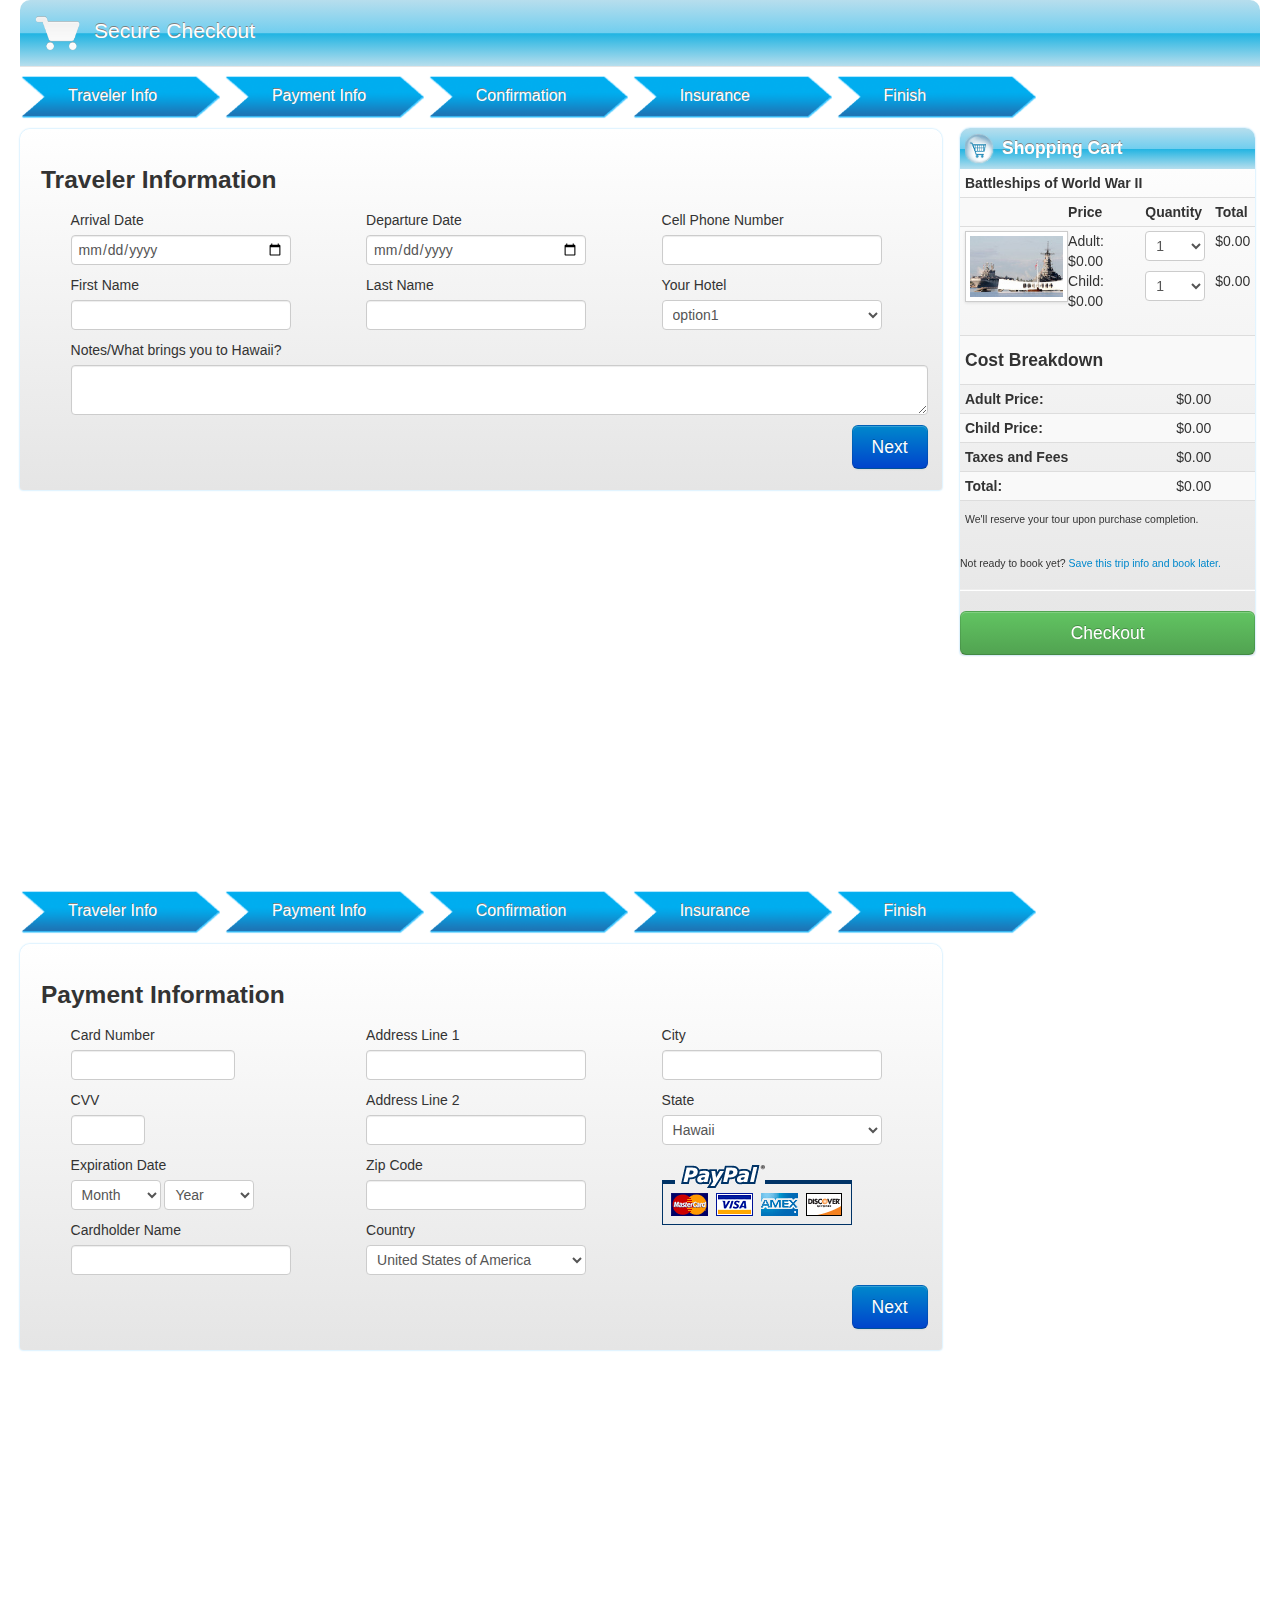
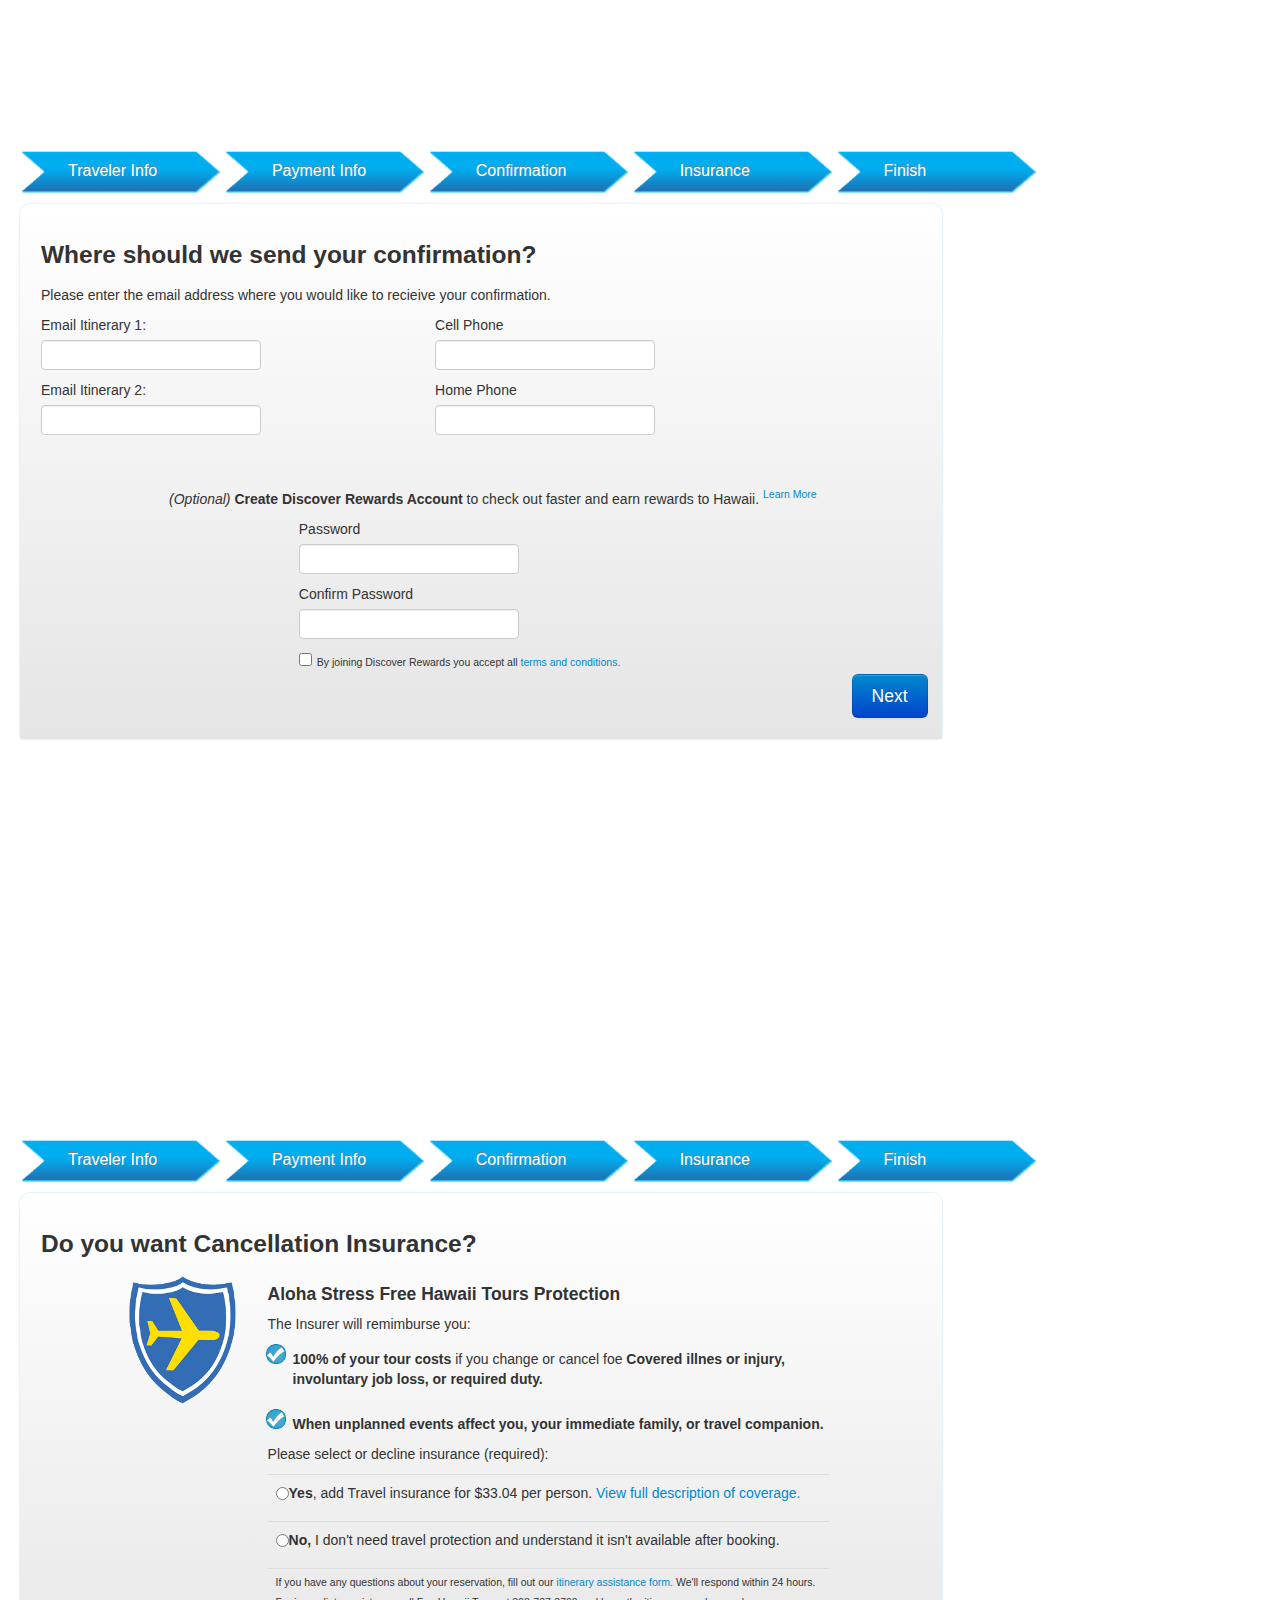
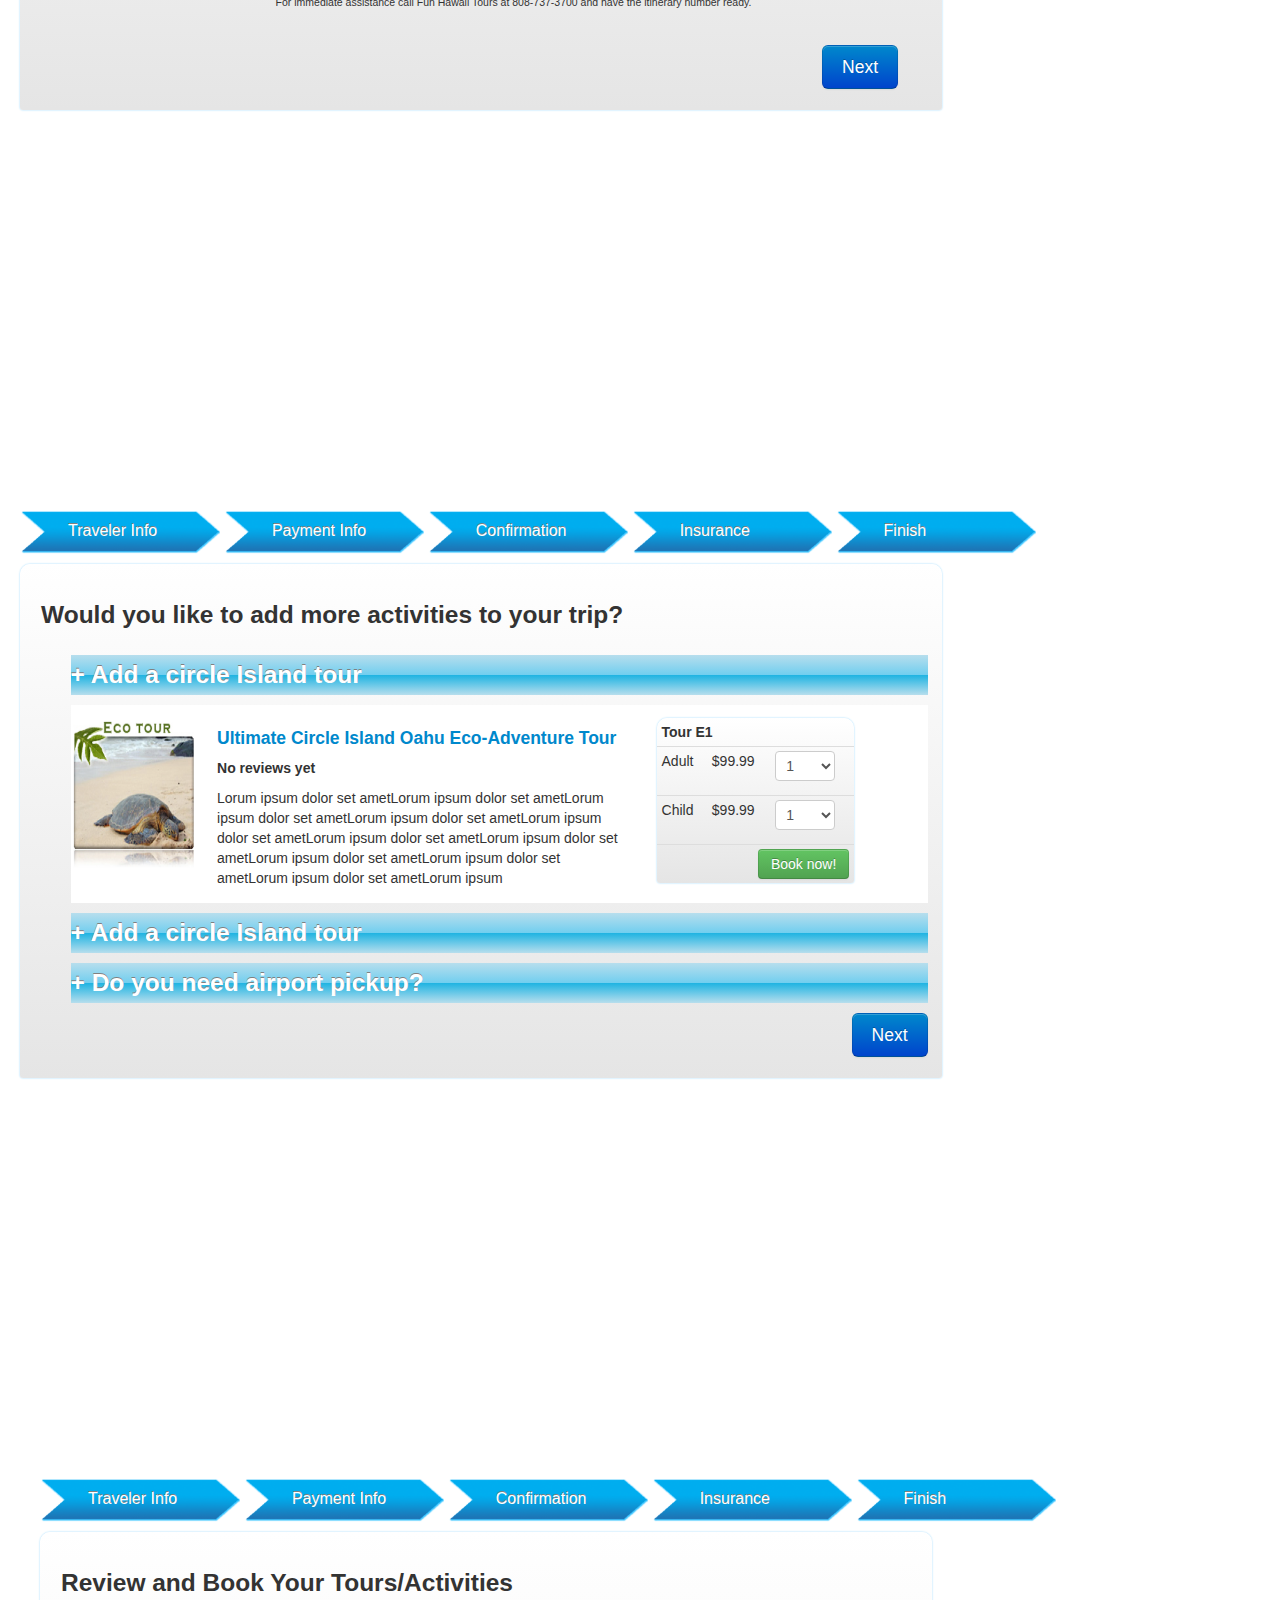
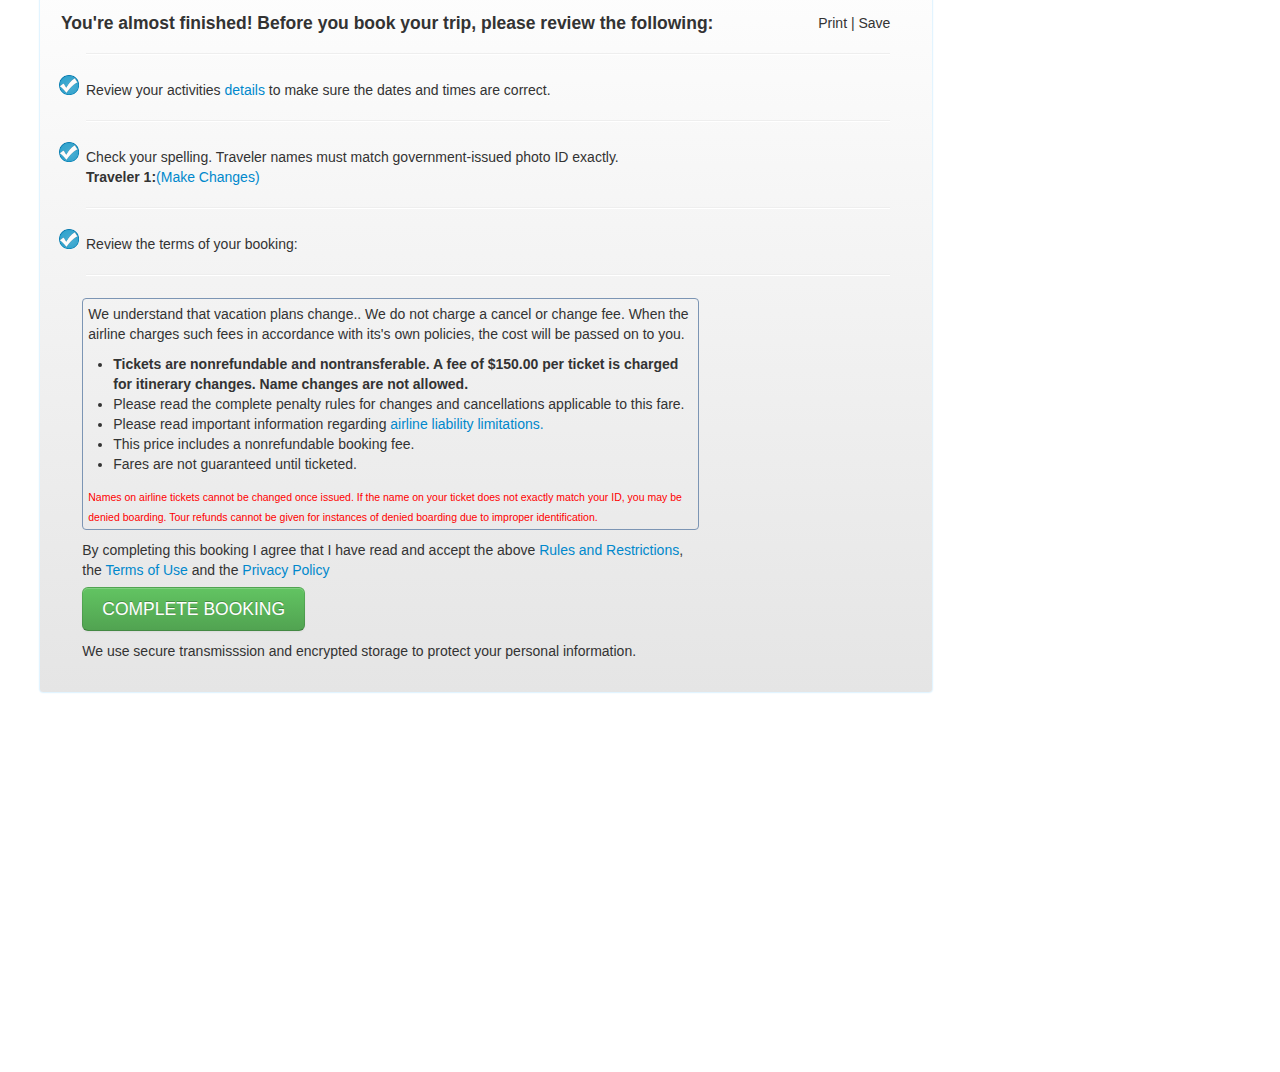
==== initializr/checkout_1.html @ 69385f9d "Revert "no message"" ====
<!DOCTYPE html>
<!--[if lt IE 7]>      <html class="no-js lt-ie9 lt-ie8 lt-ie7"> <![endif]-->
<!--[if IE 7]>         <html class="no-js lt-ie9 lt-ie8"> <![endif]-->
<!--[if IE 8]>         <html class="no-js lt-ie9"> <![endif]-->
<!--[if gt IE 8]><!--> <html class="no-js"> <!--<![endif]-->
    <head>
             <meta charset="utf-8">
        <meta http-equiv="X-UA-Compatible" content="IE=edge,chrome=1">
        <title></title>
        <meta name="description" content="">
        <meta name="viewport" content="width=device-width">

        <link rel="stylesheet" href="css/bootstrap.min.css">
 
        <link rel="stylesheet" href="css/bootstrap-responsive.min.css">
        <link rel="stylesheet" href="css/main.css">
          <script src="//ajax.googleapis.com/ajax/libs/jquery/1.9.1/jquery.min.js"></script>
        <script>window.jQuery || document.write('<script src="js/vendor/jquery-1.9.1.min.js"><\/script>')</script>
        <script src="js/vendor/bootstrap.min.js"></script>
        <script src="js/main.js"></script>
        <script src="js/vendor/jquery-ui.js"></script>
         <script src="js/vendor/jquery.scrollto.js"></script>
        <script src="js/vendor/modernizr-2.6.2-respond-1.1.0.min.js"></script>
        <script type="text/javascript">
        $(function(){

            $('#accordion').accordion({
                collapsible: true 
            });


        });
        </script>
         <script type="text/javascript">
            $(function(){
                
                 $('.next_btn0').click(function(){
                    $.scrollTo('.travelerInfo', {duration:250});
                });
                $('.next_btn1').click(function(){
                    $.scrollTo('.payment', {duration:250});
                });
                $('.next_btn2').click(function(){
                    $.scrollTo('.confirmation', {duration:250});
                });
                $('.next_btn3').click(function(){
                    $.scrollTo('.insurance', {duration:250});
                });
                $('.next_btn4').click(function(){
                    $.scrollTo('.finish', {duration:250});
                });
                 $('.next_btn5').click(function(){
                    $.scrollTo('.finish2', {duration:250});
                });
              

            });
       </script>
    </head>
    <body>
        <div class="container-fluid travelerInfo">
            <div class="row-fluid">
                <div class="span12">
                    
                <form class="span12 pull-right">
                    <div class="fixed_container_top">
                       <legend class="legend_cart"><img src="./img/shopping_cart_icon.png" class="cart_img">Secure Checkout</legend>
                     </div>         
                                <ul class="inline">
                                    <li class="breadcrumb_img next_btn0"><a href="#">Traveler Info</a></li>
                                    <li class="breadcrumb_img next_btn1"><a href="#">Payment Info</a></li>
                                    <li class="breadcrumb_img next_btn2"><a href="#">Confirmation</a></li>
                                    <li class="breadcrumb_img next_btn3"><a href="#">Insurance</a></li>
                                    <li class="breadcrumb_img next_btn4"><a href="#">Finish</a></li>
                                </ul>
                   
                    
                        <div class="row-fluid checkout_pages_margin">
                            <div class="span9 menu-shadow">
                                <fieldset class="checkout_1_field">
                                <h3>Traveler Information</h3>
                                <div class="span3">
                                    <label for="arrival_date">Arrival Date</label>
                                    <input id="arrival_date" type="date"/>
                                </div>
                                <div class="span3">
                                    <label for="departure_date">Departure Date</label>
                                    <input id="departure_date" type="date"/>
                                </div>
                                <div class="span3">
                                    <label for="cell_number">Cell Phone Number</label>
                                    <input id="cell_number" type="number"/>
                                </div>
                                <div class="span3">
                                    <label for="first_name">First Name</label>
                                    <input id="arrival_date" type="text"/>
                                </div>
                                <div class="span3">
                                    <label for="last_name">Last Name</label>
                                    <input id="last_name" type="text"/>
                                </div>
                                <div class="span3">
                                    <label for="hotel">Your Hotel</label>
                                    <select id="hotel">
                                        <option>option1</option>
                                        <option>option2</option>
                                        <option>option3</option>
                                        <option>option4</option>
                                        <option>option5</option>
                                    </select>
                                </div>
                                <div class="span9">
                                    <label for="about">Notes/What brings you to Hawaii?</label>
                                    <textarea id="about" class="span12"></textarea>
                                </div>
                                <div class="span9">
                                    <a class="btn btn-primary btn-large pull-right next_btn1" value="Next">Next</a>
                                </div>
                                </fieldset>
                            </div>
                            
                            </div>
                            </div>
                        </div>
                </form>    
        </div> <!-- /container -->
        <div class="container-fluid payment" >
            <div class="row-fluid">
                <div class="span12">
                    
                <form class="span12 pull-right">
                         <ul class="inline">
                                    <li class="breadcrumb_img next_btn0"><a href="#">Traveler Info</a></li>
                                    <li class="breadcrumb_img next_btn1"><a href="#">Payment Info</a></li>
                                    <li class="breadcrumb_img next_btn2"><a href="#">Confirmation</a></li>
                                    <li class="breadcrumb_img next_btn3"><a href="#">Insurance</a></li>
                                    <li class="breadcrumb_img next_btn4"><a href="#">Finish</a></li>
                                </ul>
                        <div class="row-fluid checkout_pages_margin">
                            <div class="span9 menu-shadow">
                                <fieldset class="checkout_1_field">
                                <h3>Payment Information</h3>
                                <div class="span3">
                                    <label for="cc_number">Card Number</label>
                                    <input type="number" class="input-medium "id="cc_number">
                                    <label for="cvv_number">CVV</label>
                                    <input type="number" class="input-mini" id="cvv_number"> 
                                    <label for="cc_expiration_month">Expiration Date</label>
                                    <select class="input-small" id="cc_expiration_month">
                                        <option>Month</option>
                                        <option>January</option>
                                        <option>February</option>
                                        <option>March</option>
                                        <option>April</option>
                                        <option>May</option>
                                        <option>June</option>
                                        <option>July</option>
                                        <option>August</option>
                                        <option>September</option>
                                        <option>October</option>
                                        <option>November</option>
                                        <option>December</option>
                                    </select>
                                    <select id="cc_expiraton_year" class="input-small">
                                        <option>Year</option>
                                        <option>2013</option>
                                        <option>2014</option>
                                        <option>2015</option>
                                        <option>2016</option>
                                        <option>2017</option>
                                        <option>2018</option>
                                    </select>
                                    <label for="cardholder">Cardholder Name</label>
                                    <input type="text" id="cardholder">
                                </div>

                                <div class="span3">
                                    <label for="address_1">Address Line 1</label>
                                    <input type="text" id="address_1">
                                    <label for="address_2">Address Line 2</label>
                                    <input type="text" id="address_2">
                                    <div class="controls controls-row">
                                        <label for="zipcode">Zip Code</label>
                                        <input type="number">
                                        <label for="country">Country</label>
                                        <select>
                                            <option>United States of America</option>
                                        </select>
                                    </div>
                                </div>
                                <div class="span3">
                                    <label for="city">City</label>
                                    <input type="text" id="city">
                                    <label for="state">State</label>
                                    <select>
                                        <option>Hawaii</option>
                                    </select>
                                    <img src="./img/cc_image.png" class="margin-top">
                                </div>
                                <div class="span9">
                                    <a class="btn btn-primary btn-large pull-right next_btn2" value="Next">Next</a>
                                </div>
                                </fieldset>
                            </div>
                           
                            </div>
                            </div>
                        </div>
                </form>    
        </div> <!-- /container -->
        <div class="container-fluid confirmation">
            <div class="row-fluid">
                <div class="span12">
                    
                <form class="span12 pull-right">
                            <ul class="inline">
                                    <li class="breadcrumb_img next_btn0"><a href="#">Traveler Info</a></li>
                                    <li class="breadcrumb_img next_btn1"><a href="#">Payment Info</a></li>
                                    <li class="breadcrumb_img next_btn2"><a href="#">Confirmation</a></li>
                                    <li class="breadcrumb_img next_btn3"><a href="#">Insurance</a></li>
                                    <li class="breadcrumb_img next_btn4"><a href="#">Finish</a></li>
                                </ul>
                        <div class="row-fluid checkout_pages_margin">
                            <div class="span9 menu-shadow">
                                <fieldset class="checkout_1_field">
                                <h3>Where should we send your confirmation?</h3>
                                <p>Please enter the email address where you would like to recieive your confirmation.</p>
                                <div class="row-fluid">
                                    <div class="span4">
                                        <label for="email1">Email Itinerary 1:</label>
                                        <input type="email" id="email1">
                                        <label for="email2">Email Itinerary 2:</label>
                                        <input type="email" id="email2"> 
                                    </div>
                                    <div class="span4">
                                        <label for="cellphone">Cell Phone</label>
                                        <input type="tel" id="cellphone">
                                        <label for="homephone">Home Phone</label>
                                        <input type="tel" id="homephone">
                                    </div>
                                </div>
                                <div class="span7 offset1 margin-top">
                                    <p><em>(Optional) </em><strong>Create Discover Rewards Account </strong> to check out faster and earn rewards to Hawaii.     <sup><a href="#">Learn More</a></sup></p>
                                    <div class="span6 offset2">
                                        <label for="password">Password</label>
                                        <input type="password" id="password">
                                        <label for="confirm_password">Confirm Password</label>
                                        <input type="password" id="confirm_password">
                                        <div class="controls">
                                             <label class="pull-right" for="confirmbox"><sub>By joining Discover Rewards you accept all <a href="#">terms and conditions.</a></sub></label>
                                            <input class="pull-left" type="checkbox" id="confirmbox">
                                        </div>
                                    </div>
                                </div>
                                <div class="span9">
                                    <a class="btn btn-primary btn-large pull-right next_btn3" value="Next">Next</a>
                                </div>
                                </fieldset>
                            </div>
                            
                            </div>
                            </div>
                        </div>
                </form>    
        </div> <!-- /container -->
        <div class="container-fluid insurance">
            <div class="row-fluid">
                <div class="span12">
                    
                <form class="span12 pull-right">
                       
                             <ul class="inline">
                                    <li class="breadcrumb_img next_btn0"><a href="#">Traveler Info</a></li>
                                    <li class="breadcrumb_img next_btn1"><a href="#">Payment Info</a></li>
                                    <li class="breadcrumb_img next_btn2"><a href="#">Confirmation</a></li>
                                    <li class="breadcrumb_img next_btn3"><a href="#">Insurance</a></li>
                                    <li class="breadcrumb_img next_btn4"><a href="#">Finish</a></li>
                                </ul>
                    
                        <div class="row-fluid checkout_pages_margin">
                            <div class="span9 menu-shadow">
                                <fieldset class="checkout_1_field">
                                    
                                    <h3>Do you want Cancellation Insurance?</h3>
                                
                                    <div class="span2">
                                        <img  class="pull-right" src="./img/airplane_shield.png">
                                    </div>
                                    <div class="span6">
                                        <h4 class="pull-left">Aloha Stress Free Hawaii Tours Protection</h4>
                                    </div>
                                
                                <div class="span6 ">
                                    <p>The Insurer will remimburse you: </p>
                                    <ul class="checkout_list">
                                        <li><strong>100% of your tour costs</strong> if you change or cancel foe <strong>Covered illnes or injury, involuntary job loss, or required duty.</strong></li><br>
                                        <li><strong>When unplanned events affect you, your immediate family, or travel companion.</strong></li>
                                    </ul>
                                    <p>Please select or decline insurance (required):</p>
                                    <table class="table table-hover">
                                        <tr>
                                            <td>
                                                <input type="radio" id="yes_insurance" class="pull-left"> <p class="pull-left"><strong>Yes</strong>, add Travel insurance for $33.04 per person. <a href="#"> View full description of coverage.</a></p>
                                            </td>
                                        </tr>
                                        <tr>
                                            <td>
                                                <input type="radio" id="no_insurance" class="pull-left"><p class="pull-left"><strong>No,</strong> I don't need travel protection and    understand it isn't available after booking. 
                                            </td>
                                        </tr>
                                        <tfoot>
                                            <td><sup>If you have any questions about your reservation, fill out our <a href="#">itinerary assistance form.</a> We'll respond within 24 hours. For immediate assistance call Fun Hawaii Tours at 808-737-3700 and have the itinerary number ready.</sup></td>
                                        </tfoot>
                                    </table>
                                </div>
                                <div class="row-fluid">
                                    <div class="span9">
                                        <a class="btn btn-primary btn-large pull-right next_btn4" value="Next">Next</a>
                                    </div>
                                </div>
                                </fieldset>
                            </div>
                           
                            </div>
                            </div>
                        </div>
                </form>    
        </div> <!-- /container -->
          <div class="container-fluid finish">
            <div class="row-fluid">
                <div class="span12">
                    
                <form class="span12 pull-right">
                       
                      <ul class="inline">
                                    <li class="breadcrumb_img next_btn0"><a href="#">Traveler Info</a></li>
                                    <li class="breadcrumb_img next_btn1"><a href="#">Payment Info</a></li>
                                    <li class="breadcrumb_img next_btn2"><a href="#">Confirmation</a></li>
                                    <li class="breadcrumb_img next_btn3"><a href="#">Insurance</a></li>
                                    <li class="breadcrumb_img next_btn4"><a href="#">Finish</a></li>
                                </ul>
                        <div class="row-fluid checkout_pages_margin">
                            <div class="span9 menu-shadow">
                                <fieldset class="checkout_1_field">
                                    
                                    <h3>Would you like to add more activities to your trip?</h3>
                                    <div class="span9" id="accordion">
                                        <div class="legend_cart no_border pointer">
                                        <h3>+ Add a circle Island tour</h3>
                                        </div>
                                        <div class="checkout_collapsible">
                                            <div class="row-fluid padding-top">
                                                <div class="span2">
                                                    <img src="./img/ecotour.png" class="pull-left checkout_collapsible_img">
                                                </div>
                                                <div class="span6">
                                                    <h4><a href="#">Ultimate Circle Island Oahu Eco-Adventure Tour</a></h4>
                                                    <span class="reviews">No reviews yet</span>
                                                    
                                                    <p>Lorum ipsum dolor set ametLorum ipsum dolor set ametLorum ipsum dolor set ametLorum ipsum dolor set ametLorum ipsum dolor set ametLorum ipsum dolor set ametLorum ipsum dolor set ametLorum ipsum dolor set ametLorum ipsum dolor set ametLorum ipsum dolor set ametLorum ipsum </p>
                                                </div>
                                                <div class="span3">
                                                    <table class="table table-condensed menu-shadow">
                                                        <thead>
                                                            <th colspan="3">Tour E1</th>
                                                        </thead>
                                                        <tbody>
                                                            <tr>
                                                                <td>Adult</td>
                                                                <td>$99.99</td>
                                                                <td>
                                                                <select class="input-mini">
                                                                    <option>1</option>
                                                                    <option>2</option>
                                                                    <option>3</option>
                                                                </select>
                                                                </td>
                                                            </tr>
                                                            <tr>
                                                                <td>Child</td>
                                                                <td>$99.99</td>
                                                                <td>
                                                                <select class="input-mini">
                                                                    <option>1</option>
                                                                    <option>2</option>
                                                                    <option>3</option>
                                                                </select>
                                                                </td>
                                                            </tr>
                                                        </tbody>
                                                        <tfoot>
                                                            <tr>
                                                                <td colspan="3"><input type="submit" class="btn btn-success pull-right" value="Book now!"></td>
                                                            </tr>
                                                        </tfoot>

                                                    </table>
                                                
                                                </div>
                                            </div>
                                        </div>
                                                                                <div class="legend_cart no_border pointer">
                                        <h3>+ Add a circle Island tour</h3>
                                        </div>
                                        <div class="checkout_collapsible">
                                            <div class="row-fluid padding-top">
                                                <div class="span2">
                                                    <img src="./img/ecotour.png" class="pull-left checkout_collapsible_img">
                                                </div>
                                                <div class="span6">
                                                    <h4><a href="#">Ultimate Circle Island Oahu Eco-Adventure Tour</a></h4>
                                                    <span class="reviews">No reviews yet</span>
                                                    
                                                    <p>Lorum ipsum dolor set ametLorum ipsum dolor set ametLorum ipsum dolor set ametLorum ipsum dolor set ametLorum ipsum dolor set ametLorum ipsum dolor set ametLorum ipsum dolor set ametLorum ipsum dolor set ametLorum ipsum dolor set ametLorum ipsum dolor set ametLorum ipsum </p>
                                                </div>
                                                <div class="span3">
                                                    <table class="table table-condensed menu-shadow">
                                                        <thead>
                                                            <th colspan="3">Tour E1</th>
                                                        </thead>
                                                        <tbody>
                                                            <tr>
                                                                <td>Adult</td>
                                                                <td>$99.99</td>
                                                                <td>
                                                                <select class="input-mini">
                                                                    <option>1</option>
                                                                    <option>2</option>
                                                                    <option>3</option>
                                                                </select>
                                                                </td>
                                                            </tr>
                                                            <tr>
                                                                <td>Child</td>
                                                                <td>$99.99</td>
                                                                <td>
                                                                <select class="input-mini">
                                                                    <option>1</option>
                                                                    <option>2</option>
                                                                    <option>3</option>
                                                                </select>
                                                                </td>
                                                            </tr>
                                                        </tbody>
                                                        <tfoot>
                                                            <tr>
                                                                <td colspan="3"><input type="submit" class="btn btn-success pull-right" value="Book now!"></td>
                                                            </tr>
                                                        </tfoot>

                                                    </table>
                                                
                                                </div>
                                            </div>
                                        </div>
                                        <div class="legend_cart no_border pointer">
                                        <h3>+ Do you need airport pickup?</h3>
                                        </div>
                                        <div class="checkout_collapsible">
                                            <div class="row-fluid padding-top">
                                                <div class="span2">
                                                    <img src="./img/ecotour.png" class="pull-left checkout_collapsible_img">
                                                </div>
                                                <div class="span6">
                                                    <table class="table table-hover">
                                                      <tr>
                                                        <td>
                                                          <label for="yes_pickup">Yes, pick me up with a Lei greeting for $24.00</label>
                                                          <input id="yes_pickup" type="radio" class="pull-left">
                                                        </td>
                                                      </tr>
                                                      <tr>
                                                        <td>
                                                          <label for="no_pickup">No thank you.</label>
                                                          <input id="no_pickup" type="radio" class="pull-left">
                                                        </td>
                                                      </tr>
                                                    </table>
                                                </div>
                                                <div class="span3">
                                                </div>
                                            </div>
                                        </div>
                                    </div>    
                                            
                              
                                    <div class="span9">
                                        <a class="btn btn-primary btn-large pull-right next_btn5" value="Next">Next</a>  
                                    </div>
                                
                                </fieldset>
                            </div>
                            <div class="fixed_container">
                            <div class="span3 menu-shadow margin_sidecart">
                                <div class="span12 legend_cart">
                                    <img src="./img/side_cart_icon.png" class="pull-left side_cart_icon">
                                    <h4 class="pull-left">Shopping Cart</h4>
                                </div>
                                <div class="row-fluid">
                                <div class="span12">
                                    <table class="table table-condensed table-striped"> 
                                        <thead>
                                            <th colspan="4">Battleships of World War II</th>
                                        </thead>
                                        <tr class="product_info_side_cart">
                                            <th></th>
                                            <th>Price</th>
                                            <th>Quantity</th>
                                            <th>Total</th>
                                        </tr>
                                        <tr class="price_side_cart">
                                            <td>
                                                <img src="./img/product_img.jpg" class="product_img_side_cart img-polaroid">
                                            </td>

                                        <td>
                                            Adult: $0.00<br>
                                            Child: $0.00
                                        </td>
                                        <td>
                                           <select class="input-mini"><option>1</option><option>2</option><option>3</option></select>
                                        <br>
                                           <select class="input-mini"><option>1</option><option>2</option><option>3</option></select>
                                        </td>
                                        <td>
                                            $0.00<br>
                                            <br>$0.00
                                        </td>
                                    </tr>
                                </table>
                                </div>
                                
                                    <table class="table table-striped table-condensed">
                                    <tr>
                                        <td colspan="2"><h4>Cost Breakdown</h4></td>
                                    </tr> 
                                    <tr>
                                        <td><strong>Adult Price:</strong></td>
                                        <td>$0.00</td>
                                    </tr>
                                    <tr>
                                    <td><strong>Child Price:</strong></td>
                                    <td>$0.00</td>
                                    <tr>
                                        <td><strong>Taxes and Fees</strong></td>
                                        <td>$0.00</td>
                                    </tr>
                                    <tr>
                                        <td><strong>Total:</strong></td>
                                        <td>$0.00</td>
                                    </tr>
                                    <tfoot>
                                        <td colspan="2"><sub>We'll reserve your tour upon purchase completion.</sub></td>
                                    </tfoot>
                                    </table>
                                    <sub>Not ready to book yet? <a href="#">Save this trip info and book later.</a></sub>
                                                                        <hr>
                                      <div class="row-fluid">                               
                                        <button type="submit" class="span12 btn btn-success btn-large">Checkout</button>
                                      </div>
                            </div>
                            </div>
                        </div>
                        </div>
                </form>    
        </div> <!-- /container -->
                <div class="container-fluid">
            <div class="row-fluid">
                <div class="span12">
                    
                <form class="span12 pull-right finish2">
                       
                             
                            <ul class="inline">
                                    <li class="breadcrumb_img next_btn0"><a href="#">Traveler Info</a></li>
                                    <li class="breadcrumb_img next_btn1"><a href="#">Payment Info</a></li>
                                    <li class="breadcrumb_img next_btn2"><a href="#">Confirmation</a></li>
                                    <li class="breadcrumb_img next_btn3"><a href="#">Insurance</a></li>
                                    <li class="breadcrumb_img next_btn4"><a href="#">Finish</a></li>
                                </ul>
                            
                    
                        <div class="row-fluid checkout_pages_margin" >
                            <div class="span9 menu-shadow">
                                <fieldset class="checkout_1_field">
                                <div class="span9 reviewbox">
                                        <h3>Review and Book Your Tours/Activities</h3><span class="pull-right">Print | Save</span>
                                        <h4>You're almost finished! Before you book your trip, please review the following:</h4>
                                        <ol class="checkout_list">
                                            <hr>
                                            <li>Review your activities <a href="#">details</a> to make sure the dates and times are correct.</li>
                                            <hr>
                                            <li>Check your spelling. Traveler names must match government-issued photo ID exactly.<br><span id="traveller1"><strong>Traveler 1:</strong></span><a href="#">(Make Changes)</a></li>
                                            <hr>
                                            <li>Review the terms of your booking:</li>
                                            <hr>
                                        </ol>
                                <div class="span9 inset_ul">
                                    <p>We understand that vacation plans change.. We do not charge a cancel or change fee. When the airline charges such fees in accordance with its's own policies, the cost will be passed on to you.</p>
                                    <ul>
                                        <li><strong>Tickets are nonrefundable and nontransferable. A fee of $150.00 per ticket is charged for itinerary changes. Name changes are not allowed.</strong></li>
                                        <li>Please read the complete penalty rules for changes and cancellations applicable to this fare.</li>
                                        <li>Please read important information regarding <a href="#">airline liability limitations.</a></li>
                                        <li>This price includes a nonrefundable booking fee.</li>
                                        <li>Fares are not guaranteed until ticketed.</li>
                                    </ul>
                                    <sub class="red">Names on airline tickets cannot be changed once issued. If the name on your ticket does not exactly match your ID, you may be denied boarding. Tour refunds cannot be given for instances of denied boarding due to improper identification.</sub>

                                </div> 
                                <div class="span9">
                                    <p>By completing this booking I agree that I have read and accept the above <a href="#">Rules and Restrictions</a>, the <a href="#">Terms of Use</a> and the <a href="#">Privacy Policy</a><br>
                                    <input type="submit" class="btn btn-large btn-success" value="COMPLETE BOOKING"></p>
                                    <p>We use secure transmisssion and encrypted storage to protect your personal information.</p>
                                </div>  
                                </div>
                                </fieldset>
                            </div>
                            </div>
                        </div>
                </form>    
        </div>

    </body>
</html>
---- initializr/css/main.css ----
/* ==========================================================================
   Author's custom styles
   ========================================================================== */



/***********************************************************************************
cart page custom styles
************************************************************************************/
.fixed_container{
	width: 100%;
position: fixed;
top: 128px;
left: 75%;
}

.checkout_pages_margin{
	margin-bottom: 30%;
}

.margin-top{margin-top: 3.8%;}

.title_price_header{background: rgb(0, 153, 204);}

.margin_small{margin: 0px 3px;}

.product_img_cart{width: 143px;}

.cart_field{
	width: 100%;
}
.cart_img{
	width: 46px;
padding: 14px;
}
.legend_cart{
background: rgb(183,222,237); /* Old browsers */
background: -moz-linear-gradient(top, rgba(183,222,237,1) 0%, rgba(113,206,239,1) 50%, rgba(33,180,226,1) 51%, rgba(183,222,237,1) 100%); /* FF3.6+ */
background: -webkit-gradient(linear, left top, left bottom, color-stop(0%,rgba(183,222,237,1)), color-stop(50%,rgba(113,206,239,1)), color-stop(51%,rgba(33,180,226,1)), color-stop(100%,rgba(183,222,237,1))); /* Chrome,Safari4+ */
background: -webkit-linear-gradient(top, rgba(183,222,237,1) 0%,rgba(113,206,239,1) 50%,rgba(33,180,226,1) 51%,rgba(183,222,237,1) 100%); /* Chrome10+,Safari5.1+ */
background: -o-linear-gradient(top, rgba(183,222,237,1) 0%,rgba(113,206,239,1) 50%,rgba(33,180,226,1) 51%,rgba(183,222,237,1) 100%); /* Opera 11.10+ */
background: -ms-linear-gradient(top, rgba(183,222,237,1) 0%,rgba(113,206,239,1) 50%,rgba(33,180,226,1) 51%,rgba(183,222,237,1) 100%); /* IE10+ */
background: linear-gradient(to bottom, rgba(183,222,237,1) 0%,rgba(113,206,239,1) 50%,rgba(33,180,226,1) 51%,rgba(183,222,237,1) 100%); /* W3C */
filter: progid:DXImageTransform.Microsoft.gradient( startColorstr='#b7deed', endColorstr='#b7deed',GradientType=0 ); /* IE6-9 */border-radius: 10px 10px 0px 0px;
margin: 0;
border-radius:10px 10px 0px 0px; 
color: #FFF;
text-shadow:0px -1px 0px grey;
}



/*********************************************************************************************
checkout page 1 styles
**********************************************************************************************/
.inset_ul{
	border: 1px solid rgb(124, 149, 180);
border-radius: 4px;
padding: 5px;
margin: 2px 0px 10px auto;

}
.red{
	color: red;
}
.reviewbox .btn{
margin: 7px 0px 0px 0px 
}
.pointer{
	cursor: pointer;
}

.product_img_side_cart{
	width: 103px;
}
.breadcrumb_img {
	width: 190px;
	height: 45px;
	background: url("../img/checkout_breadcrumb.png") no-repeat;
	background-size: 100%;
	margin-top: 7px;
}

.breadcrumb_img a:inactive{
	color: grey;
}
.breadcrumb_img a {
	margin: 0px 43px;
position: relative;
top: 12px;
color: white;
font-size: 16px;
text-shadow: 0px -1px 0px grey;
}
.no_border
{
	border-radius:0px 0px 0px 0px !important;
}

.menu-shadow{
	box-shadow: 0px 0px 2px #91D5FF;
	border-radius: 10px 10px 3px 3px;
	background: rgb(255,255,255); /* Old browsers */
background: -moz-linear-gradient(top, rgba(255,255,255,1) 0%, rgba(229,229,229,1) 100%); /* FF3.6+ */
background: -webkit-gradient(linear, left top, left bottom, color-stop(0%,rgba(255,255,255,1)), color-stop(100%,rgba(229,229,229,1))); /* Chrome,Safari4+ */
background: -webkit-linear-gradient(top, rgba(255,255,255,1) 0%,rgba(229,229,229,1) 100%); /* Chrome10+,Safari5.1+ */
background: -o-linear-gradient(top, rgba(255,255,255,1) 0%,rgba(229,229,229,1) 100%); /* Opera 11.10+ */
background: -ms-linear-gradient(top, rgba(255,255,255,1) 0%,rgba(229,229,229,1) 100%); /* IE10+ */
background: linear-gradient(to bottom, rgba(255,255,255,1) 0%,rgba(229,229,229,1) 100%); /* W3C */
filter: progid:DXImageTransform.Microsoft.gradient( startColorstr='#ffffff', endColorstr='#e5e5e5',GradientType=0 ); /* IE6-9 */
}
.checkout_1_field{
	padding: 21px;
margin: 0px;
border: 0px none;
width: 125%;
}

.side_cart_icon{
padding: 5px;
}
.checkout_collapsible_img{
	width: 143px;

}
.padding-top{
	padding-top: 13px;
}

.table-border{
	border: 1px solid grey;
}

.checkout_list{
	list-style-image: url('../img/checkout_check.png');
}

.tour_accordion_header{
	background: red;
}
.reviews{
	font-weight: 700;
}

.checkout_collapsible{
background: white;
}
.checkout_collapsible p{
margin-top: 10px;
}
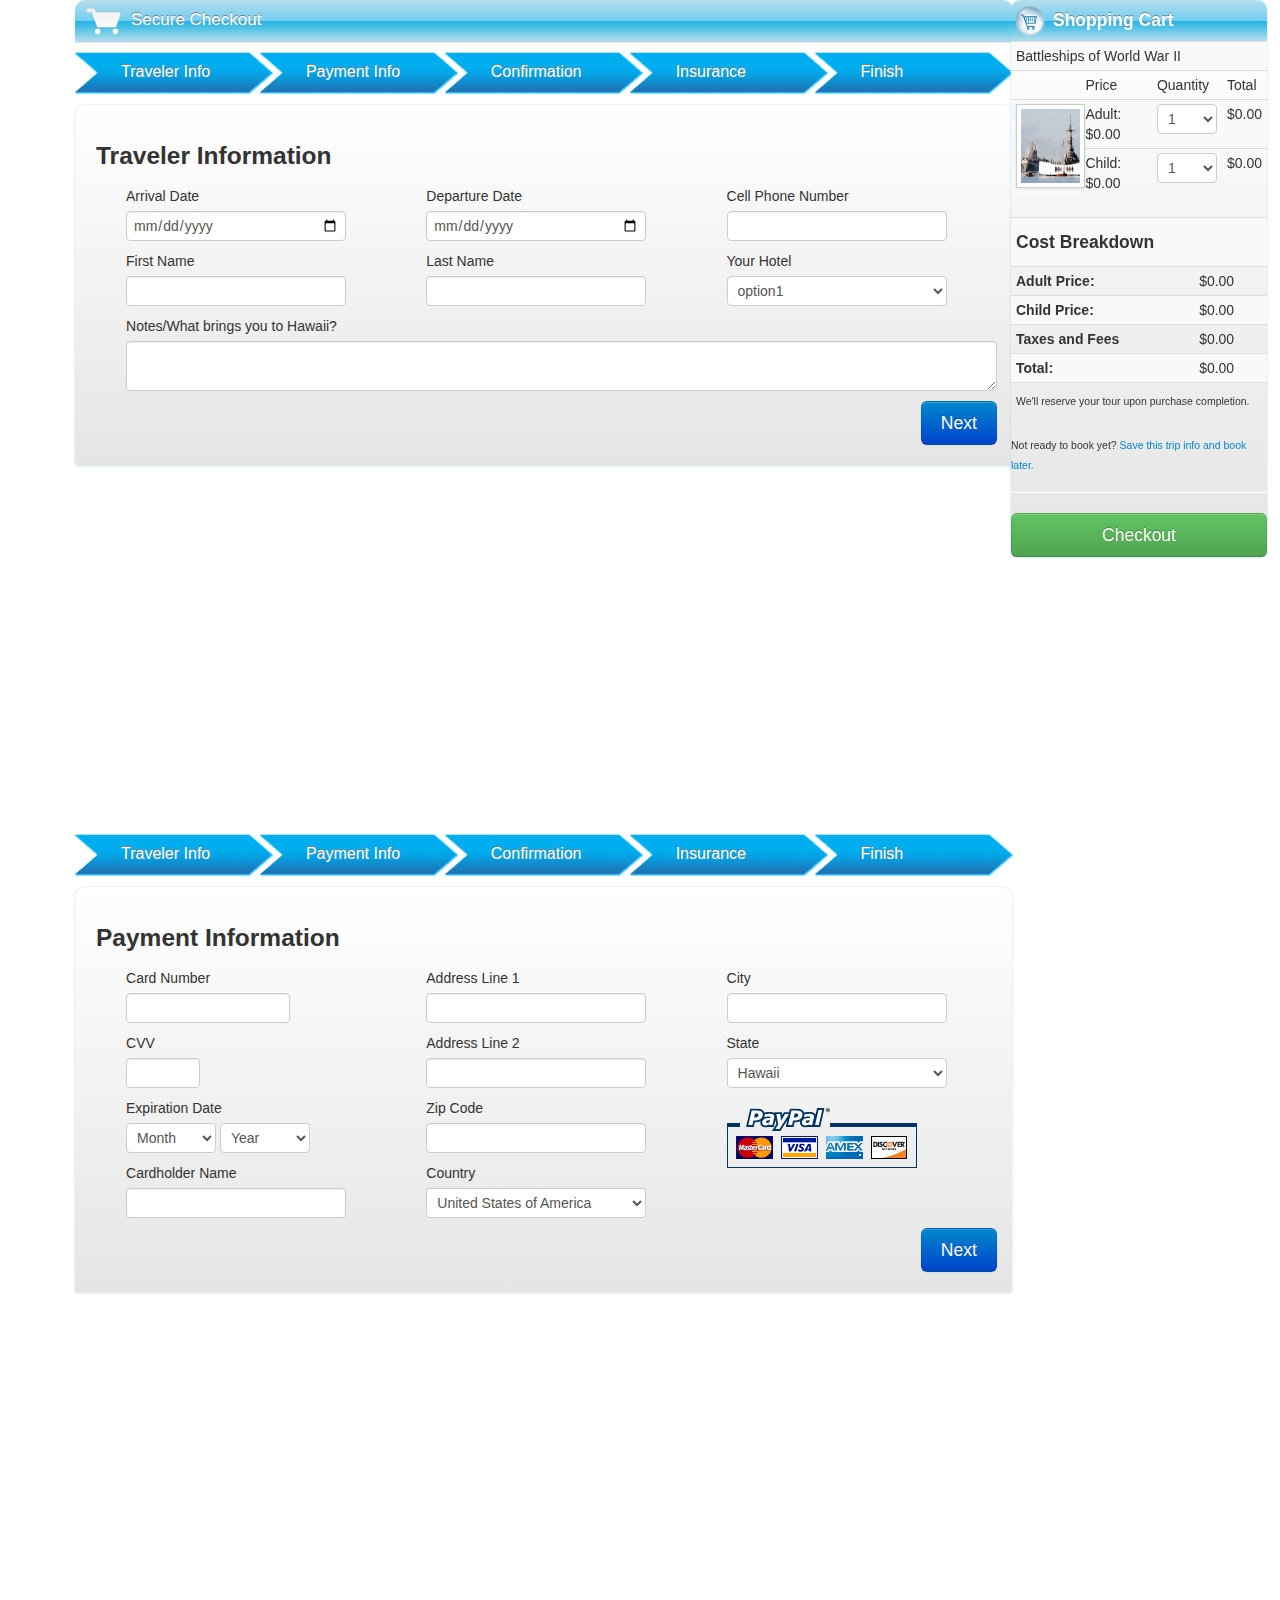
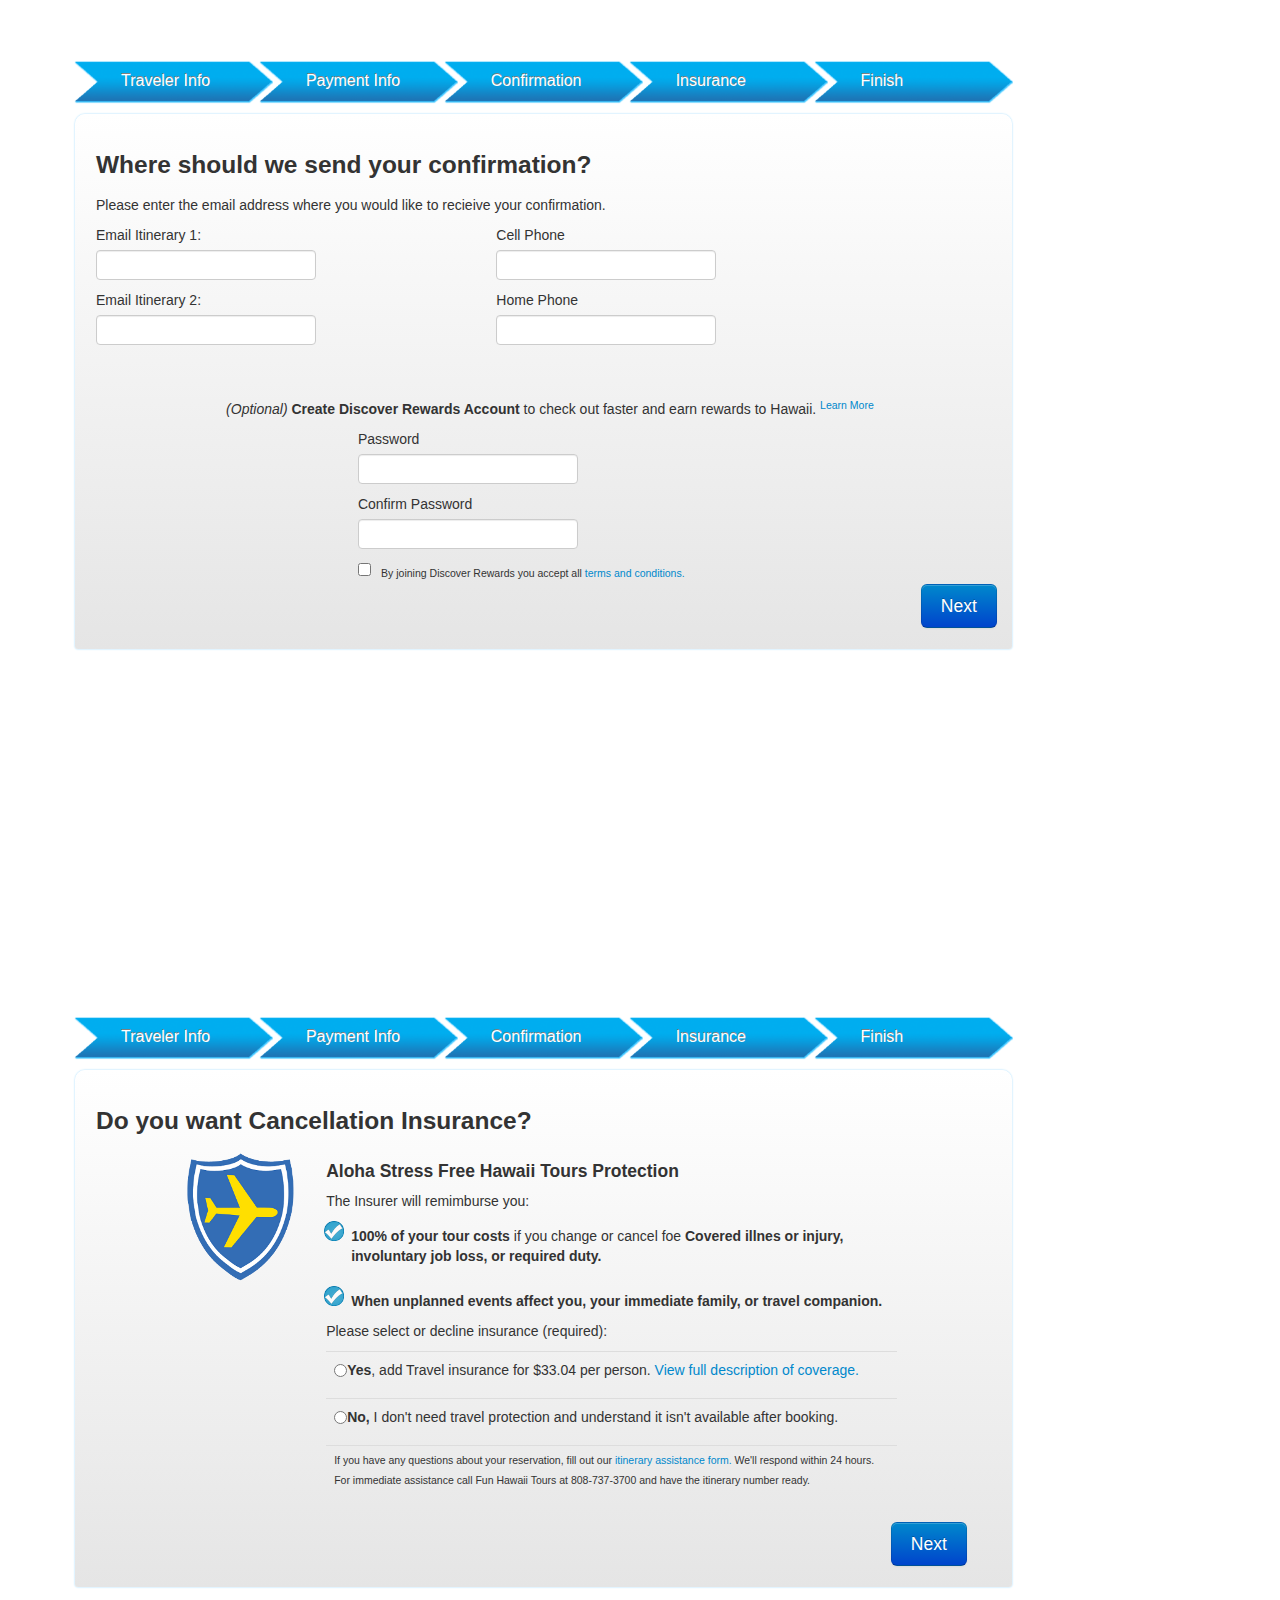
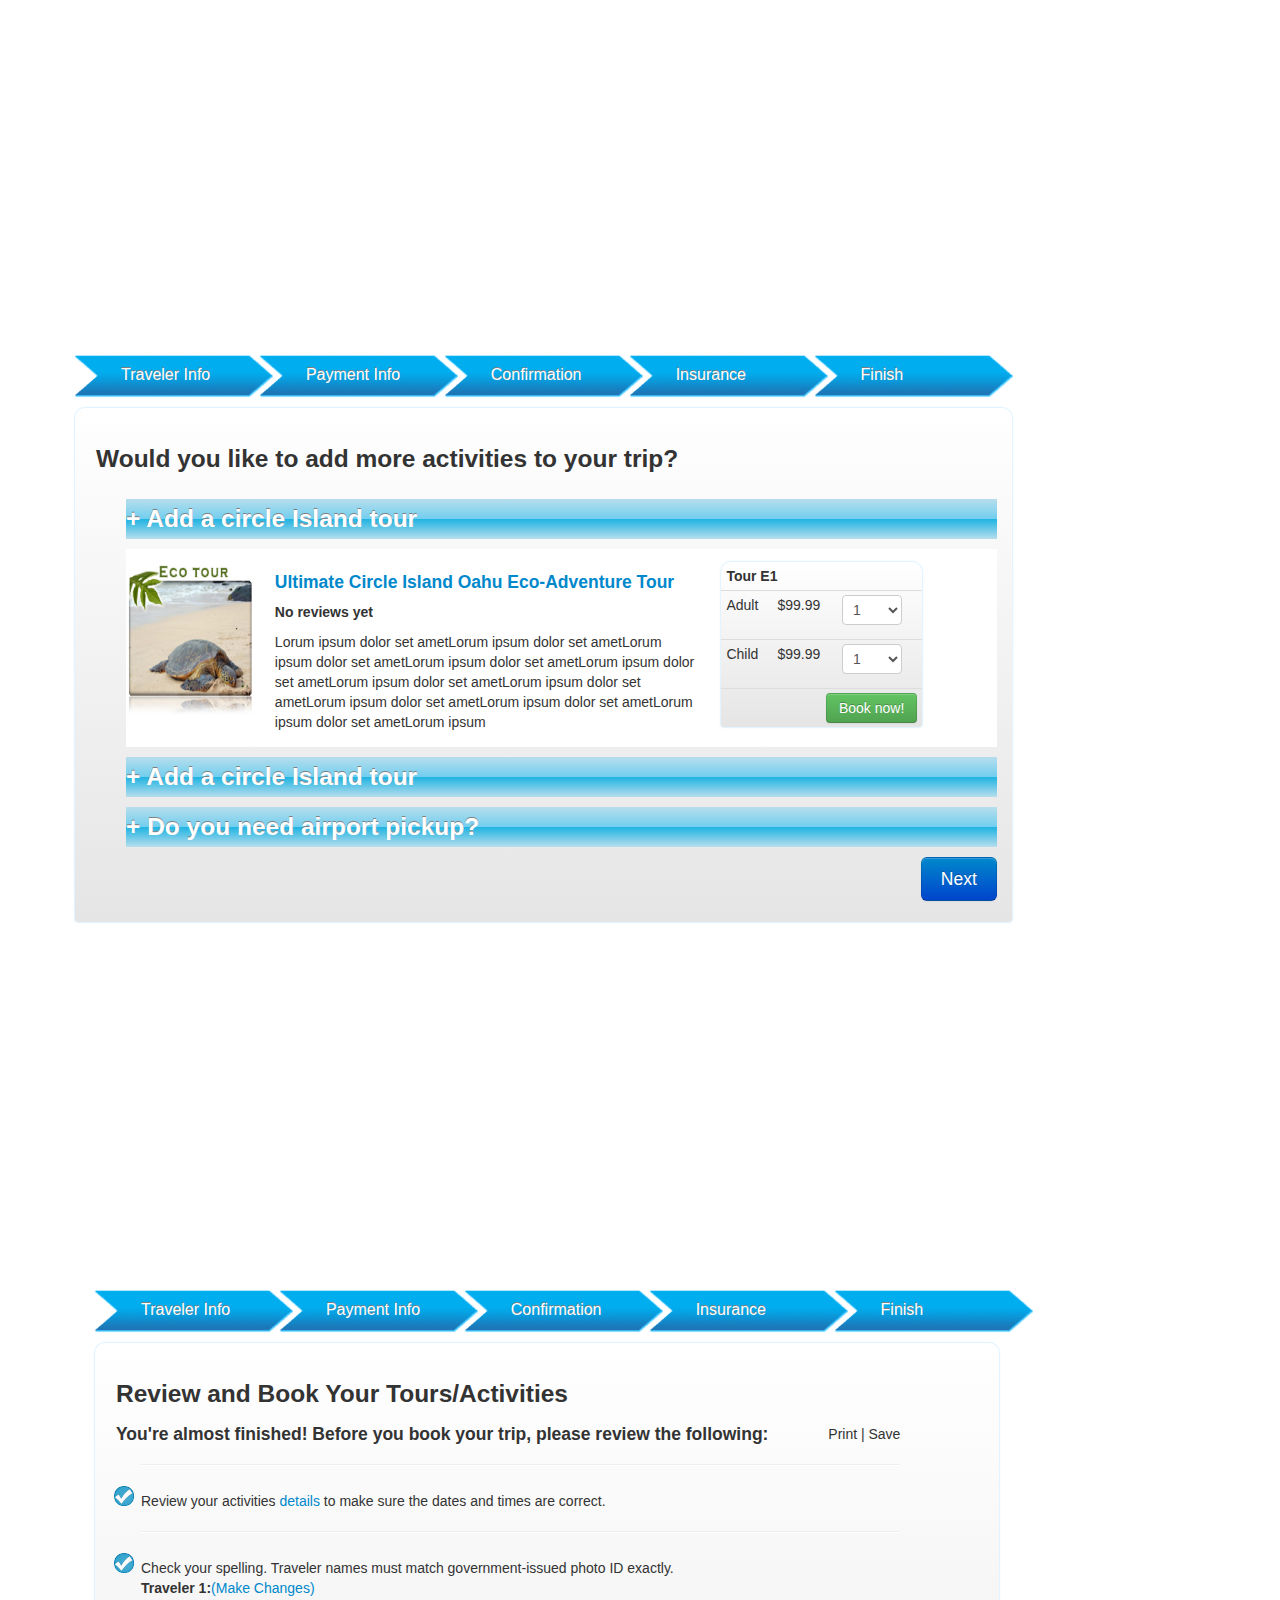
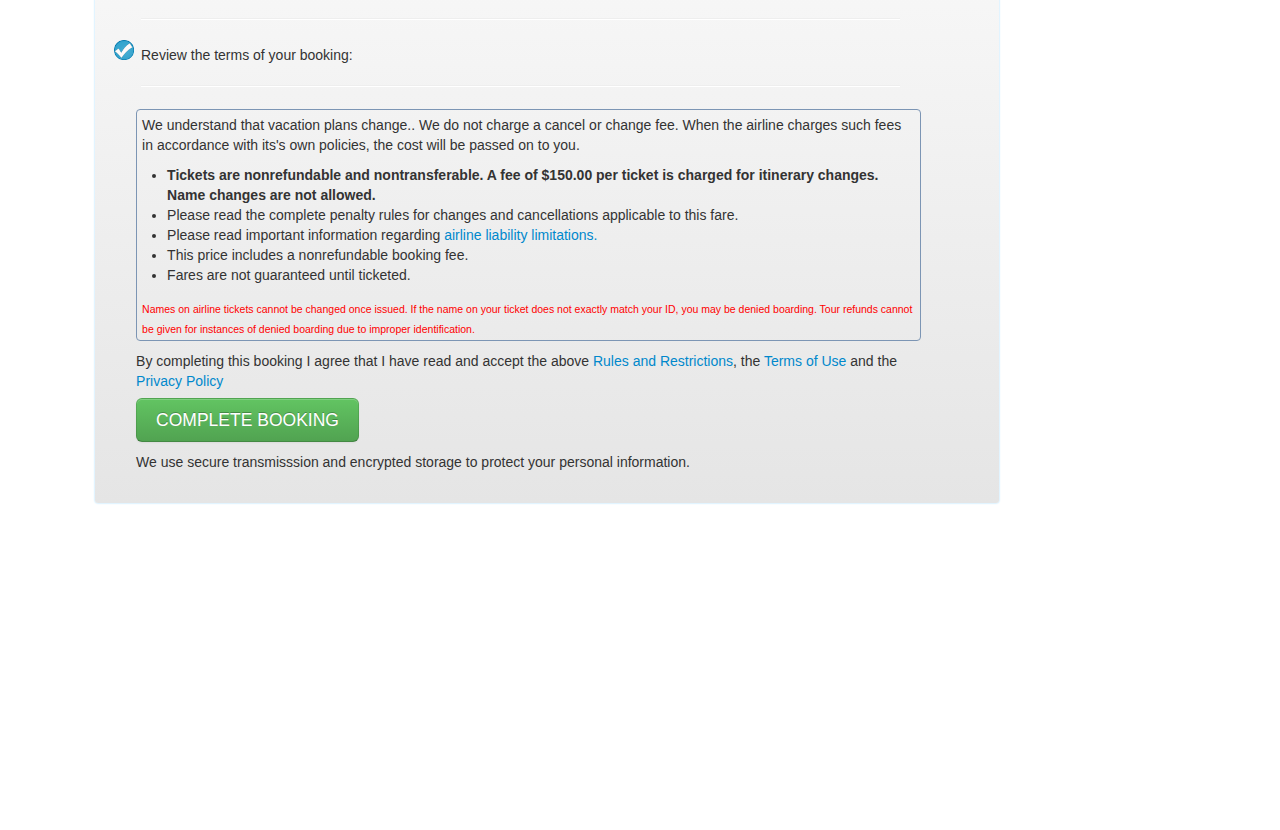
==== commit fd385883: "no message" ====
--- a/initializr/checkout_1.html
+++ b/initializr/checkout_1.html
@@ -21,13 +21,14 @@
         <script src="js/vendor/jquery-ui.js"></script>
          <script src="js/vendor/jquery.scrollto.js"></script>
         <script src="js/vendor/modernizr-2.6.2-respond-1.1.0.min.js"></script>
+        <script type="text/javascript" src="http://ajax.aspnetcdn.com/ajax/jquery.validate/1.11.1/jquery.validate.js"></script>
         <script type="text/javascript">
         $(function(){
 
             $('#accordion').accordion({
                 collapsible: true 
             });
-
+            $('#booking').validate();
 
         });
         </script>
@@ -58,13 +59,16 @@
        </script>
     </head>
     <body>
+        <div class="container">
         <div class="container-fluid travelerInfo">
             <div class="row-fluid">
                 <div class="span12">
                     
                 <form class="span12 pull-right">
                     <div class="fixed_container_top">
+
                        <legend class="legend_cart"><img src="./img/shopping_cart_icon.png" class="cart_img">Secure Checkout</legend>
+
                      </div>         
                                 <ul class="inline">
                                     <li class="breadcrumb_img next_btn0"><a href="#">Traveler Info</a></li>
@@ -76,7 +80,7 @@
                    
                     
                         <div class="row-fluid checkout_pages_margin">
-                            <div class="span9 menu-shadow">
+                            <div class="span10 menu-shadow">
                                 <fieldset class="checkout_1_field">
                                 <h3>Traveler Information</h3>
                                 <div class="span3">
@@ -137,7 +141,7 @@
                                     <li class="breadcrumb_img next_btn4"><a href="#">Finish</a></li>
                                 </ul>
                         <div class="row-fluid checkout_pages_margin">
-                            <div class="span9 menu-shadow">
+                            <div class="span10 menu-shadow">
                                 <fieldset class="checkout_1_field">
                                 <h3>Payment Information</h3>
                                 <div class="span3">
@@ -221,7 +225,7 @@
                                     <li class="breadcrumb_img next_btn4"><a href="#">Finish</a></li>
                                 </ul>
                         <div class="row-fluid checkout_pages_margin">
-                            <div class="span9 menu-shadow">
+                            <div class="span10 menu-shadow">
                                 <fieldset class="checkout_1_field">
                                 <h3>Where should we send your confirmation?</h3>
                                 <p>Please enter the email address where you would like to recieive your confirmation.</p>
@@ -278,7 +282,7 @@
                                 </ul>
                     
                         <div class="row-fluid checkout_pages_margin">
-                            <div class="span9 menu-shadow">
+                            <div class="span10 menu-shadow">
                                 <fieldset class="checkout_1_field">
                                     
                                     <h3>Do you want Cancellation Insurance?</h3>
@@ -340,7 +344,7 @@
                                     <li class="breadcrumb_img next_btn4"><a href="#">Finish</a></li>
                                 </ul>
                         <div class="row-fluid checkout_pages_margin">
-                            <div class="span9 menu-shadow">
+                            <div class="span10 menu-shadow">
                                 <fieldset class="checkout_1_field">
                                     
                                     <h3>Would you like to add more activities to your trip?</h3>
@@ -490,45 +494,51 @@
                                 
                                 </fieldset>
                             </div>
-                            <div class="fixed_container">
-                            <div class="span3 menu-shadow margin_sidecart">
+                            <div class="fixed_container span2">
+                            <div class="span12 menu-shadow margin_sidecart">
                                 <div class="span12 legend_cart">
                                     <img src="./img/side_cart_icon.png" class="pull-left side_cart_icon">
                                     <h4 class="pull-left">Shopping Cart</h4>
                                 </div>
                                 <div class="row-fluid">
-                                <div class="span12">
-                                    <table class="table table-condensed table-striped"> 
-                                        <thead>
-                                            <th colspan="4">Battleships of World War II</th>
-                                        </thead>
-                                        <tr class="product_info_side_cart">
-                                            <th></th>
-                                            <th>Price</th>
-                                            <th>Quantity</th>
-                                            <th>Total</th>
+                                
+                                    <table class="table table-striped table-condensed "> 
+                                        <tr>
+                                            <td colspan="4">Battleships of World War II</td>
                                         </tr>
-                                        <tr class="price_side_cart">
-                                            <td>
-                                                <img src="./img/product_img.jpg" class="product_img_side_cart img-polaroid">
-                                            </td>
+                                        <tr>
+                                            <td></td>
+                                            <td>Price</td>
+                                            <td>Quantity</td>
+                                            <td>Total</td>
+                                        </tr>
+                                    <tr>
+                                        <td rowspan="2">
+                                        <img src="./img/product_img.jpg" class="product_img_side_cart img-polaroid">
+                                        </td>
 
                                         <td>
-                                            Adult: $0.00<br>
-                                            Child: $0.00
+                                            Adult: $0.00   
                                         </td>
                                         <td>
                                            <select class="input-mini"><option>1</option><option>2</option><option>3</option></select>
-                                        <br>
-                                           <select class="input-mini"><option>1</option><option>2</option><option>3</option></select>
                                         </td>
                                         <td>
-                                            $0.00<br>
-                                            <br>$0.00
+                                        $0.00
+                                        </td>
+                                    </tr>
+                                    <tr>
+                                        <td>
+                                        Child: $0.00
+                                        </td>
+                                        <td>
+                                         <select class="input-mini"><option>1</option><option>2</option><option>3</option></select>
+                                        </td>
+                                        <td>
+                                            $0.00
                                         </td>
                                     </tr>
                                 </table>
-                                </div>
                                 
                                     <table class="table table-striped table-condensed">
                                     <tr>
@@ -565,25 +575,21 @@
                 </form>    
         </div> <!-- /container -->
                 <div class="container-fluid">
-            <div class="row-fluid">
-                <div class="span12">
-                    
-                <form class="span12 pull-right finish2">
-                       
-                             
-                            <ul class="inline">
+                     
+                  <ul class="inline">
                                     <li class="breadcrumb_img next_btn0"><a href="#">Traveler Info</a></li>
                                     <li class="breadcrumb_img next_btn1"><a href="#">Payment Info</a></li>
                                     <li class="breadcrumb_img next_btn2"><a href="#">Confirmation</a></li>
                                     <li class="breadcrumb_img next_btn3"><a href="#">Insurance</a></li>
                                     <li class="breadcrumb_img next_btn4"><a href="#">Finish</a></li>
-                                </ul>
+                    </ul>
+               
+               
+                        <form class="finish2">
+                        <div class="span10 checkout_pages_margin menu-shadow" >
                             
-                    
-                        <div class="row-fluid checkout_pages_margin" >
-                            <div class="span9 menu-shadow">
-                                <fieldset class="checkout_1_field">
-                                <div class="span9 reviewbox">
+                                <fieldset class="checkout_1_field reviewbox span11">
+                               
                                         <h3>Review and Book Your Tours/Activities</h3><span class="pull-right">Print | Save</span>
                                         <h4>You're almost finished! Before you book your trip, please review the following:</h4>
                                         <ol class="checkout_list">
@@ -595,7 +601,8 @@
                                             <li>Review the terms of your booking:</li>
                                             <hr>
                                         </ol>
-                                <div class="span9 inset_ul">
+                               
+                                <div class="span12 inset_ul">
                                     <p>We understand that vacation plans change.. We do not charge a cancel or change fee. When the airline charges such fees in accordance with its's own policies, the cost will be passed on to you.</p>
                                     <ul>
                                         <li><strong>Tickets are nonrefundable and nontransferable. A fee of $150.00 per ticket is charged for itinerary changes. Name changes are not allowed.</strong></li>
@@ -607,19 +614,18 @@
                                     <sub class="red">Names on airline tickets cannot be changed once issued. If the name on your ticket does not exactly match your ID, you may be denied boarding. Tour refunds cannot be given for instances of denied boarding due to improper identification.</sub>
 
                                 </div> 
-                                <div class="span9">
+                                <div class="span12">
                                     <p>By completing this booking I agree that I have read and accept the above <a href="#">Rules and Restrictions</a>, the <a href="#">Terms of Use</a> and the <a href="#">Privacy Policy</a><br>
                                     <input type="submit" class="btn btn-large btn-success" value="COMPLETE BOOKING"></p>
                                     <p>We use secure transmisssion and encrypted storage to protect your personal information.</p>
                                 </div>  
-                                </div>
                                 </fieldset>
-                            </div>
-                            </div>
-                        </div>
+                           
+                            </div>
+                        
                 </form>    
-        </div>
-
+            
+    </div>
     </body>
 </html>
 
--- a/initializr/css/main.css
+++ b/initializr/css/main.css
@@ -10,10 +10,10 @@
 cart page custom styles
 ************************************************************************************/
 .fixed_container{
-	width: 100%;
 position: fixed;
-top: 128px;
-left: 75%;
+top: 0px;
+width: 256px !important;
+right: 13px;
 }
 
 .checkout_pages_margin{
@@ -32,8 +32,9 @@
 	width: 100%;
 }
 .cart_img{
-	width: 46px;
-padding: 14px;
+width: 36px;
+padding: 16px 10px 6px;
+margin-top: -10px;
 }
 .legend_cart{
 background: rgb(183,222,237); /* Old browsers */
@@ -48,9 +49,13 @@
 border-radius:10px 10px 0px 0px; 
 color: #FFF;
 text-shadow:0px -1px 0px grey;
+width: 83%;
+font-size: 17px;
 }
 
-
+#accordion .legend_cart{
+	width: 100% !important;
+}
 
 /*********************************************************************************************
 checkout page 1 styles
@@ -73,7 +78,8 @@
 }
 
 .product_img_side_cart{
-	width: 103px;
+	width: 75px;
+height: 74px;
 }
 .breadcrumb_img {
 	width: 190px;
@@ -81,6 +87,8 @@
 	background: url("../img/checkout_breadcrumb.png") no-repeat;
 	background-size: 100%;
 	margin-top: 7px;
+	margin-left: -2px;
+margin-right: -17px;
 }
 
 .breadcrumb_img a:inactive{
@@ -93,6 +101,7 @@
 color: white;
 font-size: 16px;
 text-shadow: 0px -1px 0px grey;
+
 }
 .no_border
 {
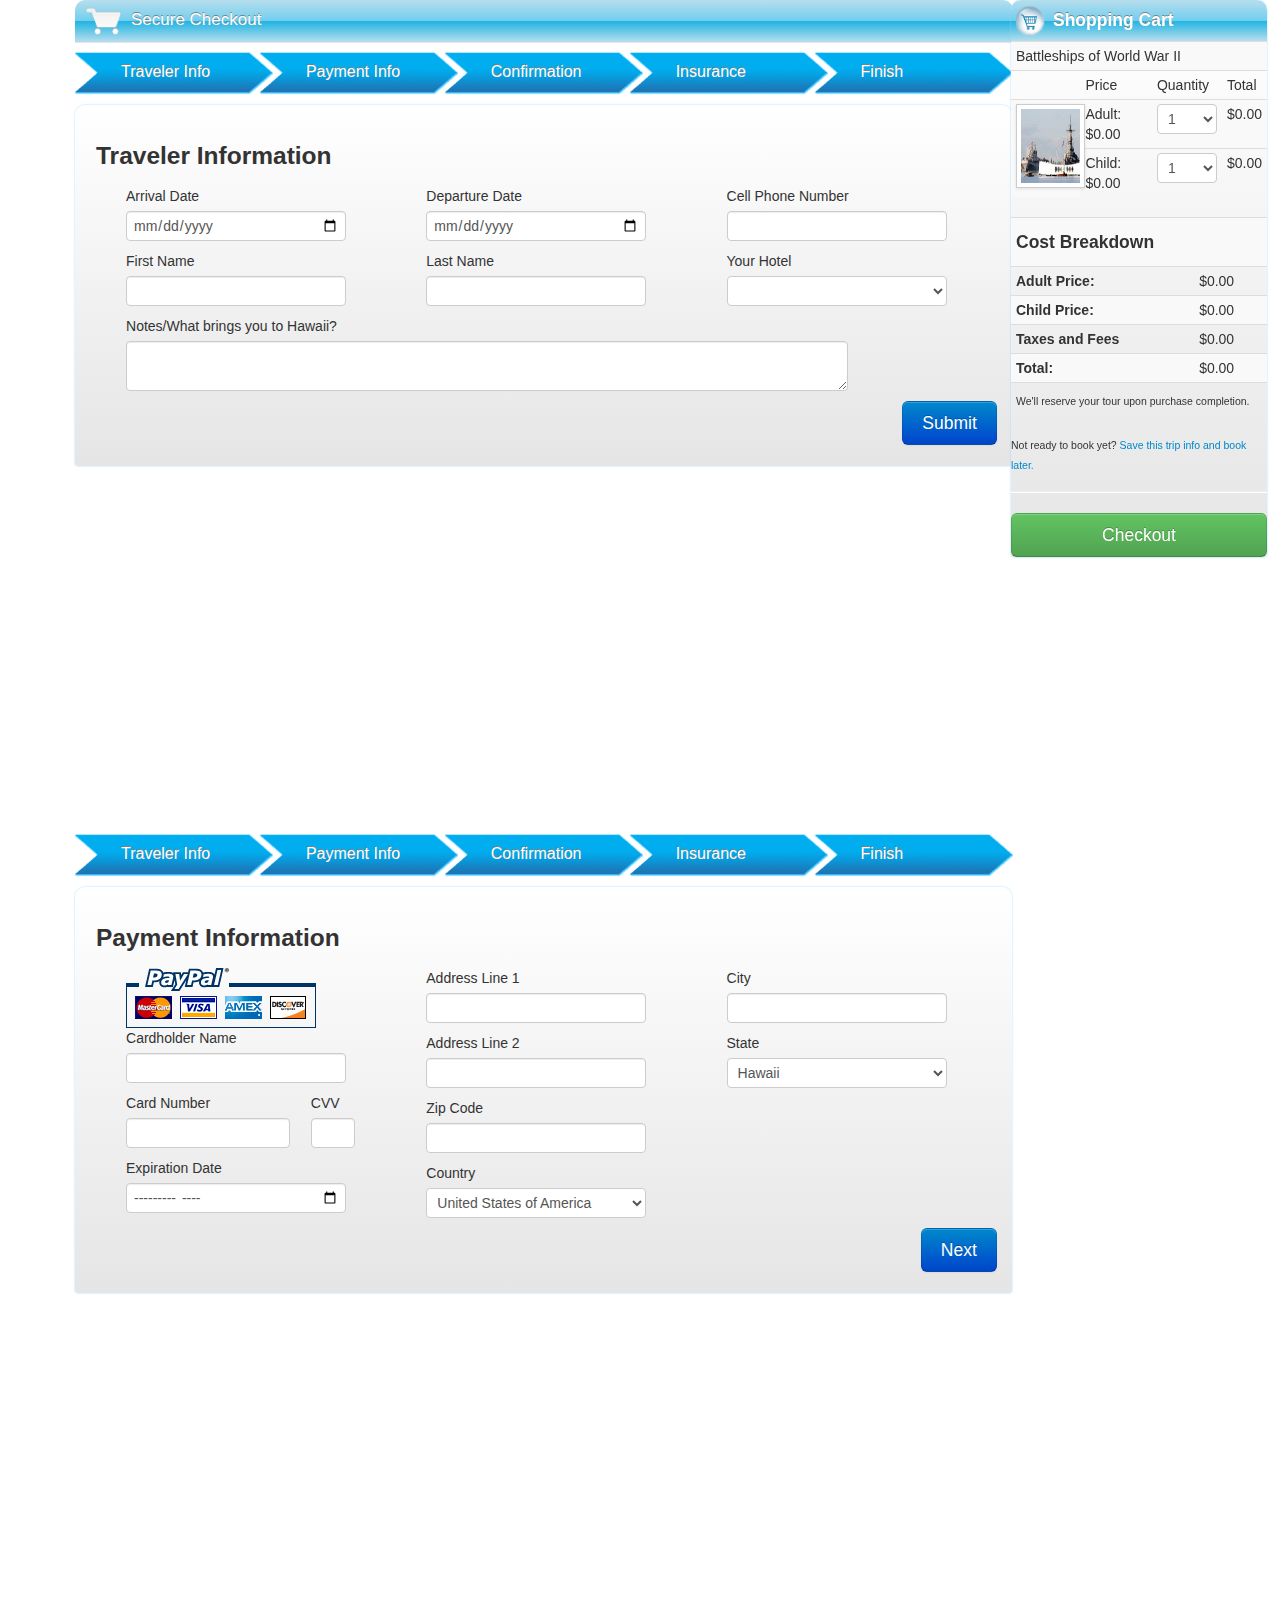
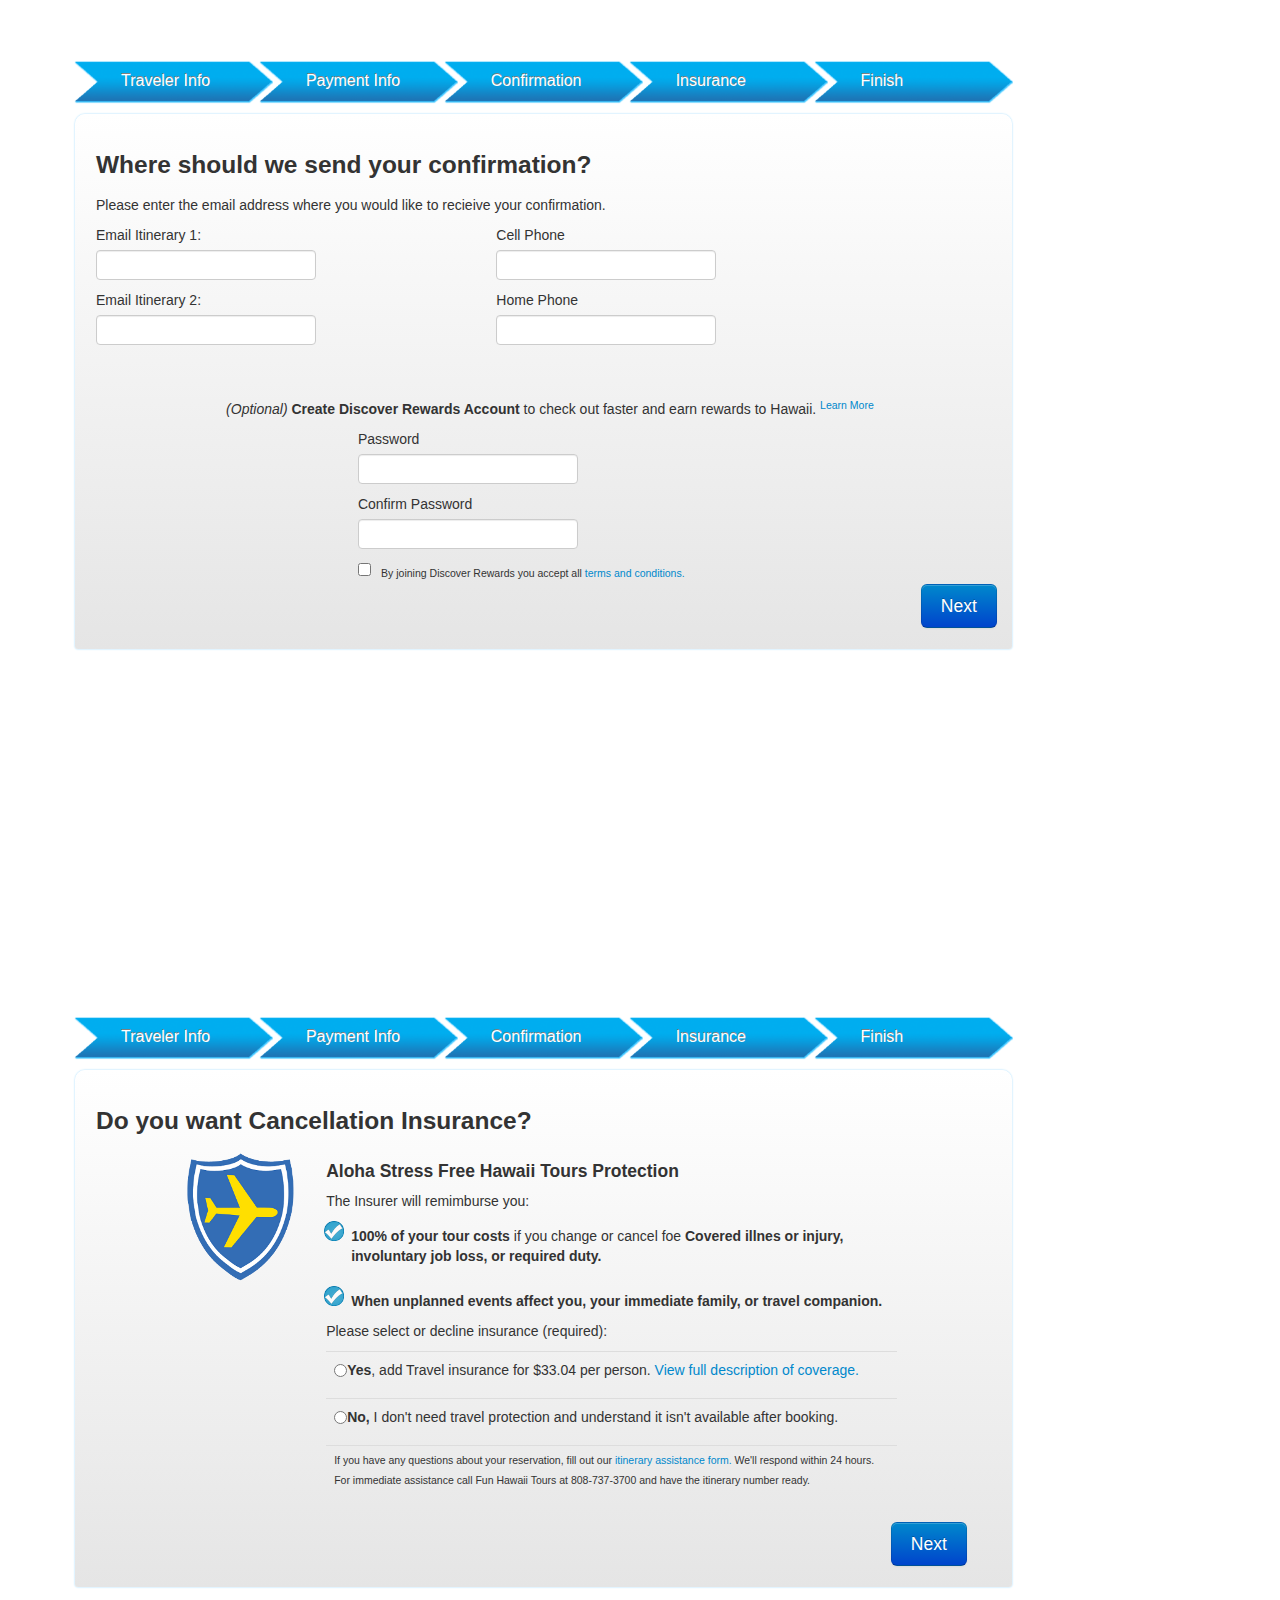
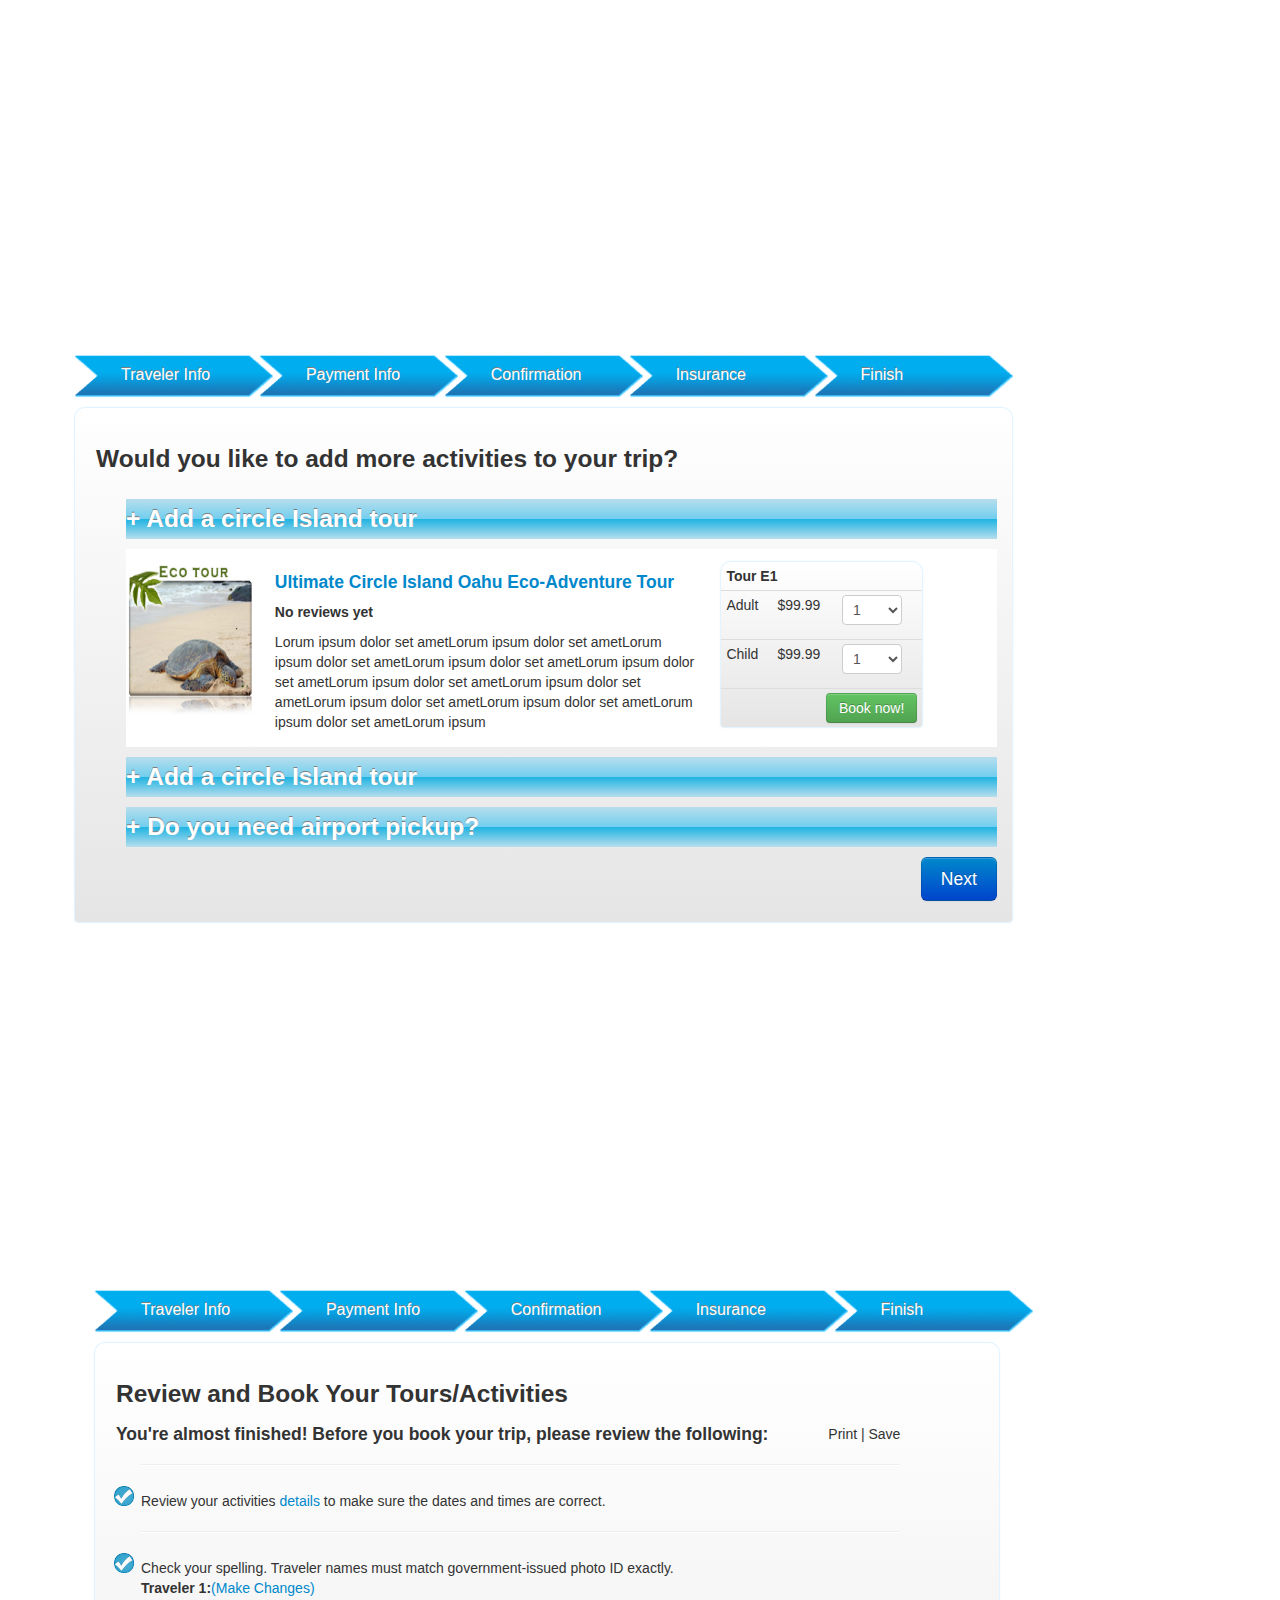
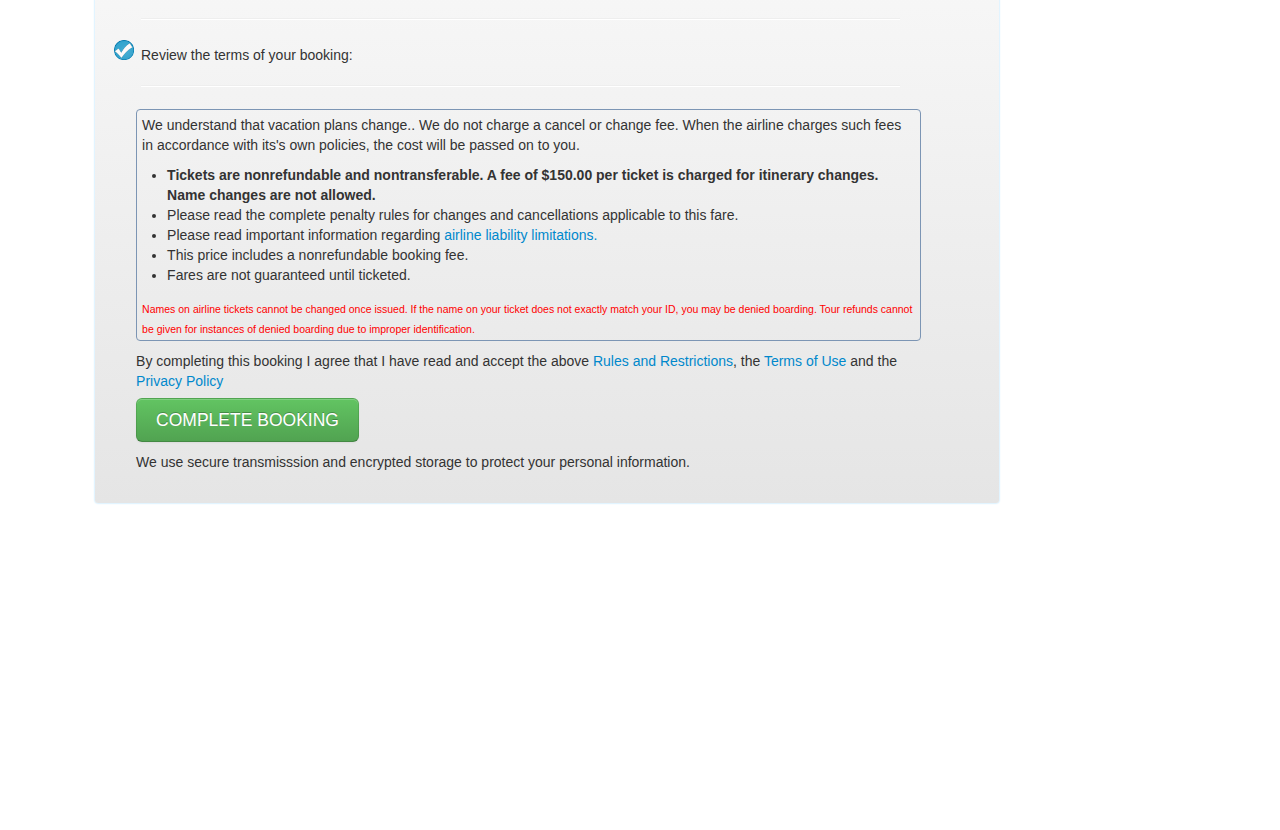
==== commit 85bde47f: "no message" ====
--- a/initializr/checkout_1.html
+++ b/initializr/checkout_1.html
@@ -28,8 +28,7 @@
             $('#accordion').accordion({
                 collapsible: true 
             });
-            $('#booking').validate();
-
+           
         });
         </script>
          <script type="text/javascript">
@@ -38,9 +37,21 @@
                  $('.next_btn0').click(function(){
                     $.scrollTo('.travelerInfo', {duration:250});
                 });
-                $('.next_btn1').click(function(){
-                    $.scrollTo('.payment', {duration:250});
-                });
+
+                
+            $('#booking').validate({
+           
+            invalidHandler: function(event, validator) {
+             var errors = validator.numberOfInvalids();
+                if (errors) {
+                    $('#booking').effect('shake'); 
+                }               
+             },
+            submitHandler: function() { $.scrollTo('.payment', {duration:250}); }
+            
+            });
+
+              
                 $('.next_btn2').click(function(){
                     $.scrollTo('.confirmation', {duration:250});
                 });
@@ -64,7 +75,7 @@
             <div class="row-fluid">
                 <div class="span12">
                     
-                <form class="span12 pull-right">
+                <form class="span12 pull-right" id="booking">
                     <div class="fixed_container_top">
 
                        <legend class="legend_cart"><img src="./img/shopping_cart_icon.png" class="cart_img">Secure Checkout</legend>
@@ -85,27 +96,28 @@
                                 <h3>Traveler Information</h3>
                                 <div class="span3">
                                     <label for="arrival_date">Arrival Date</label>
-                                    <input id="arrival_date" type="date"/>
+                                    <input class="required" id="arrival_date" type="date" name="arrival_date"/>
                                 </div>
                                 <div class="span3">
                                     <label for="departure_date">Departure Date</label>
-                                    <input id="departure_date" type="date"/>
+                                    <input class="required" id="departure_date" type="date" name="departure_date"/>
                                 </div>
                                 <div class="span3">
                                     <label for="cell_number">Cell Phone Number</label>
-                                    <input id="cell_number" type="number"/>
+                                    <input class="required" id="cell_number" type="text" name="cell_number"/>
                                 </div>
                                 <div class="span3">
                                     <label for="first_name">First Name</label>
-                                    <input id="arrival_date" type="text"/>
+                                    <input class="required" id="first_name" type="text" name="first_name"/>
                                 </div>
                                 <div class="span3">
                                     <label for="last_name">Last Name</label>
-                                    <input id="last_name" type="text"/>
+                                    <input class="required" id="last_name" type="text" name="last_name"/>
                                 </div>
                                 <div class="span3">
                                     <label for="hotel">Your Hotel</label>
-                                    <select id="hotel">
+                                    <select id="hotel" name="hotel" class="required">
+                                        <option></option>
                                         <option>option1</option>
                                         <option>option2</option>
                                         <option>option3</option>
@@ -115,10 +127,10 @@
                                 </div>
                                 <div class="span9">
                                     <label for="about">Notes/What brings you to Hawaii?</label>
-                                    <textarea id="about" class="span12"></textarea>
+                                    <textarea id="about" class="span10" name="about"></textarea>
                                 </div>
                                 <div class="span9">
-                                    <a class="btn btn-primary btn-large pull-right next_btn1" value="Next">Next</a>
+                                    <input type="submit" class="btn btn-primary btn-large pull-right next_btn1" value="Submit"></input>
                                 </div>
                                 </fieldset>
                             </div>
@@ -145,37 +157,22 @@
                                 <fieldset class="checkout_1_field">
                                 <h3>Payment Information</h3>
                                 <div class="span3">
-                                    <label for="cc_number">Card Number</label>
-                                    <input type="number" class="input-medium "id="cc_number">
-                                    <label for="cvv_number">CVV</label>
-                                    <input type="number" class="input-mini" id="cvv_number"> 
-                                    <label for="cc_expiration_month">Expiration Date</label>
-                                    <select class="input-small" id="cc_expiration_month">
-                                        <option>Month</option>
-                                        <option>January</option>
-                                        <option>February</option>
-                                        <option>March</option>
-                                        <option>April</option>
-                                        <option>May</option>
-                                        <option>June</option>
-                                        <option>July</option>
-                                        <option>August</option>
-                                        <option>September</option>
-                                        <option>October</option>
-                                        <option>November</option>
-                                        <option>December</option>
-                                    </select>
-                                    <select id="cc_expiraton_year" class="input-small">
-                                        <option>Year</option>
-                                        <option>2013</option>
-                                        <option>2014</option>
-                                        <option>2015</option>
-                                        <option>2016</option>
-                                        <option>2017</option>
-                                        <option>2018</option>
-                                    </select>
+                                    <img src="./img/cc_image.png">
                                     <label for="cardholder">Cardholder Name</label>
-                                    <input type="text" id="cardholder">
+                                    <input type="text" id="cardholder" name="cardholder">
+                                    <div class="controls">
+                                        <div class="span6">
+                                            <label for="cc_number">Card Number</label>
+                                            <input type="text" class="input-medium" name="cc_number" id="cc_number">
+                                        </div>
+                                        <div class="span4  pull-right">
+                                            <label for="cvv_number">CVV</label>
+                                            <input type="text" maxlength="3" class="input-cvv" name="cvv_number" id="cvv_number"> 
+                                        </div>
+                                    </div>
+                                    <label for="cc_expiration">Expiration Date</label>
+                                    <input type="month" id="cc_expiration" name="cc_expiration">
+                                    
                                 </div>
 
                                 <div class="span3">
@@ -199,7 +196,7 @@
                                     <select>
                                         <option>Hawaii</option>
                                     </select>
-                                    <img src="./img/cc_image.png" class="margin-top">
+                                    
                                 </div>
                                 <div class="span9">
                                     <a class="btn btn-primary btn-large pull-right next_btn2" value="Next">Next</a>
--- a/initializr/css/main.css
+++ b/initializr/css/main.css
@@ -90,7 +90,12 @@
 	margin-left: -2px;
 margin-right: -17px;
 }
-
+.error{
+	color: red;
+}
+.input-cvv{
+	width: 30px;
+}
 .breadcrumb_img a:inactive{
 	color: grey;
 }
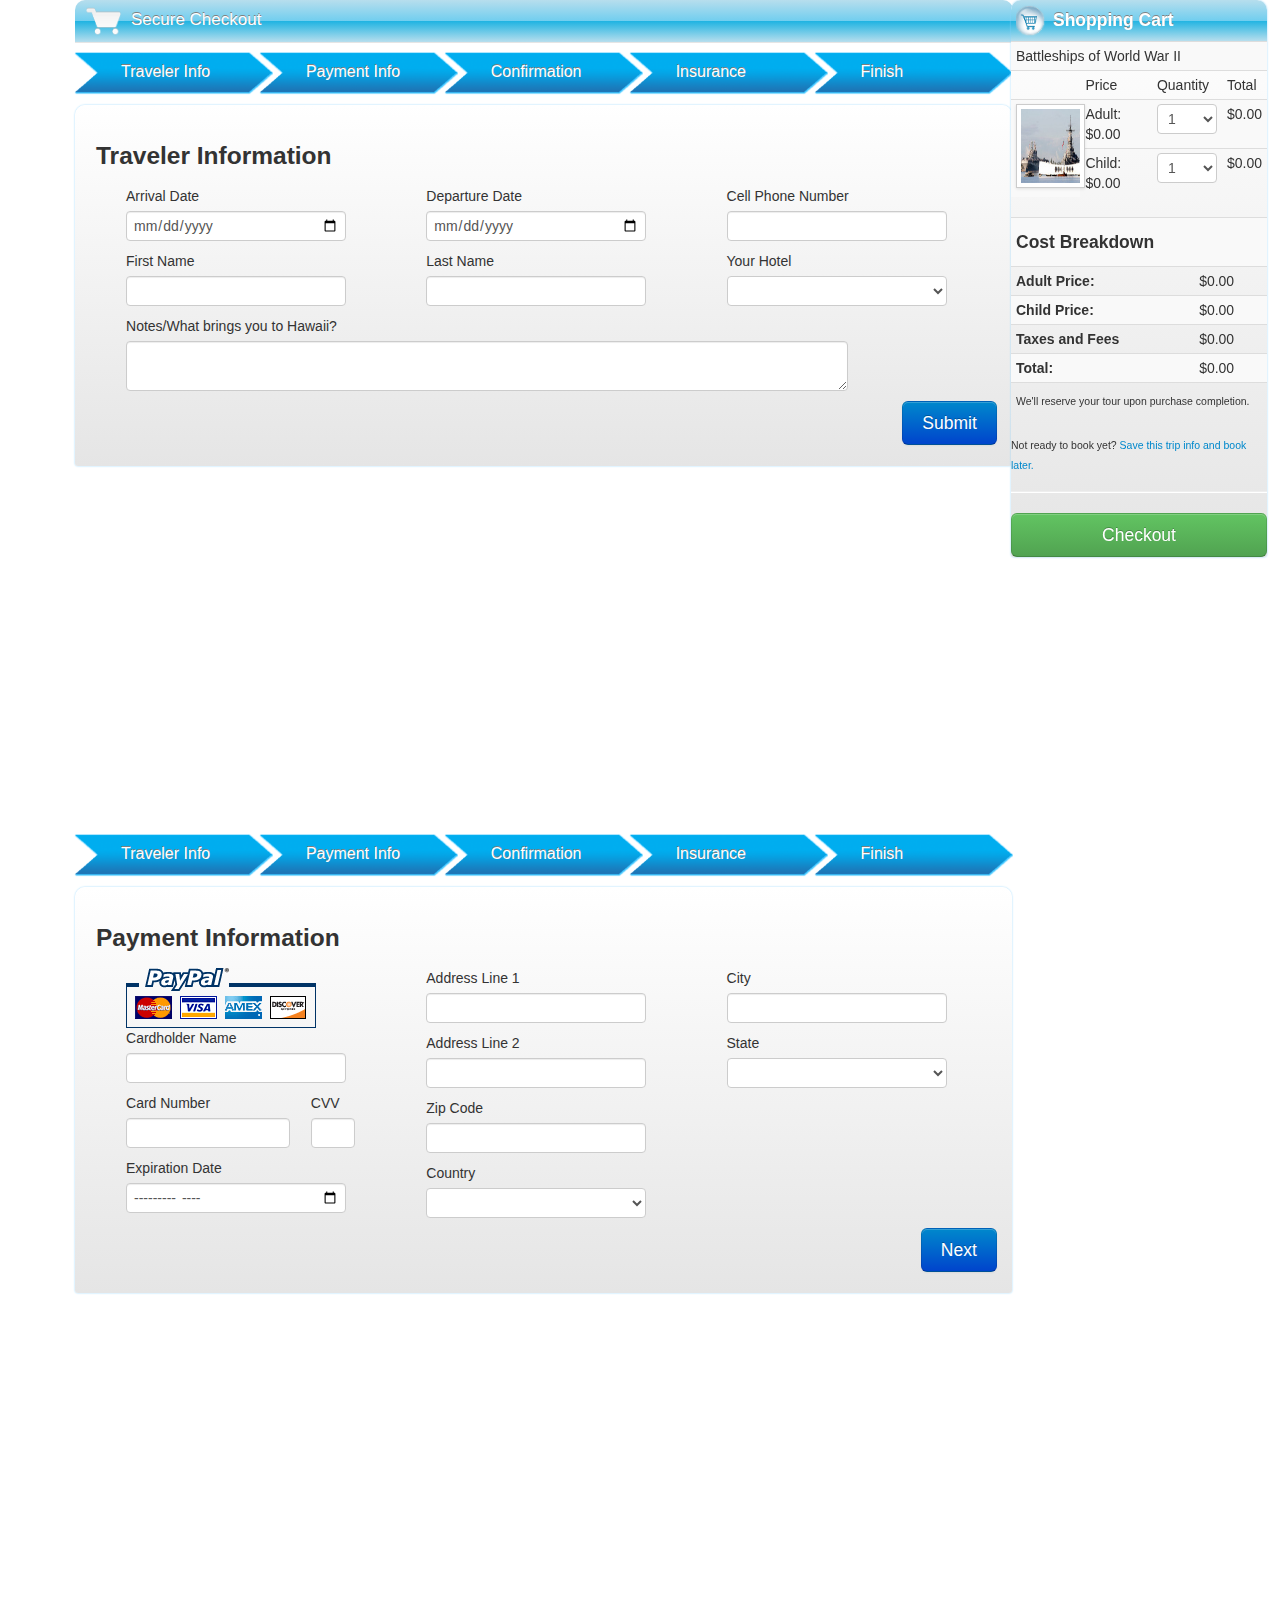
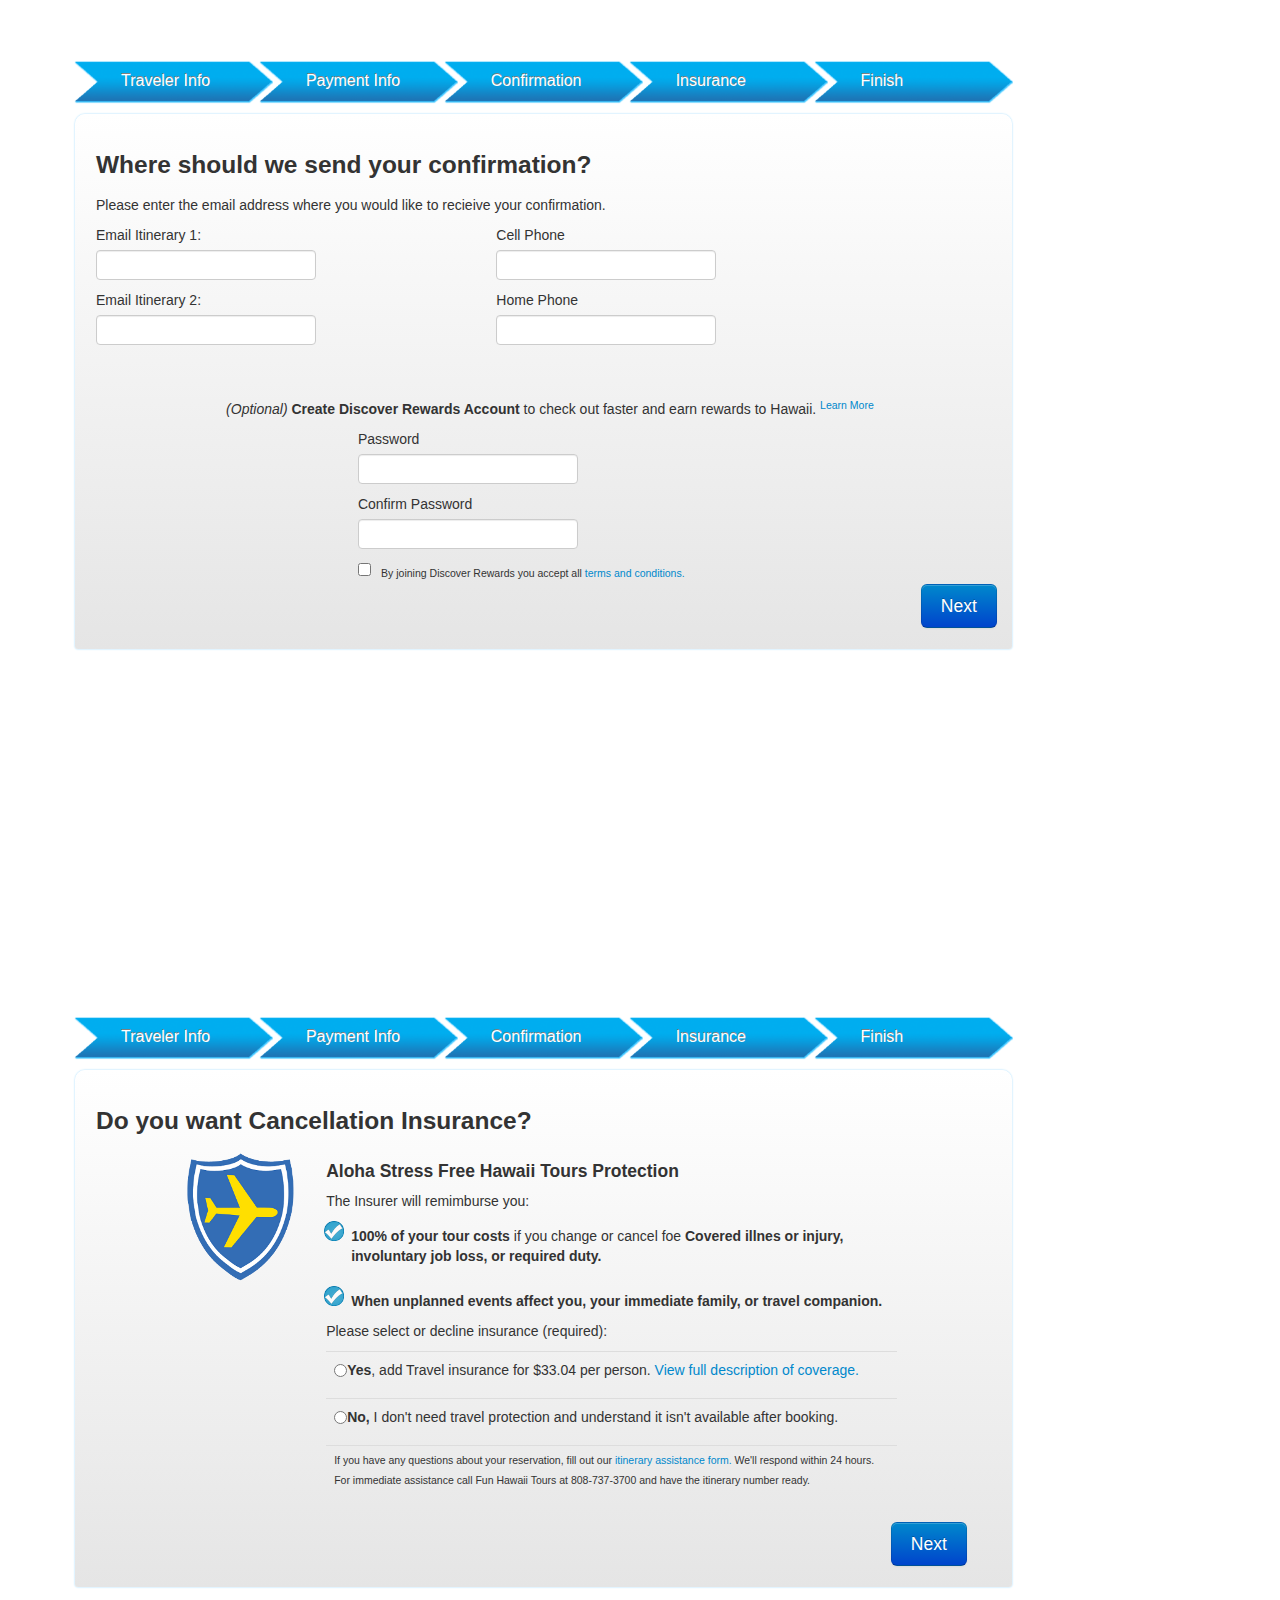
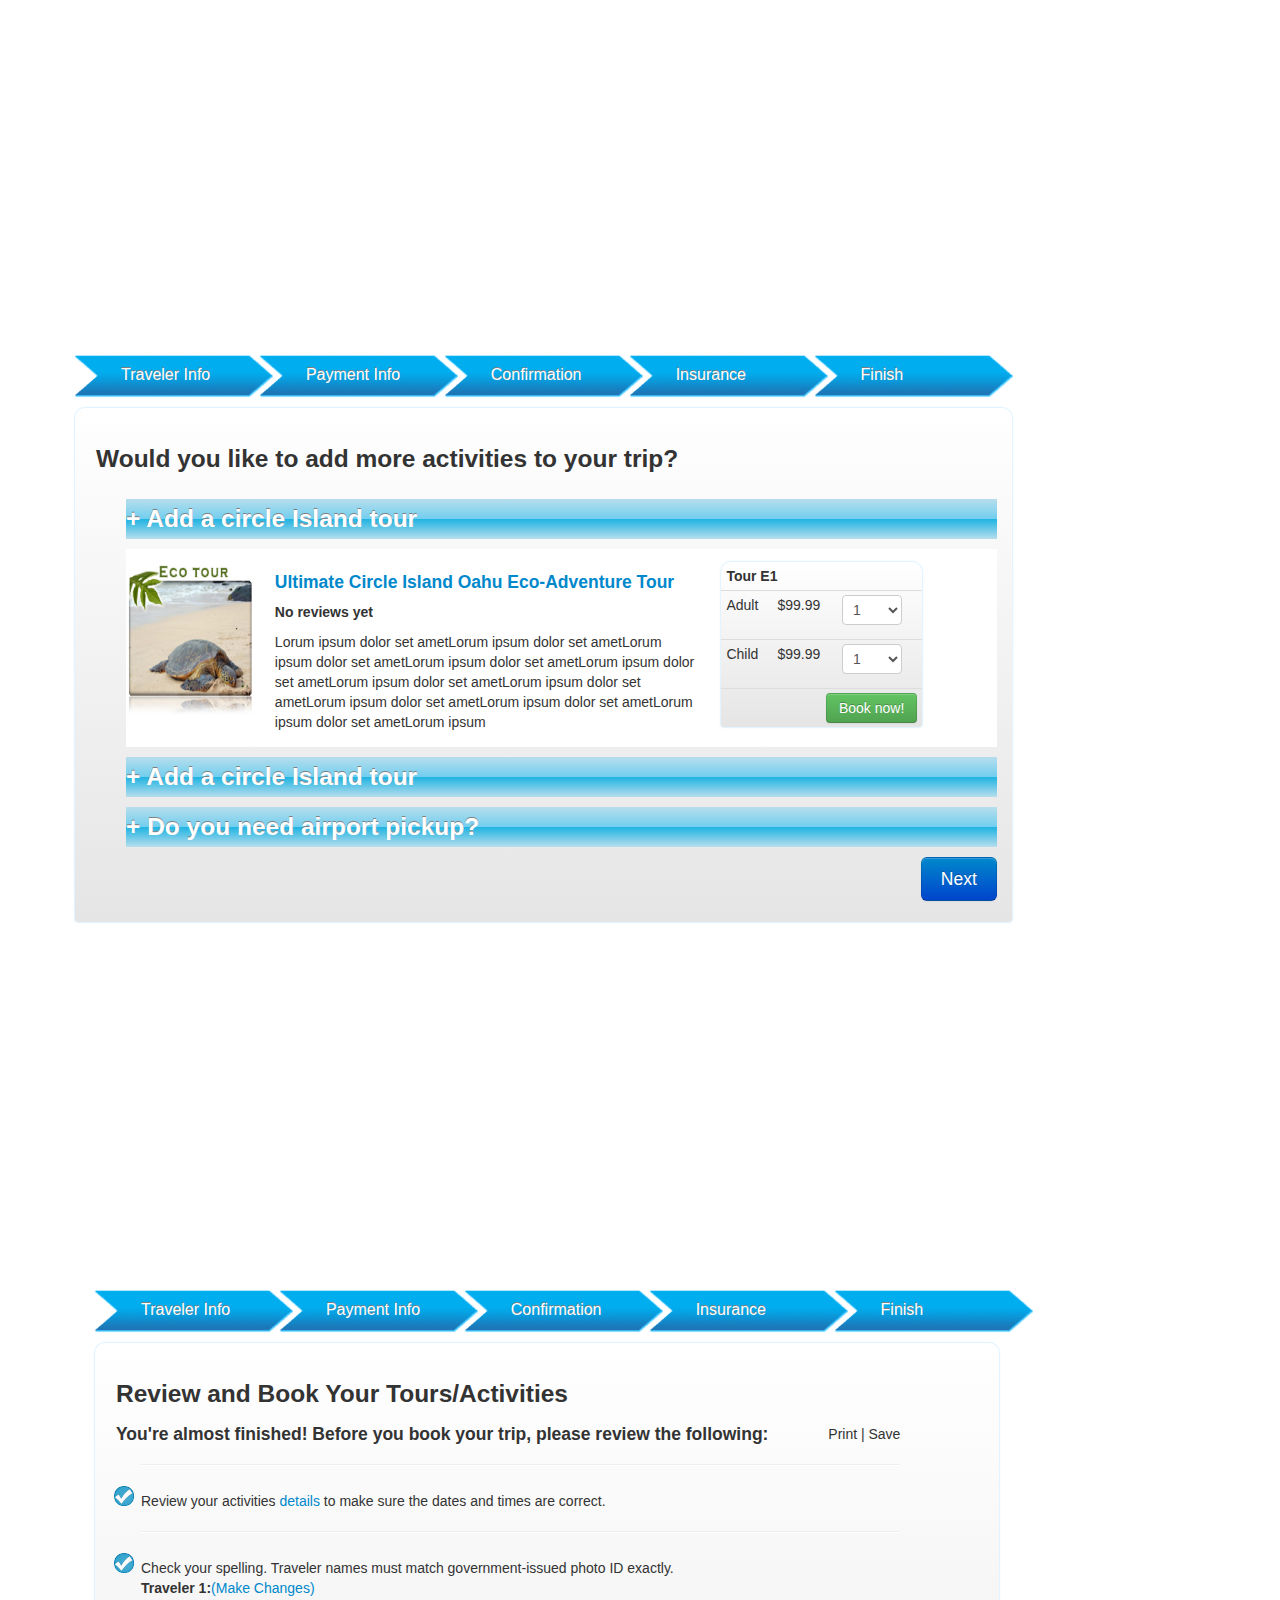
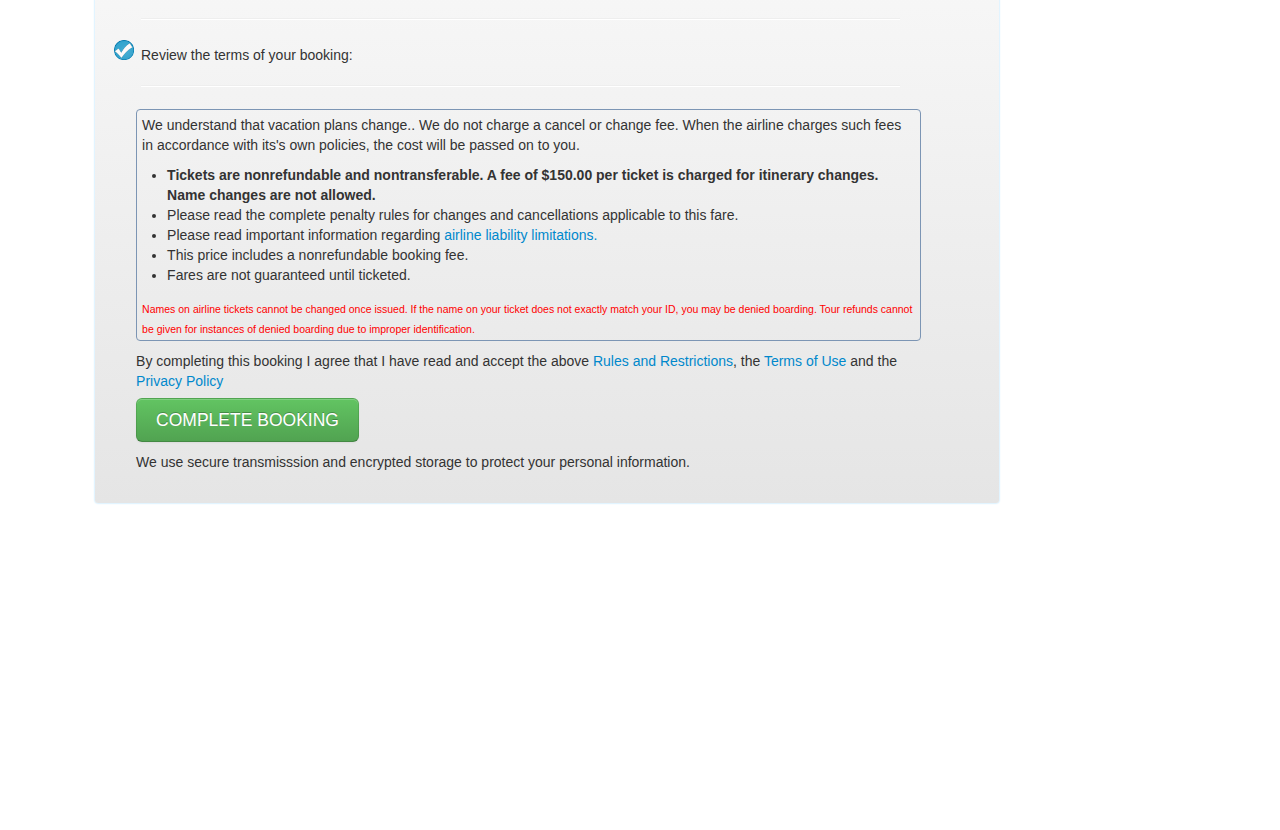
==== commit 46fec6d7: "no message" ====
--- a/initializr/checkout_1.html
+++ b/initializr/checkout_1.html
@@ -22,52 +22,6 @@
          <script src="js/vendor/jquery.scrollto.js"></script>
         <script src="js/vendor/modernizr-2.6.2-respond-1.1.0.min.js"></script>
         <script type="text/javascript" src="http://ajax.aspnetcdn.com/ajax/jquery.validate/1.11.1/jquery.validate.js"></script>
-        <script type="text/javascript">
-        $(function(){
-
-            $('#accordion').accordion({
-                collapsible: true 
-            });
-           
-        });
-        </script>
-         <script type="text/javascript">
-            $(function(){
-                
-                 $('.next_btn0').click(function(){
-                    $.scrollTo('.travelerInfo', {duration:250});
-                });
-
-                
-            $('#booking').validate({
-           
-            invalidHandler: function(event, validator) {
-             var errors = validator.numberOfInvalids();
-                if (errors) {
-                    $('#booking').effect('shake'); 
-                }               
-             },
-            submitHandler: function() { $.scrollTo('.payment', {duration:250}); }
-            
-            });
-
-              
-                $('.next_btn2').click(function(){
-                    $.scrollTo('.confirmation', {duration:250});
-                });
-                $('.next_btn3').click(function(){
-                    $.scrollTo('.insurance', {duration:250});
-                });
-                $('.next_btn4').click(function(){
-                    $.scrollTo('.finish', {duration:250});
-                });
-                 $('.next_btn5').click(function(){
-                    $.scrollTo('.finish2', {duration:250});
-                });
-              
-
-            });
-       </script>
     </head>
     <body>
         <div class="container">
@@ -130,7 +84,7 @@
                                     <textarea id="about" class="span10" name="about"></textarea>
                                 </div>
                                 <div class="span9">
-                                    <input type="submit" class="btn btn-primary btn-large pull-right next_btn1" value="Submit"></input>
+                                    <input type="submit" class="btn btn-primary btn-large pull-right" value="Submit"></input>
                                 </div>
                                 </fieldset>
                             </div>
@@ -144,7 +98,7 @@
             <div class="row-fluid">
                 <div class="span12">
                     
-                <form class="span12 pull-right">
+                <form class="span12 pull-right" id="payment">
                          <ul class="inline">
                                     <li class="breadcrumb_img next_btn0"><a href="#">Traveler Info</a></li>
                                     <li class="breadcrumb_img next_btn1"><a href="#">Payment Info</a></li>
@@ -159,61 +113,63 @@
                                 <div class="span3">
                                     <img src="./img/cc_image.png">
                                     <label for="cardholder">Cardholder Name</label>
-                                    <input type="text" id="cardholder" name="cardholder">
+                                    <input type="text" id="cardholder" name="cardholder" class="required">
                                     <div class="controls">
                                         <div class="span6">
                                             <label for="cc_number">Card Number</label>
-                                            <input type="text" class="input-medium" name="cc_number" id="cc_number">
+                                            <input type="text" class="input-medium required" name="cc_number" id="cc_number">
                                         </div>
                                         <div class="span4  pull-right">
                                             <label for="cvv_number">CVV</label>
-                                            <input type="text" maxlength="3" class="input-cvv" name="cvv_number" id="cvv_number"> 
+                                            <input type="text" maxlength="3" class="input-cvv required" name="cvv_number" id="cvv_number"> 
                                         </div>
                                     </div>
                                     <label for="cc_expiration">Expiration Date</label>
-                                    <input type="month" id="cc_expiration" name="cc_expiration">
+                                    <input type="month" id="cc_expiration" name="cc_expiration" class="required">
                                     
                                 </div>
 
                                 <div class="span3">
                                     <label for="address_1">Address Line 1</label>
-                                    <input type="text" id="address_1">
-                                    <label for="address_2">Address Line 2</label>
-                                    <input type="text" id="address_2">
+                                    <input type="text" id="address_1" name="address_1" class="required">
+                                    <label for="address_2" >Address Line 2</label>
+                                    <input type="text" id="address_2" name="address_2" class="required">
                                     <div class="controls controls-row">
                                         <label for="zipcode">Zip Code</label>
-                                        <input type="number">
+                                        <input type="text" name="zipcode" id="zipcode" class="required">
                                         <label for="country">Country</label>
-                                        <select>
+                                        <select id="country" name="country" class="required">
+                                            <option></option>
                                             <option>United States of America</option>
                                         </select>
                                     </div>
                                 </div>
                                 <div class="span3">
                                     <label for="city">City</label>
-                                    <input type="text" id="city">
+                                    <input type="text" id="city" name="city" class="required">
                                     <label for="state">State</label>
-                                    <select>
+                                    <select id="state" name="state" class="required">
+                                        <option></option>
                                         <option>Hawaii</option>
                                     </select>
                                     
                                 </div>
                                 <div class="span9">
-                                    <a class="btn btn-primary btn-large pull-right next_btn2" value="Next">Next</a>
+                                    <input type="submit" class="btn btn-primary btn-large pull-right" value="Next"></input>
                                 </div>
                                 </fieldset>
                             </div>
                            
                             </div>
-                            </div>
-                        </div>
-                </form>    
+                        </form>    
+                    </div>
+                </div>
         </div> <!-- /container -->
         <div class="container-fluid confirmation">
             <div class="row-fluid">
                 <div class="span12">
                     
-                <form class="span12 pull-right">
+                <form class="span12 pull-right" id="confirmation">
                             <ul class="inline">
                                     <li class="breadcrumb_img next_btn0"><a href="#">Traveler Info</a></li>
                                     <li class="breadcrumb_img next_btn1"><a href="#">Payment Info</a></li>
@@ -229,32 +185,32 @@
                                 <div class="row-fluid">
                                     <div class="span4">
                                         <label for="email1">Email Itinerary 1:</label>
-                                        <input type="email" id="email1">
+                                        <input type="email" id="email1" name="email1" class="required">
                                         <label for="email2">Email Itinerary 2:</label>
-                                        <input type="email" id="email2"> 
+                                        <input type="email" id="email2" name="email2"> 
                                     </div>
                                     <div class="span4">
                                         <label for="cellphone">Cell Phone</label>
-                                        <input type="tel" id="cellphone">
+                                        <input type="tel" id="cellphone" name="cellphone" class="required">
                                         <label for="homephone">Home Phone</label>
-                                        <input type="tel" id="homephone">
+                                        <input type="tel" id="homephone" name="homephone" class="required">
                                     </div>
                                 </div>
                                 <div class="span7 offset1 margin-top">
                                     <p><em>(Optional) </em><strong>Create Discover Rewards Account </strong> to check out faster and earn rewards to Hawaii.     <sup><a href="#">Learn More</a></sup></p>
                                     <div class="span6 offset2">
                                         <label for="password">Password</label>
-                                        <input type="password" id="password">
+                                        <input type="password" id="password" name="password" class="required">
                                         <label for="confirm_password">Confirm Password</label>
-                                        <input type="password" id="confirm_password">
+                                        <input type="password" id="confirm_password" name="confirm_password" class="required">
                                         <div class="controls">
-                                             <label class="pull-right" for="confirmbox"><sub>By joining Discover Rewards you accept all <a href="#">terms and conditions.</a></sub></label>
-                                            <input class="pull-left" type="checkbox" id="confirmbox">
+                                             <label class="pull-right" for="confirm_join"><sub>By joining Discover Rewards you accept all <a href="#">terms and conditions.</a></sub></label>
+                                            <input class="pull-left" type="checkbox" id="confirm_join" name="confirm_join" class="required">
                                         </div>
                                     </div>
                                 </div>
                                 <div class="span9">
-                                    <a class="btn btn-primary btn-large pull-right next_btn3" value="Next">Next</a>
+                                    <input type="submit" class="btn btn-primary btn-large pull-right" value="Next"></input>
                                 </div>
                                 </fieldset>
                             </div>
@@ -316,7 +272,7 @@
                                 </div>
                                 <div class="row-fluid">
                                     <div class="span9">
-                                        <a class="btn btn-primary btn-large pull-right next_btn4" value="Next">Next</a>
+                                        <input type="submit" class="btn btn-primary btn-large pull-right" value="Next"></input>
                                     </div>
                                 </div>
                                 </fieldset>
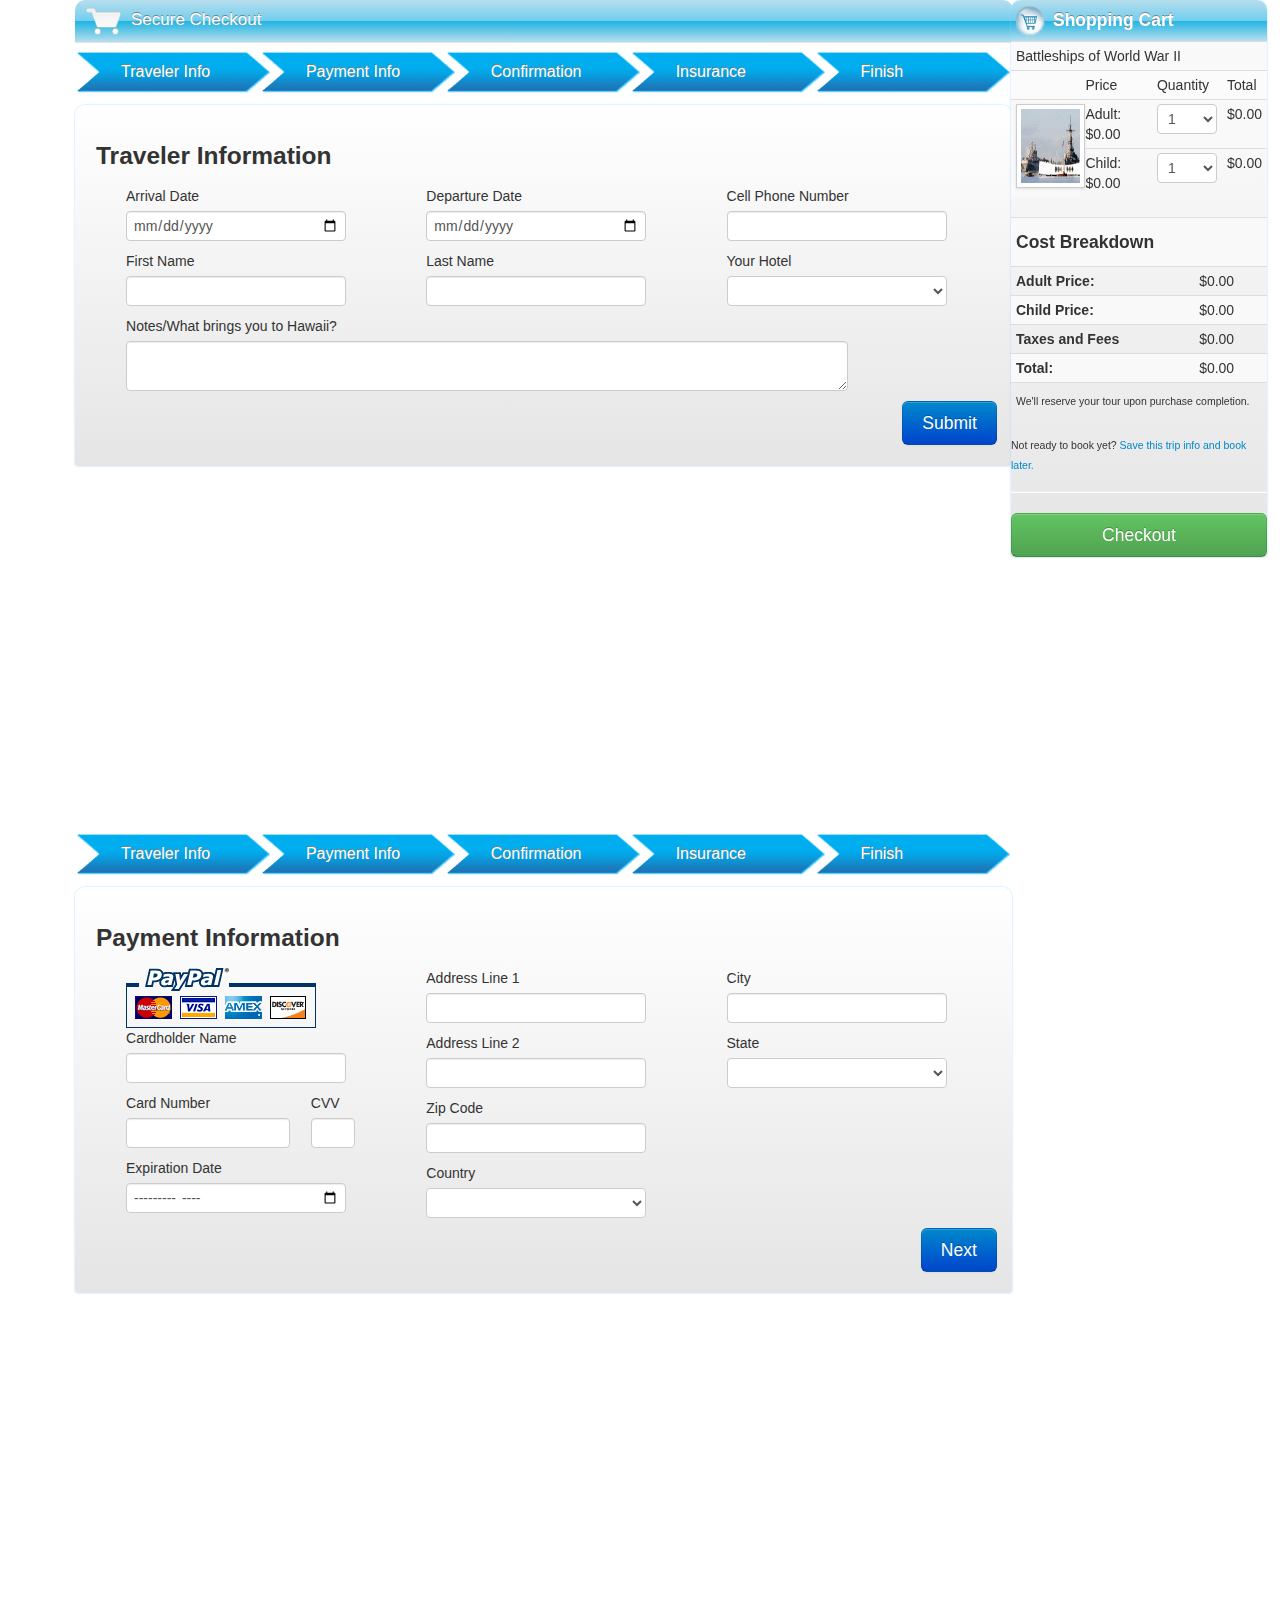
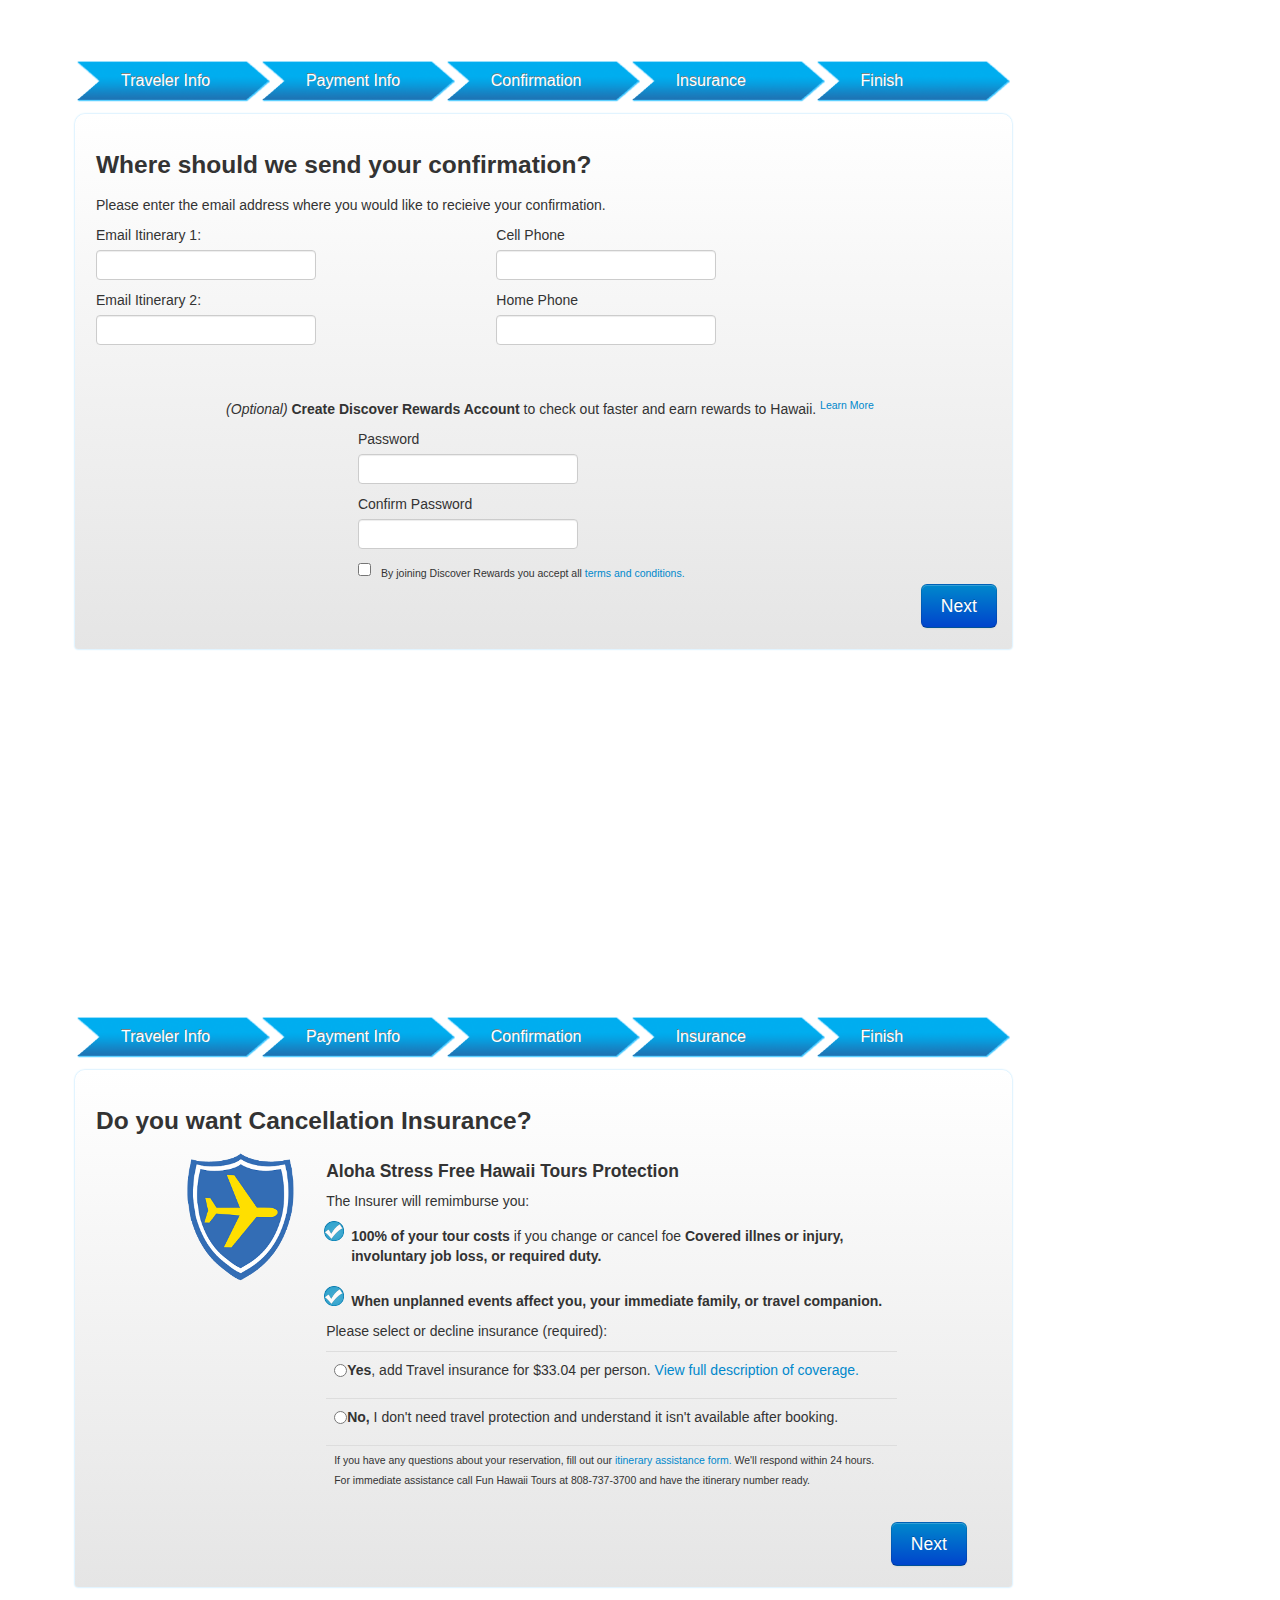
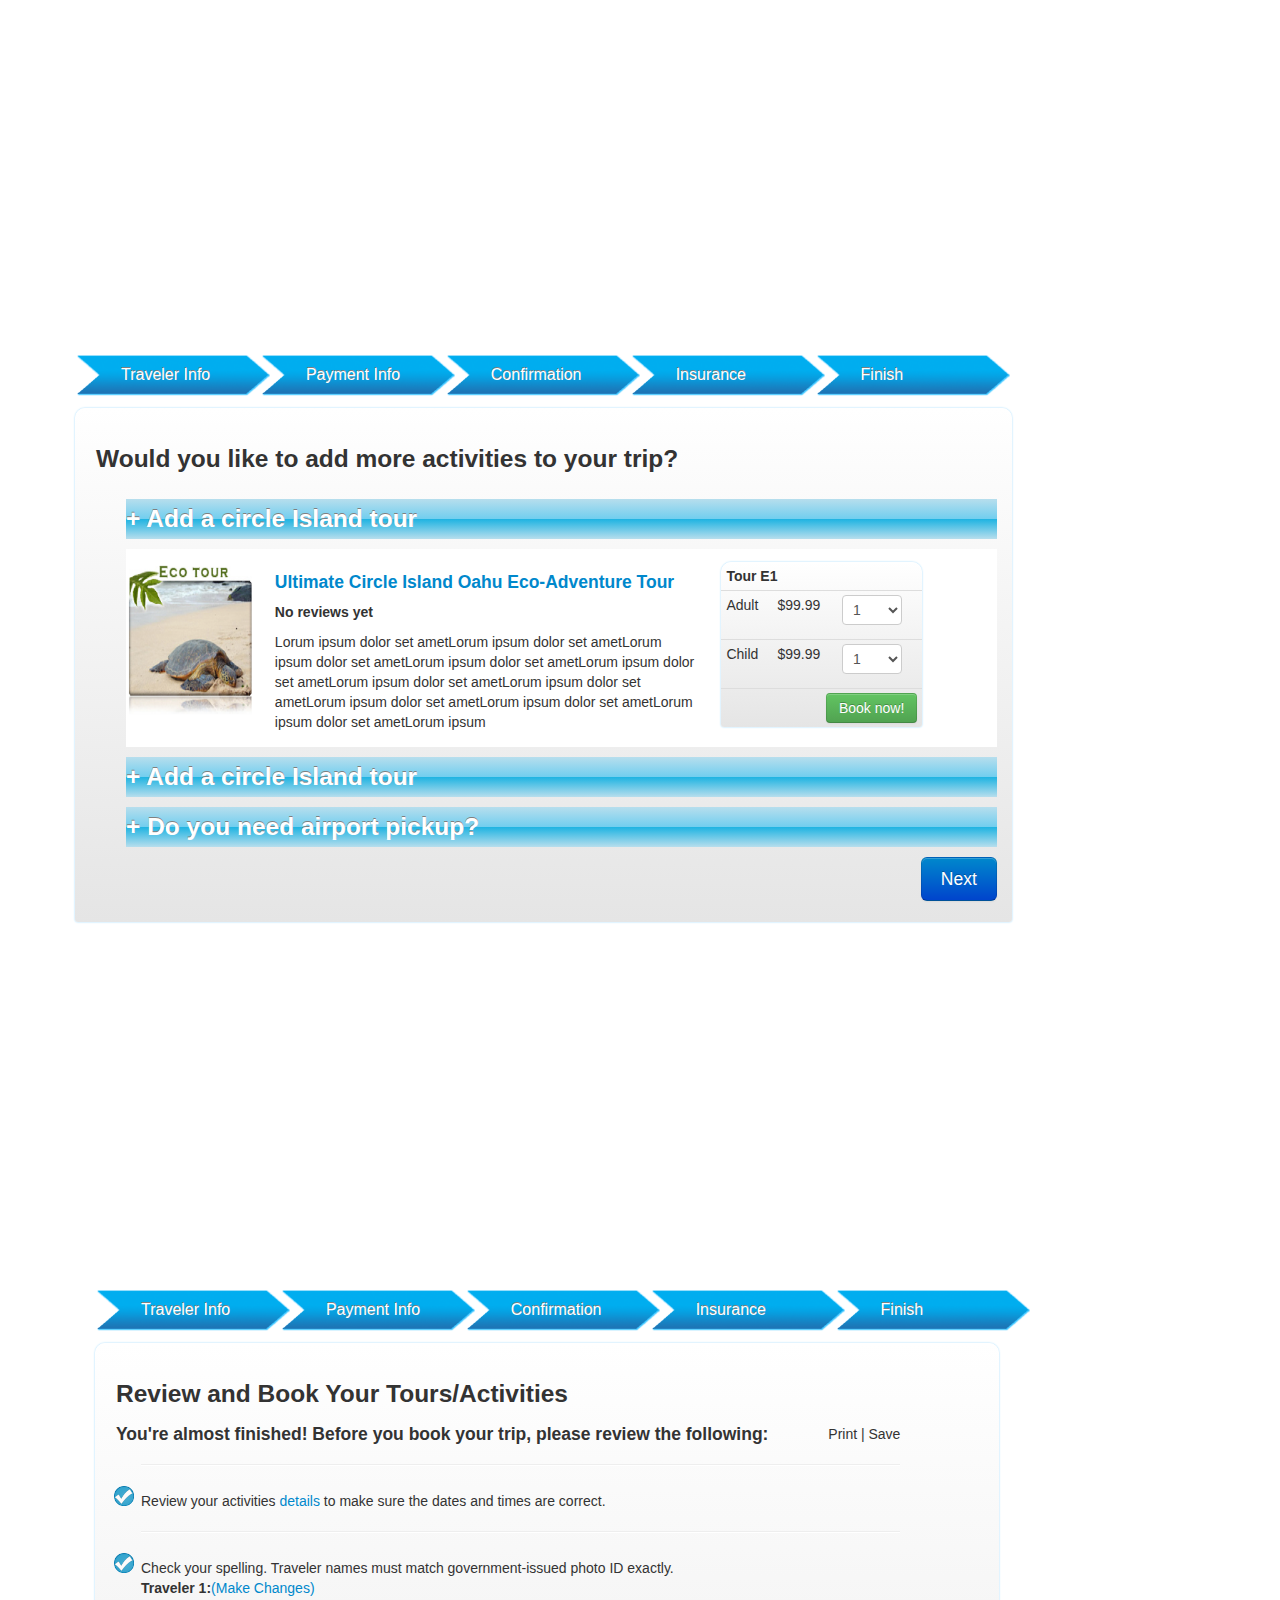
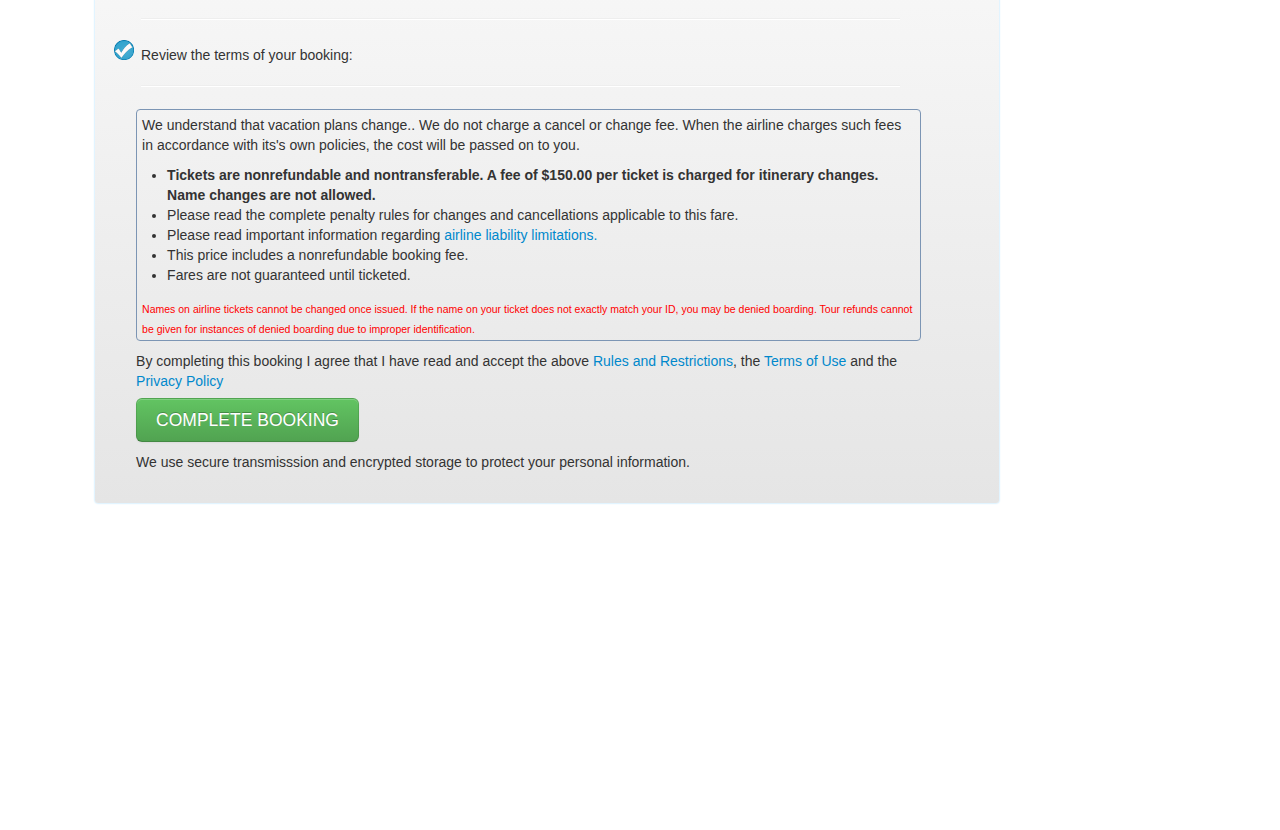
==== commit a1e8bac0: "no message" ====
--- a/initializr/checkout_1.html
+++ b/initializr/checkout_1.html
@@ -199,6 +199,7 @@
                                 <div class="span7 offset1 margin-top">
                                     <p><em>(Optional) </em><strong>Create Discover Rewards Account </strong> to check out faster and earn rewards to Hawaii.     <sup><a href="#">Learn More</a></sup></p>
                                     <div class="span6 offset2">
+                                        <div class="passwordMatch">Passwords must match!</div>
                                         <label for="password">Password</label>
                                         <input type="password" id="password" name="password" class="required">
                                         <label for="confirm_password">Confirm Password</label>
@@ -257,12 +258,12 @@
                                     <table class="table table-hover">
                                         <tr>
                                             <td>
-                                                <input type="radio" id="yes_insurance" class="pull-left"> <p class="pull-left"><strong>Yes</strong>, add Travel insurance for $33.04 per person. <a href="#"> View full description of coverage.</a></p>
+                                                <input type="radio" value="yes_insurance" class="pull-left" name="insurance_choice"> <p class="pull-left"><strong>Yes</strong>, add Travel insurance for $33.04 per person. <a href="#"> View full description of coverage.</a></p>
                                             </td>
                                         </tr>
                                         <tr>
                                             <td>
-                                                <input type="radio" id="no_insurance" class="pull-left"><p class="pull-left"><strong>No,</strong> I don't need travel protection and    understand it isn't available after booking. 
+                                                <input type="radio" value="no_insurance" class="pull-left" name="insurance_choice"><p class="pull-left"><strong>No,</strong> I don't need travel protection and    understand it isn't available after booking. 
                                             </td>
                                         </tr>
                                         <tfoot>
@@ -423,13 +424,13 @@
                                                       <tr>
                                                         <td>
                                                           <label for="yes_pickup">Yes, pick me up with a Lei greeting for $24.00</label>
-                                                          <input id="yes_pickup" type="radio" class="pull-left">
+                                                          <input name="pickup" id="yes_pickup" value="yes_pickup" type="radio" class="pull-left required">
                                                         </td>
                                                       </tr>
                                                       <tr>
                                                         <td>
                                                           <label for="no_pickup">No thank you.</label>
-                                                          <input id="no_pickup" type="radio" class="pull-left">
+                                                          <input name="pickup" id="no_pickup" value="no_pickup" type="radio" class="pull-left">
                                                         </td>
                                                       </tr>
                                                     </table>
@@ -442,7 +443,7 @@
                                             
                               
                                     <div class="span9">
-                                        <a class="btn btn-primary btn-large pull-right next_btn5" value="Next">Next</a>  
+                                        <input type="submit" class="btn btn-primary btn-large pull-right"  value="Next"></input>  
                                     </div>
                                 
                                 </fieldset>
--- a/initializr/css/main.css
+++ b/initializr/css/main.css
@@ -131,7 +131,14 @@
 border: 0px none;
 width: 125%;
 }
-
+.passwordMatch{
+	position: relative;
+	left: 0;
+	top: 0;
+	color: red;
+	font-size: 18px;
+	
+}
 .side_cart_icon{
 padding: 5px;
 }
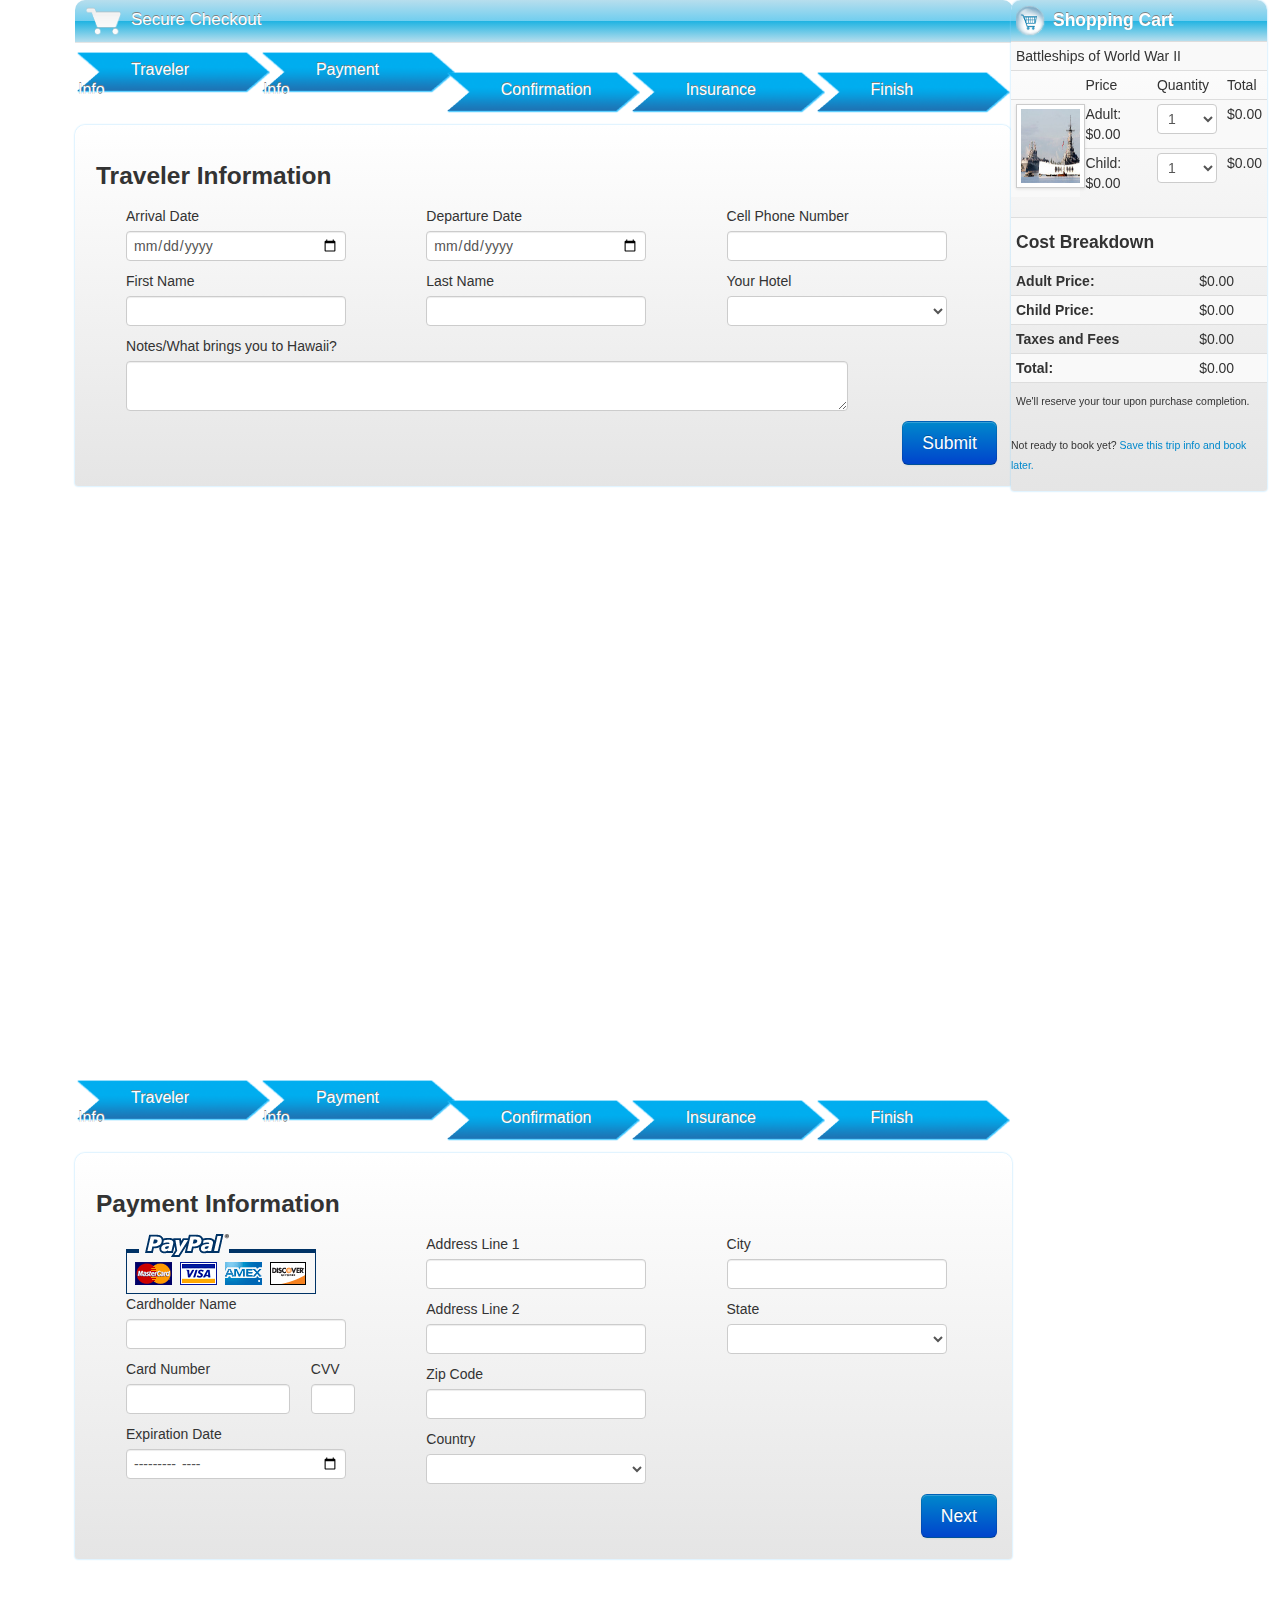
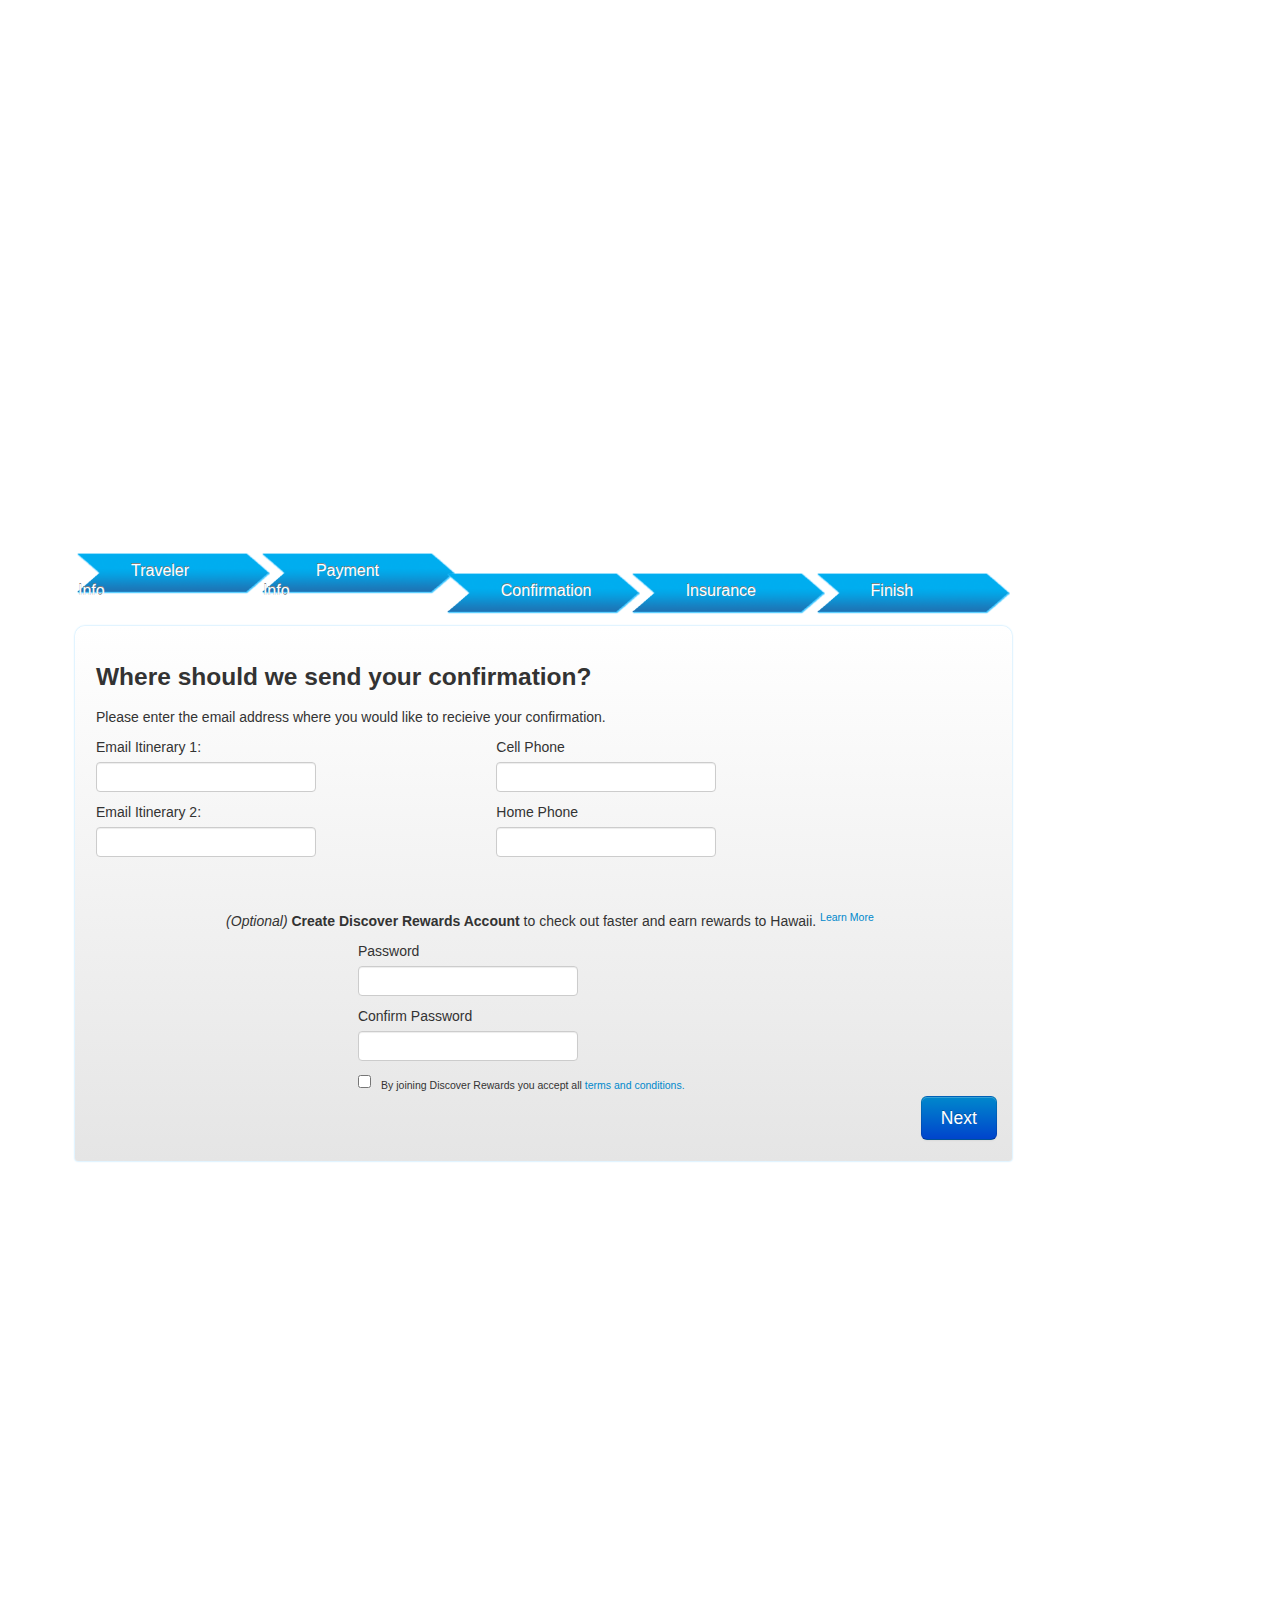
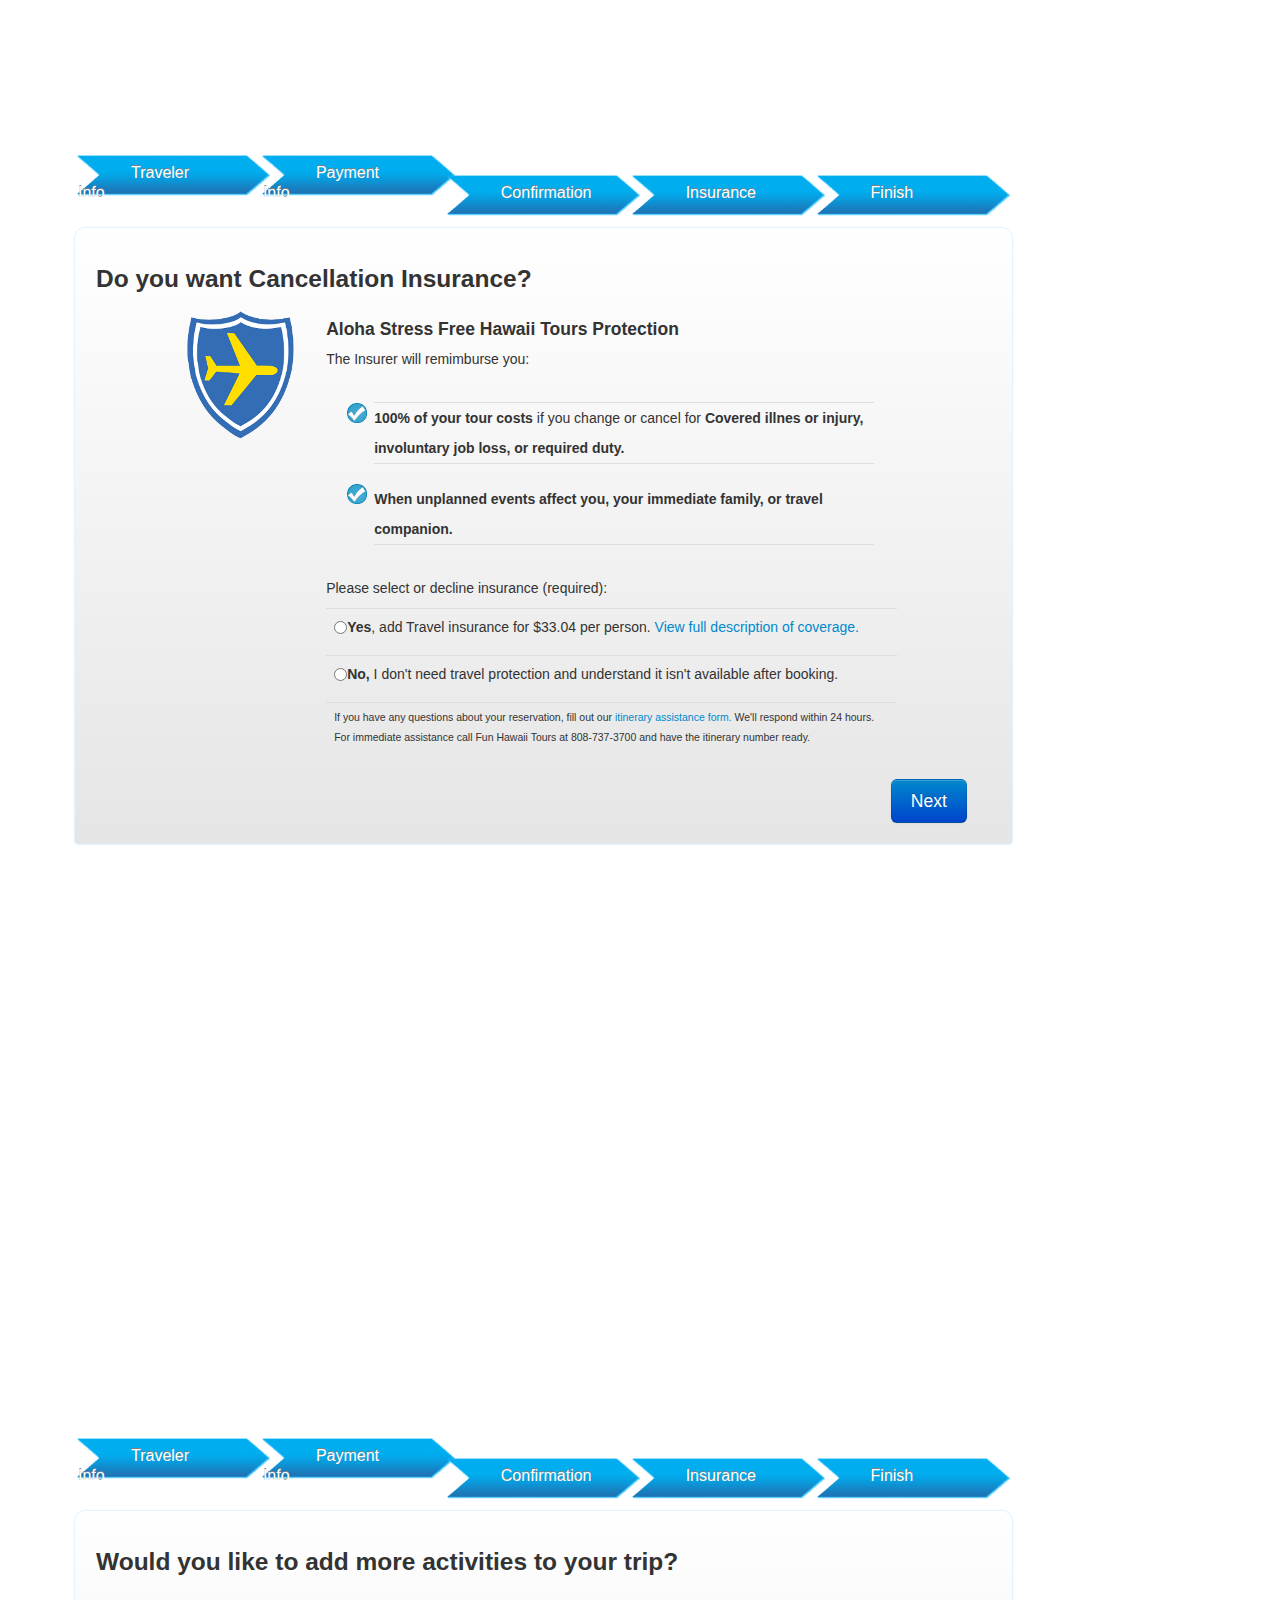
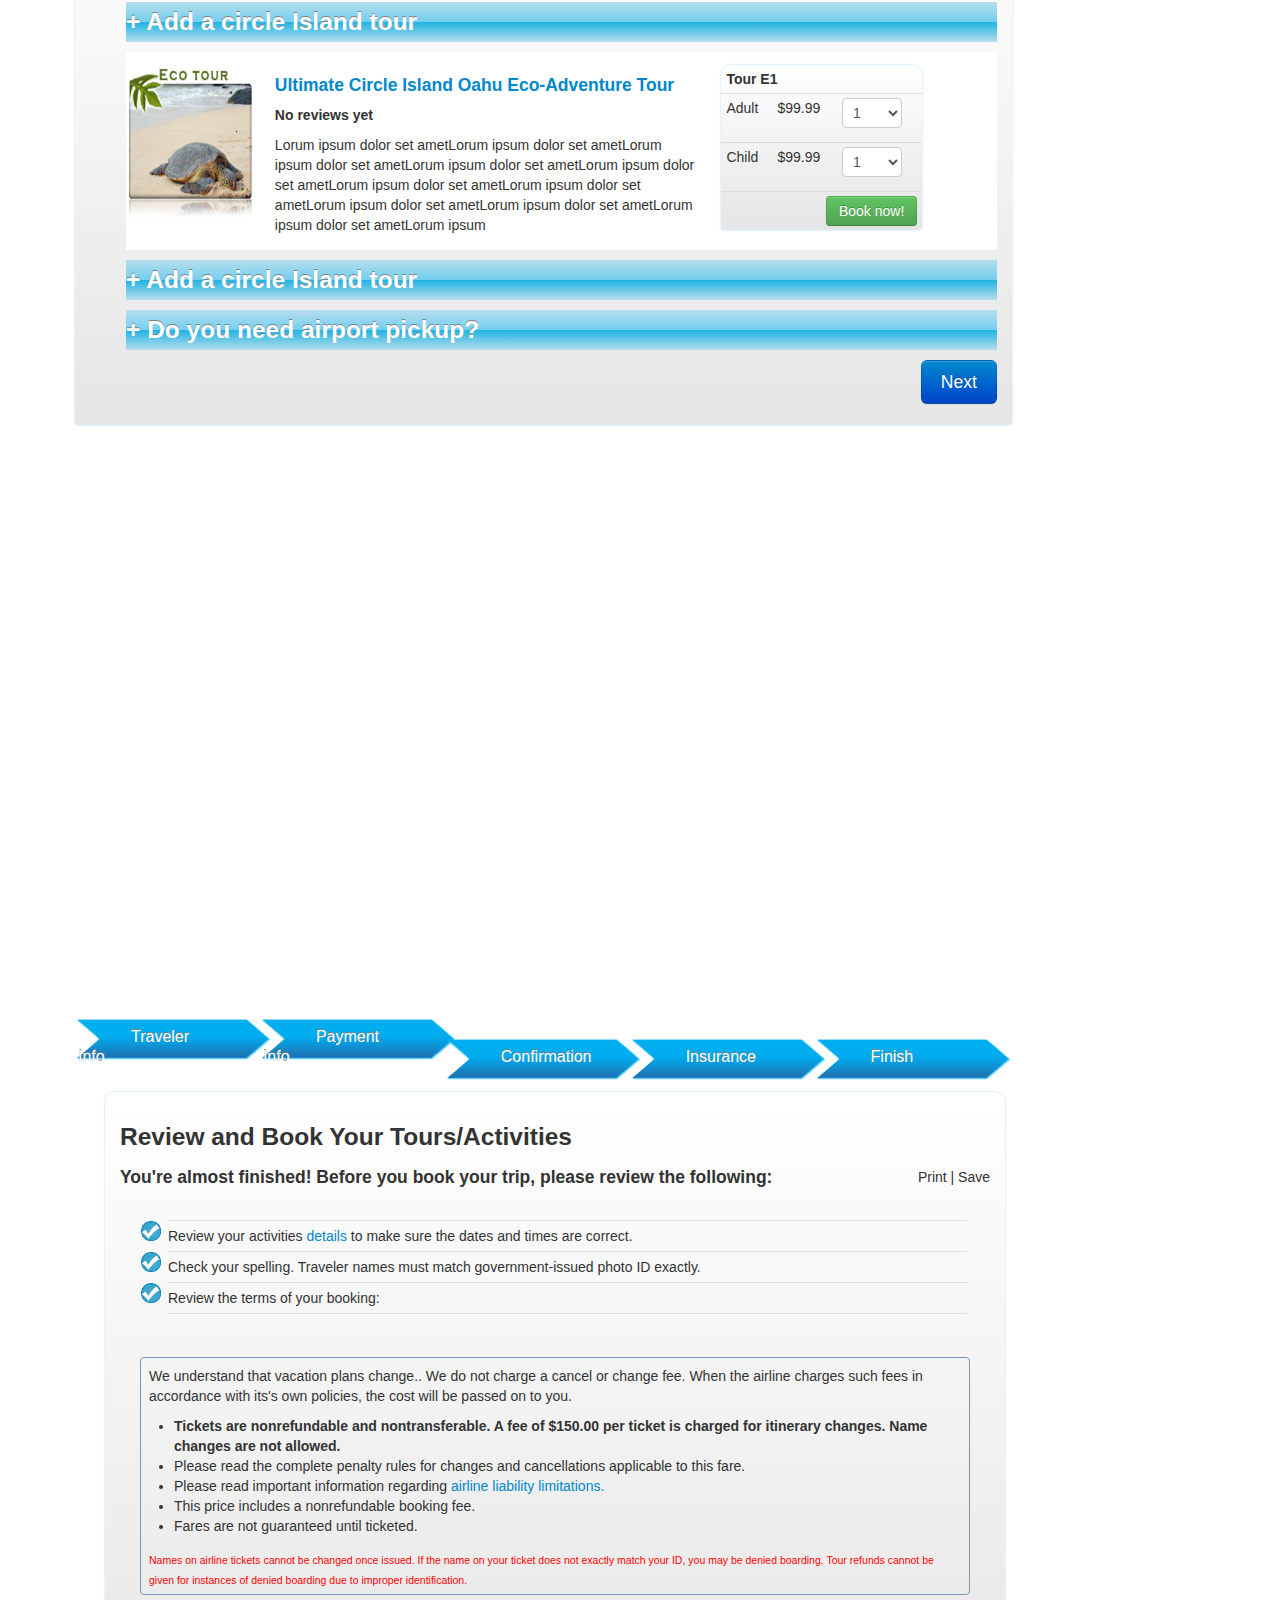
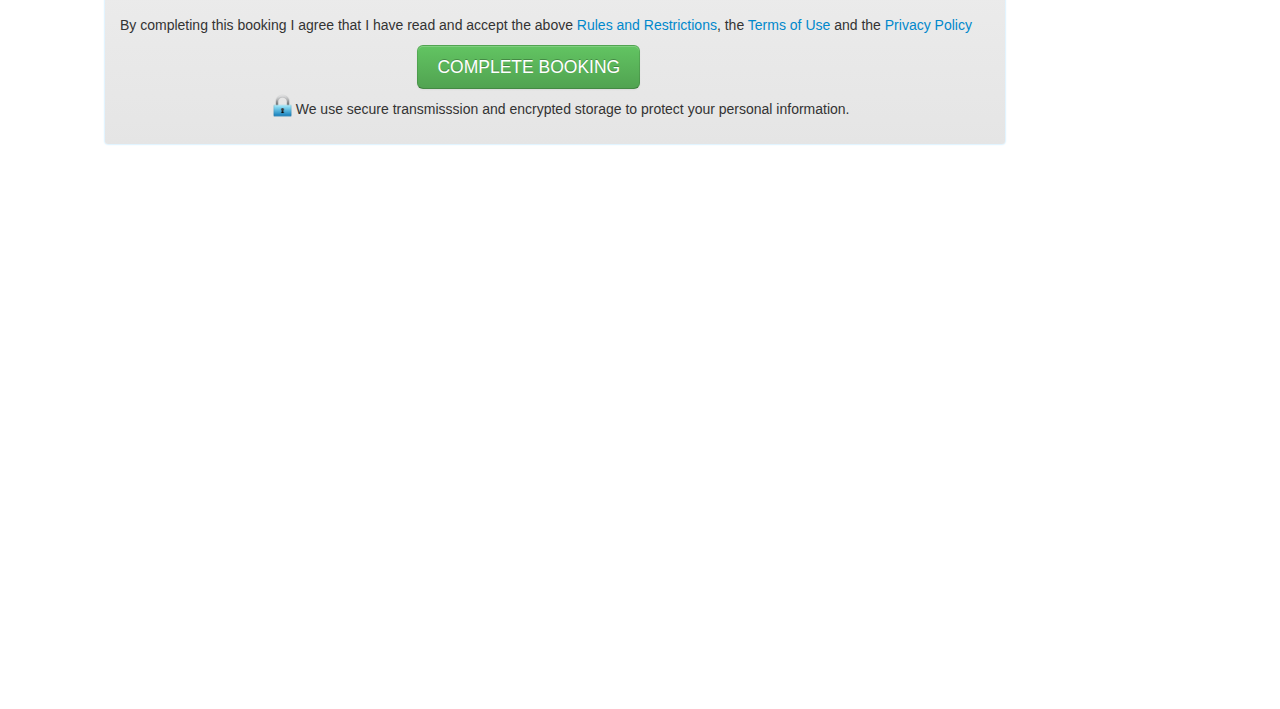
==== commit 4c35c1d2: "no message" ====
--- a/initializr/checkout_1.html
+++ b/initializr/checkout_1.html
@@ -224,8 +224,7 @@
         <div class="container-fluid insurance">
             <div class="row-fluid">
                 <div class="span12">
-                    
-                <form class="span12 pull-right">
+                    <form class="span12 pull-right" id="insurance">
                        
                              <ul class="inline">
                                     <li class="breadcrumb_img next_btn0"><a href="#">Traveler Info</a></li>
@@ -248,63 +247,62 @@
                                         <h4 class="pull-left">Aloha Stress Free Hawaii Tours Protection</h4>
                                     </div>
                                 
-                                <div class="span6 ">
-                                    <p>The Insurer will remimburse you: </p>
-                                    <ul class="checkout_list">
-                                        <li><strong>100% of your tour costs</strong> if you change or cancel foe <strong>Covered illnes or injury, involuntary job loss, or required duty.</strong></li><br>
-                                        <li><strong>When unplanned events affect you, your immediate family, or travel companion.</strong></li>
-                                    </ul>
-                                    <p>Please select or decline insurance (required):</p>
-                                    <table class="table table-hover">
-                                        <tr>
-                                            <td>
-                                                <input type="radio" value="yes_insurance" class="pull-left" name="insurance_choice"> <p class="pull-left"><strong>Yes</strong>, add Travel insurance for $33.04 per person. <a href="#"> View full description of coverage.</a></p>
-                                            </td>
-                                        </tr>
-                                        <tr>
-                                            <td>
-                                                <input type="radio" value="no_insurance" class="pull-left" name="insurance_choice"><p class="pull-left"><strong>No,</strong> I don't need travel protection and    understand it isn't available after booking. 
-                                            </td>
-                                        </tr>
-                                        <tfoot>
-                                            <td><sup>If you have any questions about your reservation, fill out our <a href="#">itinerary assistance form.</a> We'll respond within 24 hours. For immediate assistance call Fun Hawaii Tours at 808-737-3700 and have the itinerary number ready.</sup></td>
-                                        </tfoot>
-                                    </table>
-                                </div>
-                                <div class="row-fluid">
-                                    <div class="span9">
-                                        <input type="submit" class="btn btn-primary btn-large pull-right" value="Next"></input>
-                                    </div>
-                                </div>
+                                    <div class="span6 ">
+                                        <p>The Insurer will remimburse you: </p>
+                                        <ul class="checkout_list">
+                                            <li><strong>100% of your tour costs</strong> if you change or cancel for <strong>Covered illnes or injury, involuntary job loss, or required duty.</strong></li><br>
+                                            <li><strong>When unplanned events affect you, your immediate family, or travel companion.</strong></li>
+                                        </ul>
+                                        <p>Please select or decline insurance (required):</p>
+                                        <table class="table table-hover">
+                                            <tr>
+                                                <td>
+                                                    <input type="radio" value="yes_insurance" class="pull-left" name="insurance_choice"> <p class="pull-left required"><strong>Yes</strong>, add Travel insurance for $33.04 per person. <a href="#"> View full description of coverage.</a></p>
+                                                </td>
+                                            </tr>
+                                            <tr>
+                                                <td>
+                                                    <input type="radio" value="no_insurance" class="pull-left" name="insurance_choice"><p class="pull-left required"><strong>No,</strong> I don't need travel protection and    understand it isn't available after booking. 
+                                                </td>
+                                            </tr>
+                                            <tfoot>
+                                                <td><sup>If you have any questions about your reservation, fill out our <a href="#">itinerary assistance form.</a> We'll respond within 24 hours. For immediate assistance call Fun Hawaii Tours at 808-737-3700 and have the itinerary number ready.</sup></td>
+                                            </tfoot>
+                                        </table>
+                                    </div>
+                                    <div class="row-fluid">
+                                        <div class="span9">
+                                            <input type="submit" class="btn btn-primary btn-large pull-right" value="Next"></input>
+                                        </div>
+                                    </div>
                                 </fieldset>
                             </div>
-                           
-                            </div>
-                            </div>
-                        </div>
-                </form>    
+                        </div>   
+                    </form> 
+                </div>
+            </div>       
         </div> <!-- /container -->
-          <div class="container-fluid finish">
+
+
+
+        <div class="container-fluid finish">
             <div class="row-fluid">
-                <div class="span12">
-                    
-                <form class="span12 pull-right">
-                       
-                      <ul class="inline">
-                                    <li class="breadcrumb_img next_btn0"><a href="#">Traveler Info</a></li>
-                                    <li class="breadcrumb_img next_btn1"><a href="#">Payment Info</a></li>
-                                    <li class="breadcrumb_img next_btn2"><a href="#">Confirmation</a></li>
-                                    <li class="breadcrumb_img next_btn3"><a href="#">Insurance</a></li>
-                                    <li class="breadcrumb_img next_btn4"><a href="#">Finish</a></li>
-                                </ul>
+                <div class="span12"> 
+                    <form class="span12 pull-right finish">  
+                        <ul class="inline">
+                            <li class="breadcrumb_img next_btn0"><a href="#">Traveler Info</a></li>
+                            <li class="breadcrumb_img next_btn1"><a href="#">Payment Info</a></li>
+                            <li class="breadcrumb_img next_btn2"><a href="#">Confirmation</a></li>
+                            <li class="breadcrumb_img next_btn3"><a href="#">Insurance</a></li>
+                            <li class="breadcrumb_img next_btn4"><a href="#">Finish</a></li>
+                        </ul>
                         <div class="row-fluid checkout_pages_margin">
                             <div class="span10 menu-shadow">
                                 <fieldset class="checkout_1_field">
-                                    
                                     <h3>Would you like to add more activities to your trip?</h3>
                                     <div class="span9" id="accordion">
                                         <div class="legend_cart no_border pointer">
-                                        <h3>+ Add a circle Island tour</h3>
+                                            <h3>+ Add a circle Island tour</h3>
                                         </div>
                                         <div class="checkout_collapsible">
                                             <div class="row-fluid padding-top">
@@ -351,14 +349,12 @@
                                                                 <td colspan="3"><input type="submit" class="btn btn-success pull-right" value="Book now!"></td>
                                                             </tr>
                                                         </tfoot>
-
                                                     </table>
-                                                
                                                 </div>
                                             </div>
                                         </div>
-                                                                                <div class="legend_cart no_border pointer">
-                                        <h3>+ Add a circle Island tour</h3>
+                                        <div class="legend_cart no_border pointer">
+                                            <h3>+ Add a circle Island tour</h3>
                                         </div>
                                         <div class="checkout_collapsible">
                                             <div class="row-fluid padding-top">
@@ -405,14 +401,12 @@
                                                                 <td colspan="3"><input type="submit" class="btn btn-success pull-right" value="Book now!"></td>
                                                             </tr>
                                                         </tfoot>
-
                                                     </table>
-                                                
                                                 </div>
                                             </div>
                                         </div>
                                         <div class="legend_cart no_border pointer">
-                                        <h3>+ Do you need airport pickup?</h3>
+                                            <h3>+ Do you need airport pickup?</h3>
                                         </div>
                                         <div class="checkout_collapsible">
                                             <div class="row-fluid padding-top">
@@ -440,22 +434,28 @@
                                             </div>
                                         </div>
                                     </div>    
-                                            
-                              
                                     <div class="span9">
                                         <input type="submit" class="btn btn-primary btn-large pull-right"  value="Next"></input>  
-                                    </div>
-                                
+                                    </div>        
                                 </fieldset>
                             </div>
-                            <div class="fixed_container span2">
-                            <div class="span12 menu-shadow margin_sidecart">
+                         </div>
+                    </form>
+                </div>
+            </div>
+        </div>
+                            <!------ CART ------------------------------------------>
+
+                    <div class="fixed_container menu-shadow">
+                       <div class="row-fluid  margin_sidecart">
                                 <div class="span12 legend_cart">
                                     <img src="./img/side_cart_icon.png" class="pull-left side_cart_icon">
                                     <h4 class="pull-left">Shopping Cart</h4>
                                 </div>
-                                <div class="row-fluid">
-                                
+                        </div>
+                        <form class="checkout_shopping_cart">
+                            <div class="row-fluid">
+                                <div class="span12">
                                     <table class="table table-striped table-condensed "> 
                                         <tr>
                                             <td colspan="4">Battleships of World War II</td>
@@ -466,97 +466,96 @@
                                             <td>Quantity</td>
                                             <td>Total</td>
                                         </tr>
-                                    <tr>
-                                        <td rowspan="2">
-                                        <img src="./img/product_img.jpg" class="product_img_side_cart img-polaroid">
-                                        </td>
-
-                                        <td>
-                                            Adult: $0.00   
-                                        </td>
-                                        <td>
-                                           <select class="input-mini"><option>1</option><option>2</option><option>3</option></select>
-                                        </td>
-                                        <td>
-                                        $0.00
-                                        </td>
-                                    </tr>
-                                    <tr>
-                                        <td>
-                                        Child: $0.00
-                                        </td>
-                                        <td>
-                                         <select class="input-mini"><option>1</option><option>2</option><option>3</option></select>
-                                        </td>
-                                        <td>
-                                            $0.00
-                                        </td>
-                                    </tr>
-                                </table>
-                                
+                                        <tr>
+                                            <td rowspan="2">
+                                                <img src="./img/product_img.jpg" class="product_img_side_cart img-polaroid">
+                                            </td>
+                                            <td>
+                                                Adult: $0.00   
+                                            </td>
+                                            <td>
+                                                <select class="input-mini"><option>1</option><option>2</option><option>3</option></select>
+                                            </td>
+                                            <td>
+                                                $0.00
+                                            </td>
+                                        </tr>
+                                        <tr>
+                                            <td>
+                                                Child: $0.00
+                                            </td>
+                                            <td>
+                                                <select class="input-mini"><option>1</option><option>2</option><option>3</option></select>
+                                            </td>
+                                            <td>
+                                               $0.00
+                                            </td>
+                                        </tr>
+                                    </table>
+                                </div>
+                            </div>
+                            <div class="row-fluid">
+                                <div class="span12">
                                     <table class="table table-striped table-condensed">
-                                    <tr>
-                                        <td colspan="2"><h4>Cost Breakdown</h4></td>
-                                    </tr> 
-                                    <tr>
-                                        <td><strong>Adult Price:</strong></td>
+                                       <tr>
+                                            <td colspan="2"><h4>Cost Breakdown</h4></td>
+                                        </tr> 
+                                        <tr>
+                                            <td><strong>Adult Price:</strong></td>
                                         <td>$0.00</td>
-                                    </tr>
-                                    <tr>
-                                    <td><strong>Child Price:</strong></td>
-                                    <td>$0.00</td>
-                                    <tr>
-                                        <td><strong>Taxes and Fees</strong></td>
+                                        </tr>
+                                        <tr>
+                                            <td><strong>Child Price:</strong></td>
+                                            <td>$0.00</td>
+                                        <tr>
+                                            <td><strong>Taxes and Fees</strong></td>
                                         <td>$0.00</td>
-                                    </tr>
-                                    <tr>
-                                        <td><strong>Total:</strong></td>
-                                        <td>$0.00</td>
-                                    </tr>
-                                    <tfoot>
-                                        <td colspan="2"><sub>We'll reserve your tour upon purchase completion.</sub></td>
-                                    </tfoot>
+                                        </tr>
+                                        <tr>
+                                            <td><strong>Total:</strong></td>
+                                            <td>$0.00</td>
+                                        </tr>
+                                        <tfoot>
+                                            <td colspan="2"><sub>We'll reserve your tour upon purchase completion.</sub></td>
+                                        </tfoot>
                                     </table>
-                                    <sub>Not ready to book yet? <a href="#">Save this trip info and book later.</a></sub>
-                                                                        <hr>
-                                      <div class="row-fluid">                               
-                                        <button type="submit" class="span12 btn btn-success btn-large">Checkout</button>
-                                      </div>
-                            </div>
-                            </div>
-                        </div>
-                        </div>
-                </form>    
-        </div> <!-- /container -->
-                <div class="container-fluid">
-                     
-                  <ul class="inline">
+                                </div>
+                            </div>
+                            <sub>Not ready to book yet? <a href="#">Save this trip info and book later.</a></sub>
+                                                                     
+                                  
+                        </form>        
+                    </div> <!-- /container -->
+
+        <!----------/CART-------------->
+
+                <div class="container-fluid finish2"> 
+                    <div class="row-fluid">
+                        <div class="span12">
+                            <ul class="inline">
                                     <li class="breadcrumb_img next_btn0"><a href="#">Traveler Info</a></li>
                                     <li class="breadcrumb_img next_btn1"><a href="#">Payment Info</a></li>
                                     <li class="breadcrumb_img next_btn2"><a href="#">Confirmation</a></li>
                                     <li class="breadcrumb_img next_btn3"><a href="#">Insurance</a></li>
                                     <li class="breadcrumb_img next_btn4"><a href="#">Finish</a></li>
-                    </ul>
-               
-               
-                        <form class="finish2">
-                        <div class="span10 checkout_pages_margin menu-shadow" >
-                            
-                                <fieldset class="checkout_1_field reviewbox span11">
-                               
-                                        <h3>Review and Book Your Tours/Activities</h3><span class="pull-right">Print | Save</span>
-                                        <h4>You're almost finished! Before you book your trip, please review the following:</h4>
-                                        <ol class="checkout_list">
-                                            <hr>
-                                            <li>Review your activities <a href="#">details</a> to make sure the dates and times are correct.</li>
-                                            <hr>
-                                            <li>Check your spelling. Traveler names must match government-issued photo ID exactly.<br><span id="traveller1"><strong>Traveler 1:</strong></span><a href="#">(Make Changes)</a></li>
-                                            <hr>
-                                            <li>Review the terms of your booking:</li>
-                                            <hr>
-                                        </ol>
-                               
-                                <div class="span12 inset_ul">
+                            </ul>
+                        </div>
+                    </div>
+                    <div class="checkout_pages_margin menu-shadow span9 booking_padding"  >
+                        <div class="row-fluid">
+                            <div class="span12">
+                                <h3>Review and Book Your Tours/Activities</h3><span class="pull-right">Print | Save</span>
+                                <h4>You're almost finished! Before you book your trip, please review the following:</h4>
+                                    <ol class="checkout_list">
+                                        
+                                    <li>Review your activities <a href="#">details</a> to make sure the dates and times are correct.</li>
+                                            
+                                    <li>Check your spelling. Traveler names must match government-issued photo ID exactly.</li>
+                                            
+                                    <li>Review the terms of your booking:</li>
+                                            
+                                    </ol>
+                                <div class="inset_ul">
                                     <p>We understand that vacation plans change.. We do not charge a cancel or change fee. When the airline charges such fees in accordance with its's own policies, the cost will be passed on to you.</p>
                                     <ul>
                                         <li><strong>Tickets are nonrefundable and nontransferable. A fee of $150.00 per ticket is charged for itinerary changes. Name changes are not allowed.</strong></li>
@@ -565,21 +564,28 @@
                                         <li>This price includes a nonrefundable booking fee.</li>
                                         <li>Fares are not guaranteed until ticketed.</li>
                                     </ul>
-                                    <sub class="red">Names on airline tickets cannot be changed once issued. If the name on your ticket does not exactly match your ID, you may be denied boarding. Tour refunds cannot be given for instances of denied boarding due to improper identification.</sub>
-
-                                </div> 
-                                <div class="span12">
-                                    <p>By completing this booking I agree that I have read and accept the above <a href="#">Rules and Restrictions</a>, the <a href="#">Terms of Use</a> and the <a href="#">Privacy Policy</a><br>
-                                    <input type="submit" class="btn btn-large btn-success" value="COMPLETE BOOKING"></p>
-                                    <p>We use secure transmisssion and encrypted storage to protect your personal information.</p>
-                                </div>  
-                                </fieldset>
-                           
-                            </div>
-                        
-                </form>    
-            
-    </div>
+                                        <sub class="red">Names on airline tickets cannot be changed once issued. If the name on your ticket does not exactly match your ID, you may be denied boarding. Tour refunds cannot be given for instances of denied boarding due to improper identification.</sub>
+                                </div>
+                            </div>
+                        </div>
+                    
+                        <div class="row-fluid">
+                            <div class="span12">
+                                <p>By completing this booking I agree that I have read and accept the above <a href="#">Rules and Restrictions</a>, the <a href="#">Terms of Use</a> and the <a href="#">Privacy Policy</a><br>
+                            </div>
+                        </div>
+                        <div class="row-fluid">
+                            <div class="span2 offset4">
+                                <input type="submit" class="btn btn-large btn-success" value="COMPLETE BOOKING"></p>
+                            </div>
+                        </div>
+                        <div class="row-fluid">
+                            <div class="span10 offset2">
+                                <img src="./img/lock.png" class="pull-left lock"><p>We use secure transmisssion and encrypted storage to protect your personal information.</p>
+                            </div>
+                        </div>
+                    </div>
+        </div> <!---page container -->
     </body>
 </html>
 
--- a/initializr/css/main.css
+++ b/initializr/css/main.css
@@ -17,9 +17,19 @@
 }
 
 .checkout_pages_margin{
-	margin-bottom: 30%;
+	margin-bottom: 50%;
 }
-
+.checkout_list li{
+	line-height: 30px;
+border-bottom: 1px solid rgb(222, 222, 224);
+}
+.checkout_list li:first-child{
+border-top: 1px solid rgb(222, 222, 224);
+}
+.lock{
+	width: 27px;
+margin-top: -7px;
+}
 .margin-top{margin-top: 3.8%;}
 
 .title_price_header{background: rgb(0, 153, 204);}
@@ -61,10 +71,10 @@
 checkout page 1 styles
 **********************************************************************************************/
 .inset_ul{
-	border: 1px solid rgb(124, 149, 180);
-border-radius: 4px;
-padding: 5px;
-margin: 2px 0px 10px auto;
+border: 1px solid rgb(124, 149, 180);
+border-radius: 4px 4px 4px 4px;
+padding: 8px;
+margin: 20px;
 
 }
 .red{
@@ -89,6 +99,14 @@
 	margin-top: 7px;
 	margin-left: -2px;
 margin-right: -17px;
+cursor: pointer;
+}
+
+.breadcrumb_img:hover{
+	background-position: 0px -51px;
+}
+.highlight{
+	background-position: 0px -51px;
 }
 .error{
 	color: red;
@@ -100,12 +118,13 @@
 	color: grey;
 }
 .breadcrumb_img a {
-	margin: 0px 43px;
+margin: 0px 53px;
 position: relative;
-top: 12px;
+top: 10px;
 color: white;
 font-size: 16px;
 text-shadow: 0px -1px 0px grey;
+text-decoration: none;
 
 }
 .no_border
@@ -146,6 +165,9 @@
 	width: 143px;
 
 }
+.booking_padding{
+	padding: 15px;
+}
 .padding-top{
 	padding-top: 13px;
 }
@@ -156,6 +178,7 @@
 
 .checkout_list{
 	list-style-image: url('../img/checkout_check.png');
+	padding: 23px;
 }
 
 .tour_accordion_header{
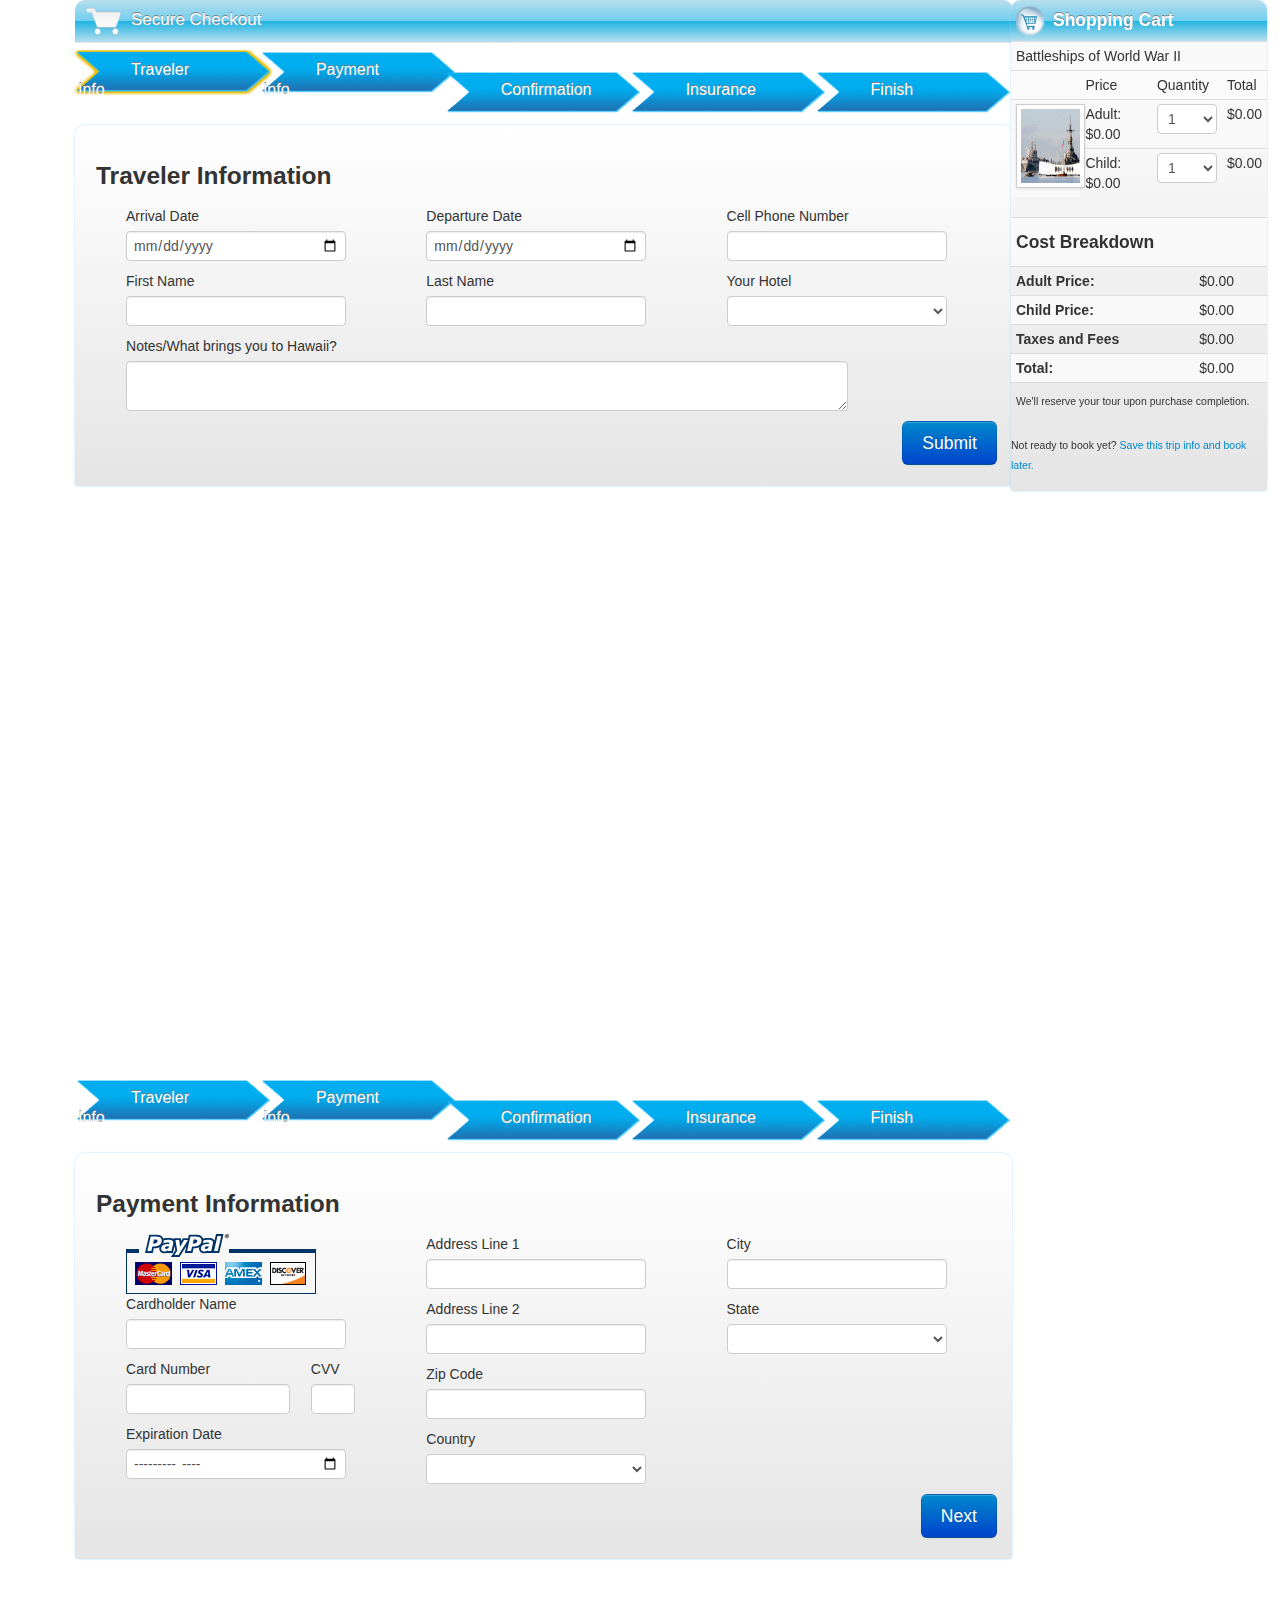
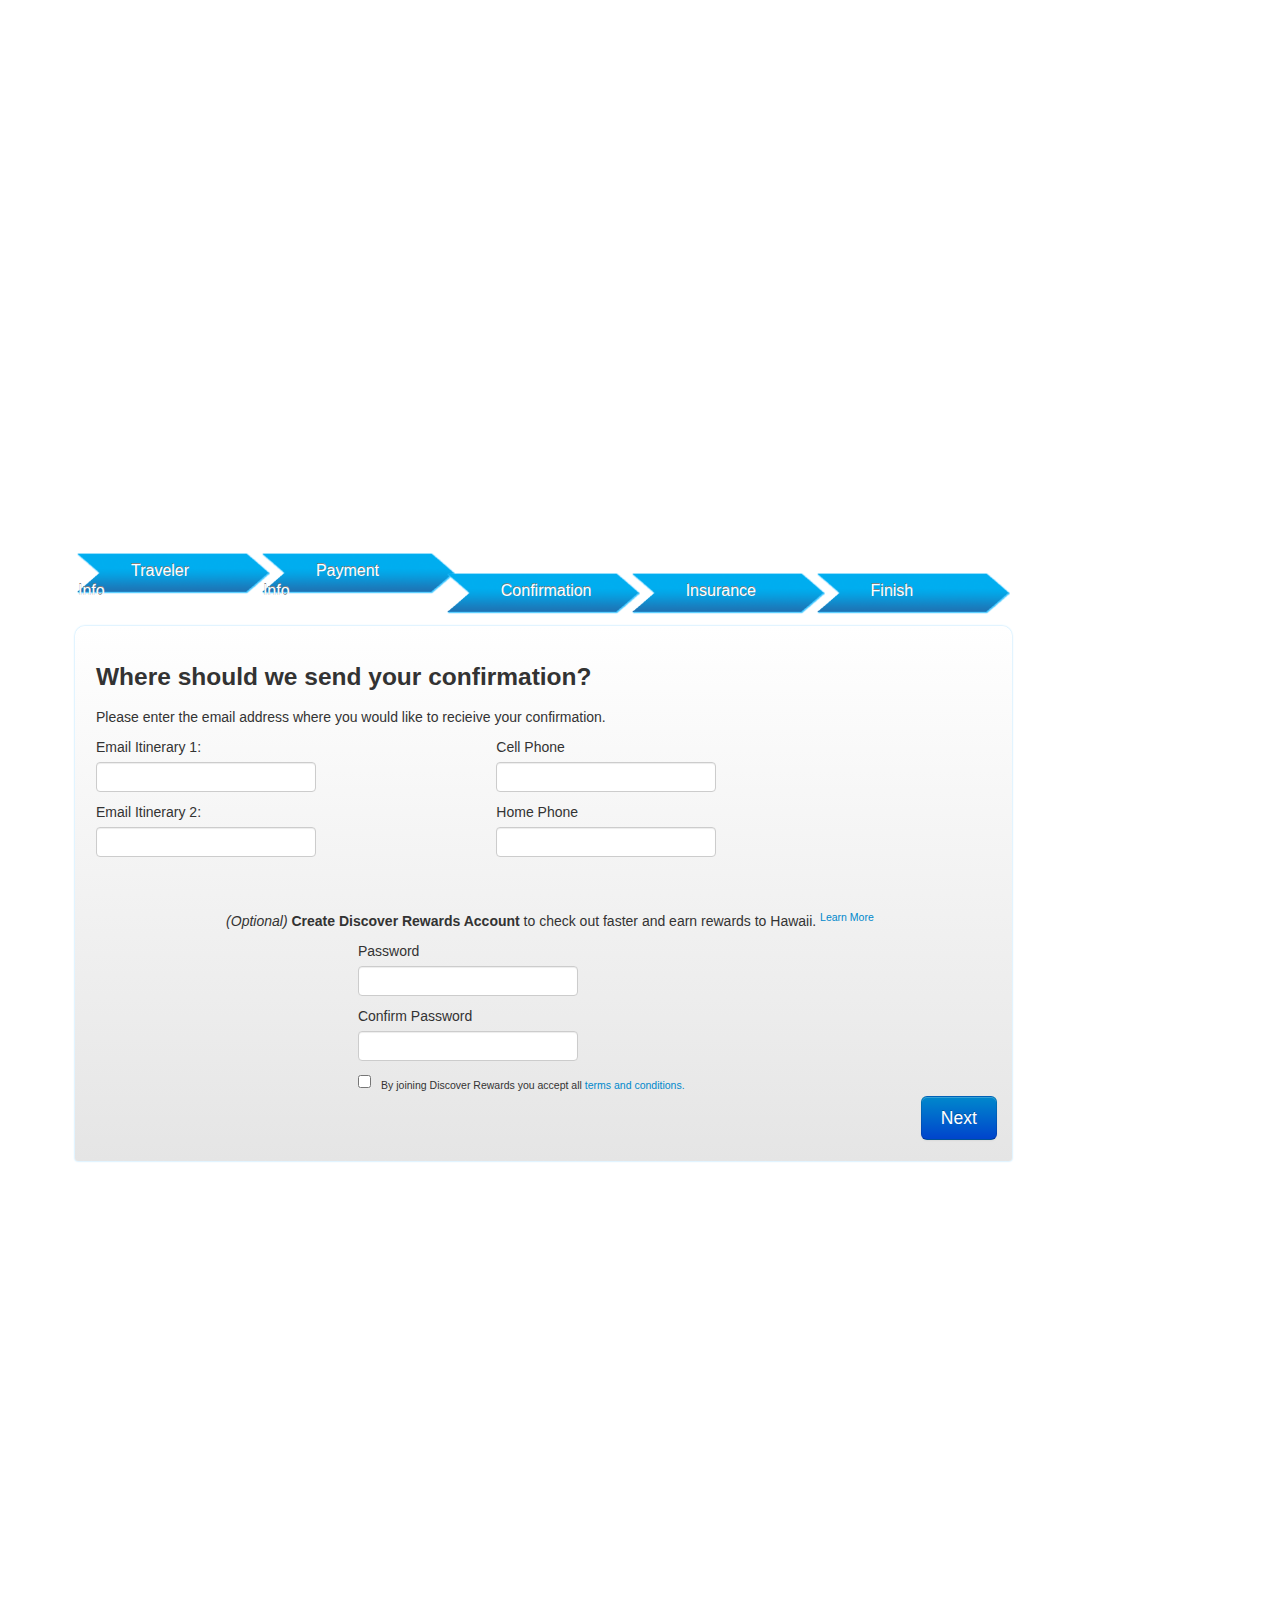
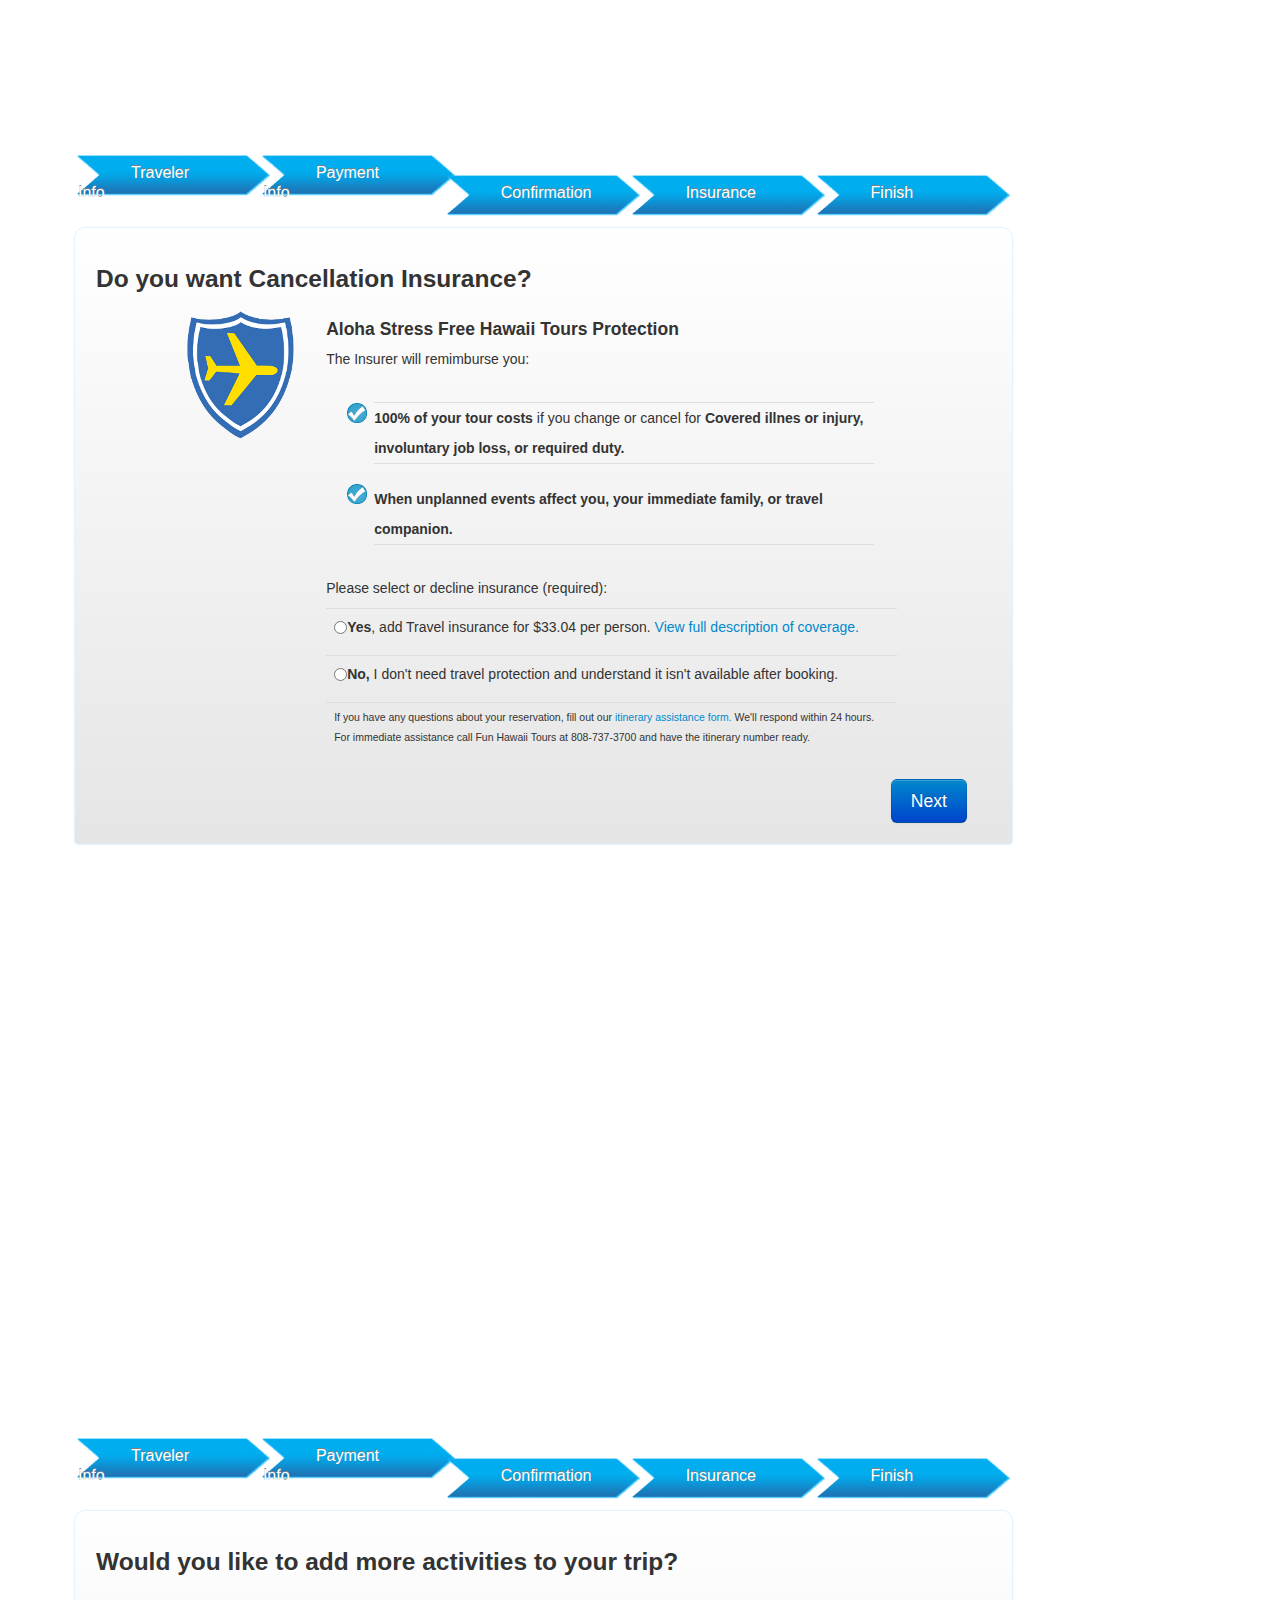
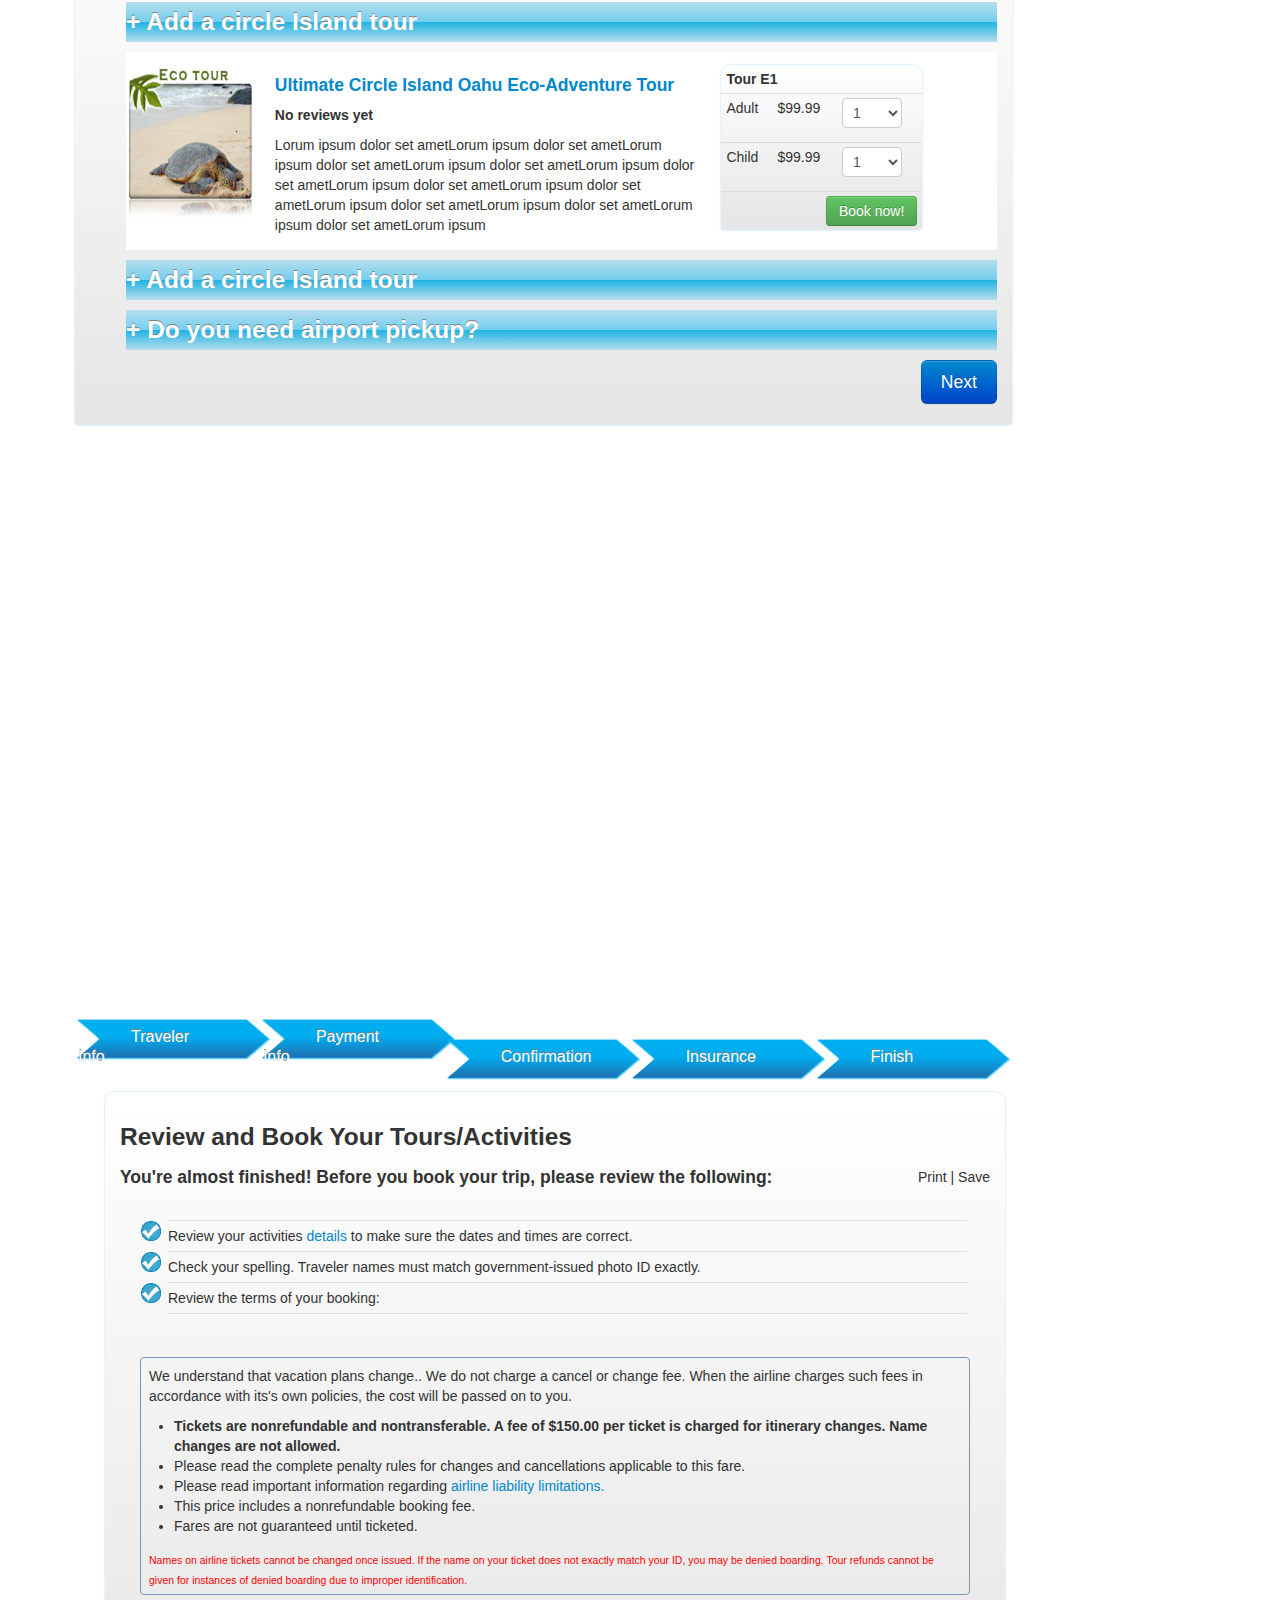
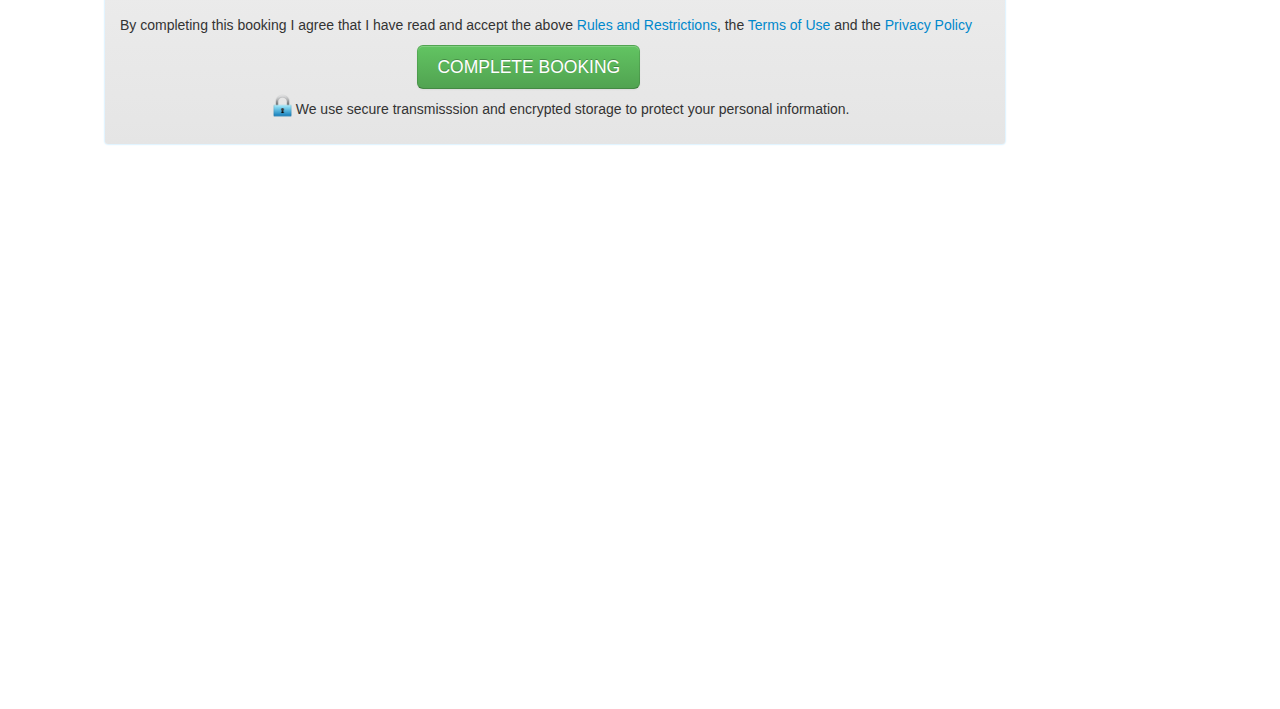
==== commit c20073ca: "no message" ====
--- a/initializr/checkout_1.html
+++ b/initializr/checkout_1.html
@@ -36,7 +36,7 @@
 
                      </div>         
                                 <ul class="inline">
-                                    <li class="breadcrumb_img next_btn0"><a href="#">Traveler Info</a></li>
+                                    <li class="breadcrumb_img next_btn0 highlight"><a href="#">Traveler Info</a></li>
                                     <li class="breadcrumb_img next_btn1"><a href="#">Payment Info</a></li>
                                     <li class="breadcrumb_img next_btn2"><a href="#">Confirmation</a></li>
                                     <li class="breadcrumb_img next_btn3"><a href="#">Insurance</a></li>
@@ -140,7 +140,253 @@
                                         <label for="country">Country</label>
                                         <select id="country" name="country" class="required">
                                             <option></option>
-                                            <option>United States of America</option>
+                                            <option value="USA">United States of America</option>
+                                                <option value="Afganistan">Afghanistan</option>
+                                                <option value="Albania">Albania</option>
+                                                <option value="Algeria">Algeria</option>
+                                                <option value="American Samoa">American Samoa</option>
+                                                <option value="Andorra">Andorra</option>
+                                                <option value="Angola">Angola</option>
+                                                <option value="Anguilla">Anguilla</option>
+                                                <option value="Antigua &amp; Barbuda">Antigua &amp; Barbuda</option>
+                                                <option value="Argentina">Argentina</option>
+                                                <option value="Armenia">Armenia</option>
+                                                <option value="Aruba">Aruba</option>
+                                                <option value="Australia">Australia</option>
+                                                <option value="Austria">Austria</option>
+                                                <option value="Azerbaijan">Azerbaijan</option>
+                                                <option value="Bahamas">Bahamas</option>
+                                                <option value="Bahrain">Bahrain</option>
+                                                <option value="Bangladesh">Bangladesh</option>
+                                                <option value="Barbados">Barbados</option>
+                                                <option value="Belarus">Belarus</option>
+                                                <option value="Belgium">Belgium</option>
+                                                <option value="Belize">Belize</option>
+                                                <option value="Benin">Benin</option>
+                                                <option value="Bermuda">Bermuda</option>
+                                                <option value="Bhutan">Bhutan</option>
+                                                <option value="Bolivia">Bolivia</option>
+                                                <option value="Bonaire">Bonaire</option>
+                                                <option value="Bosnia &amp; Herzegovina">Bosnia &amp; Herzegovina</option>
+                                                <option value="Botswana">Botswana</option>
+                                                <option value="Brazil">Brazil</option>
+                                                <option value="British Indian Ocean Ter">British Indian Ocean Ter</option>
+                                                <option value="Brunei">Brunei</option>
+                                                <option value="Bulgaria">Bulgaria</option>
+                                                <option value="Burkina Faso">Burkina Faso</option>
+                                                <option value="Burundi">Burundi</option>
+                                                <option value="Cambodia">Cambodia</option>
+                                                <option value="Cameroon">Cameroon</option>
+                                                <option value="Canada">Canada</option>
+                                                <option value="Canary Islands">Canary Islands</option>
+                                                <option value="Cape Verde">Cape Verde</option>
+                                                <option value="Cayman Islands">Cayman Islands</option>
+                                                <option value="Central African Republic">Central African Republic</option>
+                                                <option value="Chad">Chad</option>
+                                                <option value="Channel Islands">Channel Islands</option>
+                                                <option value="Chile">Chile</option>
+                                                <option value="China">China</option>
+                                                <option value="Christmas Island">Christmas Island</option>
+                                                <option value="Cocos Island">Cocos Island</option>
+                                                <option value="Colombia">Colombia</option>
+                                                <option value="Comoros">Comoros</option>
+                                                <option value="Congo">Congo</option>
+                                                <option value="Cook Islands">Cook Islands</option>
+                                                <option value="Costa Rica">Costa Rica</option>
+                                                <option value="Cote DIvoire">Cote D'Ivoire</option>
+                                                <option value="Croatia">Croatia</option>
+                                                <option value="Cuba">Cuba</option>
+                                                <option value="Curaco">Curacao</option>
+                                                <option value="Cyprus">Cyprus</option>
+                                                <option value="Czech Republic">Czech Republic</option>
+                                                <option value="Denmark">Denmark</option>
+                                                <option value="Djibouti">Djibouti</option>
+                                                <option value="Dominica">Dominica</option>
+                                                <option value="Dominican Republic">Dominican Republic</option>
+                                                <option value="East Timor">East Timor</option>
+                                                <option value="Ecuador">Ecuador</option>
+                                                <option value="Egypt">Egypt</option>
+                                                <option value="El Salvador">El Salvador</option>
+                                                <option value="Equatorial Guinea">Equatorial Guinea</option>
+                                                <option value="Eritrea">Eritrea</option>
+                                                <option value="Estonia">Estonia</option>
+                                                <option value="Ethiopia">Ethiopia</option>
+                                                <option value="Falkland Islands">Falkland Islands</option>
+                                                <option value="Faroe Islands">Faroe Islands</option>
+                                                <option value="Fiji">Fiji</option>
+                                                <option value="Finland">Finland</option>
+                                                <option value="France">France</option>
+                                                <option value="French Guiana">French Guiana</option>
+                                                <option value="French Polynesia">French Polynesia</option>
+                                                <option value="French Southern Ter">French Southern Ter</option>
+                                                <option value="Gabon">Gabon</option>
+                                                <option value="Gambia">Gambia</option>
+                                                <option value="Georgia">Georgia</option>
+                                                <option value="Germany">Germany</option>
+                                                <option value="Ghana">Ghana</option>
+                                                <option value="Gibraltar">Gibraltar</option>
+                                                <option value="Great Britain">Great Britain</option>
+                                                <option value="Greece">Greece</option>
+                                                <option value="Greenland">Greenland</option>
+                                                <option value="Grenada">Grenada</option>
+                                                <option value="Guadeloupe">Guadeloupe</option>
+                                                <option value="Guam">Guam</option>
+                                                <option value="Guatemala">Guatemala</option>
+                                                <option value="Guinea">Guinea</option>
+                                                <option value="Guyana">Guyana</option>
+                                                <option value="Haiti">Haiti</option>
+                                                <option value="Hawaii">Hawaii</option>
+                                                <option value="Honduras">Honduras</option>
+                                                <option value="Hong Kong">Hong Kong</option>
+                                                <option value="Hungary">Hungary</option>
+                                                <option value="Iceland">Iceland</option>
+                                                <option value="India">India</option>
+                                                <option value="Indonesia">Indonesia</option>
+                                                <option value="Iran">Iran</option>
+                                                <option value="Iraq">Iraq</option>
+                                                <option value="Ireland">Ireland</option>
+                                                <option value="Isle of Man">Isle of Man</option>
+                                                <option value="Israel">Israel</option>
+                                                <option value="Italy">Italy</option>
+                                                <option value="Jamaica">Jamaica</option>
+                                                <option value="Japan">Japan</option>
+                                                <option value="Jordan">Jordan</option>
+                                                <option value="Kazakhstan">Kazakhstan</option>
+                                                <option value="Kenya">Kenya</option>
+                                                <option value="Kiribati">Kiribati</option>
+                                                <option value="Korea North">Korea North</option>
+                                                <option value="Korea Sout">Korea South</option>
+                                                <option value="Kuwait">Kuwait</option>
+                                                <option value="Kyrgyzstan">Kyrgyzstan</option>
+                                                <option value="Laos">Laos</option>
+                                                <option value="Latvia">Latvia</option>
+                                                <option value="Lebanon">Lebanon</option>
+                                                <option value="Lesotho">Lesotho</option>
+                                                <option value="Liberia">Liberia</option>
+                                                <option value="Libya">Libya</option>
+                                                <option value="Liechtenstein">Liechtenstein</option>
+                                                <option value="Lithuania">Lithuania</option>
+                                                <option value="Luxembourg">Luxembourg</option>
+                                                <option value="Macau">Macau</option>
+                                                <option value="Macedonia">Macedonia</option>
+                                                <option value="Madagascar">Madagascar</option>
+                                                <option value="Malaysia">Malaysia</option>
+                                                <option value="Malawi">Malawi</option>
+                                                <option value="Maldives">Maldives</option>
+                                                <option value="Mali">Mali</option>
+                                                <option value="Malta">Malta</option>
+                                                <option value="Marshall Islands">Marshall Islands</option>
+                                                <option value="Martinique">Martinique</option>
+                                                <option value="Mauritania">Mauritania</option>
+                                                <option value="Mauritius">Mauritius</option>
+                                                <option value="Mayotte">Mayotte</option>
+                                                <option value="Mexico">Mexico</option>
+                                                <option value="Midway Islands">Midway Islands</option>
+                                                <option value="Moldova">Moldova</option>
+                                                <option value="Monaco">Monaco</option>
+                                                <option value="Mongolia">Mongolia</option>
+                                                <option value="Montserrat">Montserrat</option>
+                                                <option value="Morocco">Morocco</option>
+                                                <option value="Mozambique">Mozambique</option>
+                                                <option value="Myanmar">Myanmar</option>
+                                                <option value="Nambia">Nambia</option>
+                                                <option value="Nauru">Nauru</option>
+                                                <option value="Nepal">Nepal</option>
+                                                <option value="Netherland Antilles">Netherland Antilles</option>
+                                                <option value="Netherlands">Netherlands (Holland, Europe)</option>
+                                                <option value="Nevis">Nevis</option>
+                                                <option value="New Caledonia">New Caledonia</option>
+                                                <option value="New Zealand">New Zealand</option>
+                                                <option value="Nicaragua">Nicaragua</option>
+                                                <option value="Niger">Niger</option>
+                                                <option value="Nigeria">Nigeria</option>
+                                                <option value="Niue">Niue</option>
+                                                <option value="Norfolk Island">Norfolk Island</option>
+                                                <option value="Norway">Norway</option>
+                                                <option value="Oman">Oman</option>
+                                                <option value="Pakistan">Pakistan</option>
+                                                <option value="Palau Island">Palau Island</option>
+                                                <option value="Palestine">Palestine</option>
+                                                <option value="Panama">Panama</option>
+                                                <option value="Papua New Guinea">Papua New Guinea</option>
+                                                <option value="Paraguay">Paraguay</option>
+                                                <option value="Peru">Peru</option>
+                                                <option value="Phillipines">Philippines</option>
+                                                <option value="Pitcairn Island">Pitcairn Island</option>
+                                                <option value="Poland">Poland</option>
+                                                <option value="Portugal">Portugal</option>
+                                                <option value="Puerto Rico">Puerto Rico</option>
+                                                <option value="Qatar">Qatar</option>
+                                                <option value="Republic of Montenegro">Republic of Montenegro</option>
+                                                <option value="Republic of Serbia">Republic of Serbia</option>
+                                                <option value="Reunion">Reunion</option>
+                                                <option value="Romania">Romania</option>
+                                                <option value="Russia">Russia</option>
+                                                <option value="Rwanda">Rwanda</option>
+                                                <option value="St Barthelemy">St Barthelemy</option>
+                                                <option value="St Eustatius">St Eustatius</option>
+                                                <option value="St Helena">St Helena</option>
+                                                <option value="St Kitts-Nevis">St Kitts-Nevis</option>
+                                                <option value="St Lucia">St Lucia</option>
+                                                <option value="St Maarten">St Maarten</option>
+                                                <option value="St Pierre &amp; Miquelon">St Pierre &amp; Miquelon</option>
+                                                <option value="St Vincent &amp; Grenadines">St Vincent &amp; Grenadines</option>
+                                                <option value="Saipan">Saipan</option>
+                                                <option value="Samoa">Samoa</option>
+                                                <option value="Samoa American">Samoa American</option>
+                                                <option value="San Marino">San Marino</option>
+                                                <option value="Sao Tome & Principe">Sao Tome &amp; Principe</option>
+                                                <option value="Saudi Arabia">Saudi Arabia</option>
+                                                <option value="Senegal">Senegal</option>
+                                                <option value="Seychelles">Seychelles</option>
+                                                <option value="Sierra Leone">Sierra Leone</option>
+                                                <option value="Singapore">Singapore</option>
+                                                <option value="Slovakia">Slovakia</option>
+                                                <option value="Slovenia">Slovenia</option>
+                                                <option value="Solomon Islands">Solomon Islands</option>
+                                                <option value="Somalia">Somalia</option>
+                                                <option value="South Africa">South Africa</option>
+                                                <option value="Spain">Spain</option>
+                                                <option value="Sri Lanka">Sri Lanka</option>
+                                                <option value="Sudan">Sudan</option>
+                                                <option value="Suriname">Suriname</option>
+                                                <option value="Swaziland">Swaziland</option>
+                                                <option value="Sweden">Sweden</option>
+                                                <option value="Switzerland">Switzerland</option>
+                                                <option value="Syria">Syria</option>
+                                                <option value="Tahiti">Tahiti</option>
+                                                <option value="Taiwan">Taiwan</option>
+                                                <option value="Tajikistan">Tajikistan</option>
+                                                <option value="Tanzania">Tanzania</option>
+                                                <option value="Thailand">Thailand</option>
+                                                <option value="Togo">Togo</option>
+                                                <option value="Tokelau">Tokelau</option>
+                                                <option value="Tonga">Tonga</option>
+                                                <option value="Trinidad &amp; Tobago">Trinidad &amp; Tobago</option>
+                                                <option value="Tunisia">Tunisia</option>
+                                                <option value="Turkey">Turkey</option>
+                                                <option value="Turkmenistan">Turkmenistan</option>
+                                                <option value="Turks &amp; Caicos Is">Turks &amp; Caicos Is</option>
+                                                <option value="Tuvalu">Tuvalu</option>
+                                                <option value="Uganda">Uganda</option>
+                                                <option value="Ukraine">Ukraine</option>
+                                                <option value="United Arab Erimates">United Arab Emirates</option>
+                                                <option value="United Kingdom">United Kingdom</option>
+                                                <option value="Uraguay">Uruguay</option>
+                                                <option value="Uzbekistan">Uzbekistan</option>
+                                                <option value="Vanuatu">Vanuatu</option>
+                                                <option value="Vatican City State">Vatican City State</option>
+                                                <option value="Venezuela">Venezuela</option>
+                                                <option value="Vietnam">Vietnam</option>
+                                                <option value="Virgin Islands (Brit)">Virgin Islands (Brit)</option>
+                                                <option value="Virgin Islands (USA)">Virgin Islands (USA)</option>
+                                                <option value="Wake Island">Wake Island</option>
+                                                <option value="Wallis &amp; Futana Is">Wallis &amp; Futana Is</option>
+                                                <option value="Yemen">Yemen</option>
+                                                <option value="Zaire">Zaire</option>
+                                                <option value="Zambia">Zambia</option>
+                                                <option value="Zimbabwe">Zimbabwe</option>
+
                                         </select>
                                     </div>
                                 </div>
@@ -150,7 +396,57 @@
                                     <label for="state">State</label>
                                     <select id="state" name="state" class="required">
                                         <option></option>
-                                        <option>Hawaii</option>
+                                        <option value="Alabama">Alabama</option>
+                                        <option value="Alaska">Alaska</option>
+                                        <option value="Arizona">Arizona</option>
+                                        <option value="Arkansas">Arkansas</option>
+                                        <option value="California">California</option>
+                                        <option value="Colorado">Colorado</option>
+                                        <option value="Connecticut">Connecticut</option>
+                                        <option value="Delaware">Delaware</option>
+                                        <option value="District of Columbia">District of Columbia</option>
+                                        <option value="Florida">Florida</option>
+                                        <option value="Georgia">Georgia</option>
+                                        <option value="Hawaii">Hawaii</option>
+                                        <option value="Idaho">Idaho</option>
+                                        <option value="Illinois">Illinois</option>
+                                        <option value="Indiana">Indiana</option>
+                                        <option value="Iowa">Iowa</option>
+                                        <option value="Kansas">Kansas</option>
+                                        <option value="Kentucky">Kentucky</option>
+                                        <option value="Louisiana">Louisiana</option>
+                                        <option value="Maine">Maine</option>
+                                        <option value="Maryland">Maryland</option>
+                                        <option value="Massachusetts">Massachusetts</option>
+                                        <option value="Michigan">Michigan</option>
+                                        <option value="Minnesota">Minnesota</option>
+                                        <option value="Mississippi">Mississippi</option>
+                                        <option value="Missouri">Missouri</option>
+                                        <option value="Montana">Montana</option>
+                                        <option value="Nebraska">Nebraska</option>
+                                        <option value="Nevada">Nevada</option>
+                                        <option value="New Hampshire">New Hampshire</option>
+                                        <option value="New Jersey">New Jersey</option>
+                                        <option value="New Mexico">New Mexico</option>
+                                        <option value="New York">New York</option>
+                                        <option value="North Carolina">North Carolina</option>
+                                        <option value="North Dakota">North Dakota</option>
+                                        <option value="Ohio">Ohio</option>
+                                        <option value="Oklahoma">Oklahoma</option>
+                                        <option value="Oregon">Oregon</option>
+                                        <option value="Pennsylvania">Pennsylvania</option>
+                                        <option value="Rhode Island">Rhode Island</option>
+                                        <option value="South Carolina">South Carolina</option>
+                                        <option value="South Dakota">South Dakota</option>
+                                        <option value="Tennessee">Tennessee</option>
+                                        <option value="Texas">Texas</option>
+                                        <option value="Utah">Utah</option>
+                                        <option value="Vermont">Vermont</option>
+                                        <option value="Virginia">Virginia</option>
+                                        <option value="Washington">Washington</option>
+                                        <option value="West Virginia">West Virginia</option>
+                                        <option value="Wisconsin">Wisconsin</option>
+                                        <option value="Wyoming">Wyoming</option>
                                     </select>
                                     
                                 </div>
@@ -435,7 +731,7 @@
                                         </div>
                                     </div>    
                                     <div class="span9">
-                                        <input type="submit" class="btn btn-primary btn-large pull-right"  value="Next"></input>  
+                                        <input type="submit" class="btn btn-primary btn-large pull-right next_btn5"  value="Next"></input>  
                                     </div>        
                                 </fieldset>
                             </div>
